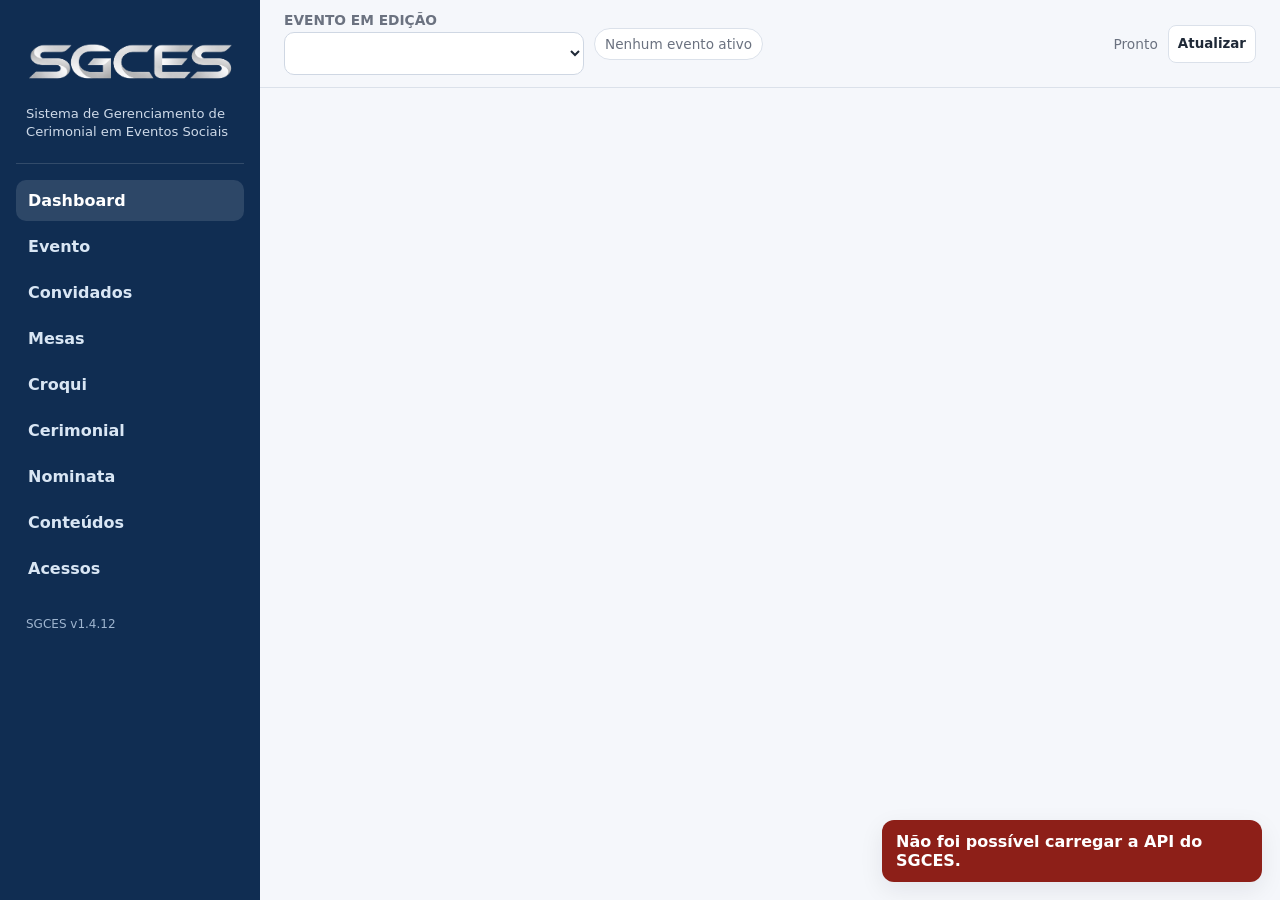
==== index.html @ 88d7abc2 "Add files via upload" ====
<!doctype html>
<html lang="pt-BR">
<head>
  <meta charset="utf-8">
  <meta name="viewport" content="width=device-width,initial-scale=1">
  <title>SGCES — Organização</title>
  <style>
:root{
  --bg:#f5f7fb;
  --panel:#ffffff;
  --text:#1f2937;
  --muted:#6b7280;
  --line:#dbe1ea;
  --primary:#173f74;
  --primary-2:#275c9f;
  --soft:#eaf1fb;
  --success:#0f766e;
  --warning:#a16207;
  --danger:#b42318;
  --shadow:0 8px 24px rgba(15,23,42,.08);
  --radius:16px;
}
*{box-sizing:border-box}
html,body{margin:0;padding:0;background:var(--bg);color:var(--text);font-family:Inter,system-ui,-apple-system,BlinkMacSystemFont,"Segoe UI",sans-serif}
button,input,select,textarea{font:inherit}
button{cursor:pointer}
a{color:var(--primary-2);text-decoration:none}
img{max-width:100%;display:block}
.hidden{display:none!important}
.muted{color:var(--muted)}
.small{font-size:.86rem}
.nowrap{white-space:nowrap}
.text-right{text-align:right}

/* shell organização */
.app-shell{min-height:100vh;display:grid;grid-template-columns:260px 1fr}
.sidebar{background:#102d52;color:#fff;padding:22px 16px;position:sticky;top:0;height:100vh;overflow:auto}
.brand{padding:6px 10px 22px;border-bottom:1px solid rgba(255,255,255,.14);margin-bottom:16px}
.brand-logo{display:block;width:100%;max-width:210px;height:auto;object-fit:contain;margin:0 0 8px}
.brand h1{font-size:2.05rem;line-height:1.05;margin:0 0 7px;font-weight:800;letter-spacing:.02em}
.brand p{margin:0;color:#cdd9e8;font-size:.82rem;line-height:1.35}
.nav{display:grid;gap:5px}
.nav button{width:100%;border:0;border-radius:10px;background:transparent;color:#d9e6f4;text-align:left;padding:11px 12px;font-weight:600}
.nav button:hover,.nav button.active{background:rgba(255,255,255,.12);color:#fff}
.sidebar-footer{font-size:.75rem;color:#9fb5cf;margin:28px 10px 0}
.main{min-width:0}
.topbar{position:sticky;top:0;z-index:20;background:rgba(245,247,251,.92);backdrop-filter:blur(8px);border-bottom:1px solid var(--line);padding:12px 24px;display:flex;gap:12px;align-items:center;justify-content:space-between}
.topbar-left,.topbar-right{display:flex;align-items:center;gap:10px;min-width:0}
.active-event-label{font-size:.85rem;padding:7px 10px;border:1px solid var(--line);border-radius:999px;background:#fff;white-space:nowrap}.active-dot{display:inline-block;width:8px;height:8px;border-radius:50%;background:#16a34a;margin-right:6px;vertical-align:1px}
.content{padding:26px;max-width:1500px;margin:0 auto}
.page-heading{display:flex;align-items:flex-start;justify-content:space-between;gap:16px;margin-bottom:20px}
.page-heading h2{font-size:2.3rem;line-height:1.15;margin:0 0 6px;font-weight:800;letter-spacing:-.02em}
.page-heading p{margin:0;color:var(--muted)}

.card{background:var(--panel);border:1px solid var(--line);border-radius:var(--radius);box-shadow:var(--shadow);padding:18px}
.card h3{margin:0 0 12px;font-size:1.12rem}
.grid{display:grid;gap:16px}
.grid-2{grid-template-columns:repeat(2,minmax(0,1fr))}
.grid-3{grid-template-columns:repeat(3,minmax(0,1fr))}
.grid-4{grid-template-columns:repeat(4,minmax(0,1fr))}
.stats{display:grid;grid-template-columns:repeat(6,minmax(130px,1fr));gap:12px;margin-bottom:18px}
.stat{background:var(--panel);border:1px solid var(--line);border-radius:14px;padding:15px;box-shadow:0 4px 14px rgba(15,23,42,.05)}
.stat strong{display:block;font-size:1.6rem;margin-top:3px}
.stat span{font-size:.78rem;color:var(--muted);font-weight:700;text-transform:uppercase;letter-spacing:.05em}

.btn{border:1px solid var(--line);background:#fff;color:var(--text);padding:9px 13px;border-radius:10px;font-weight:700;display:inline-flex;align-items:center;justify-content:center;gap:7px;white-space:normal;text-align:center;line-height:1.15;min-height:38px}
.btn:hover{filter:brightness(.98)}
.btn-primary{background:var(--primary);border-color:var(--primary);color:#fff}
.btn-soft{background:var(--soft);border-color:#cbdaf0;color:var(--primary)}
.btn-danger{background:#fff3f2;border-color:#f0c5c1;color:var(--danger)}
.btn-success{background:#ecfdf5;border-color:#a7f3d0;color:#047857}
.btn-sm{padding:6px 9px;font-size:.84rem;border-radius:8px}
.btn-lg{padding:12px 16px;font-size:1rem}
.icon-btn{width:38px;height:38px;padding:0;border-radius:10px}

.form-grid{display:grid;grid-template-columns:repeat(2,minmax(0,1fr));gap:14px}
.form-grid-3{display:grid;grid-template-columns:repeat(3,minmax(0,1fr));gap:14px}
.field{display:grid;gap:6px}
.field label{font-size:.8rem;font-weight:800;color:#445064;text-transform:uppercase;letter-spacing:.04em}
.field input,.field select,.field textarea,.search-input{width:100%;border:1px solid #cfd7e3;border-radius:10px;padding:10px 11px;background:#fff;color:var(--text);outline:none}
.field textarea{min-height:90px;resize:vertical}
.field input:focus,.field select:focus,.field textarea:focus,.search-input:focus{border-color:#759aca;box-shadow:0 0 0 3px rgba(39,92,159,.11)}
.actions{display:flex;gap:8px;flex-wrap:wrap;align-items:center;justify-content:flex-end}
.section-actions{display:flex;justify-content:space-between;gap:12px;align-items:center;margin-bottom:12px;flex-wrap:wrap}

.table-wrap{overflow:auto;border:1px solid var(--line);border-radius:12px;background:#fff}
table{border-collapse:collapse;width:100%;font-size:.9rem}
th,td{padding:10px 11px;border-bottom:1px solid #e8edf4;text-align:left;vertical-align:middle}
th{background:#f8fafc;color:#4b5563;font-size:.76rem;text-transform:uppercase;letter-spacing:.04em;position:sticky;top:0;z-index:1}
tr:last-child td{border-bottom:0}
tr:hover td{background:#fbfdff}
.badge{display:inline-flex;align-items:center;padding:4px 8px;border-radius:999px;font-size:.75rem;font-weight:800;background:#edf2f7;color:#475569}
.badge.success{background:#dcfce7;color:#166534}
.badge.warning{background:#fef3c7;color:#92400e}
.badge.danger{background:#fee2e2;color:#991b1b}
.badge.info{background:#dbeafe;color:#1d4ed8}

.modal-backdrop{position:fixed;inset:0;background:rgba(15,23,42,.48);z-index:100;display:flex;align-items:center;justify-content:center;padding:18px}
.modal{background:#fff;width:min(840px,96vw);max-height:92vh;overflow:auto;border-radius:18px;box-shadow:0 25px 60px rgba(15,23,42,.25)}
.modal-head{display:flex;justify-content:space-between;gap:12px;align-items:center;padding:18px 20px;border-bottom:1px solid var(--line)}
.modal-head h3{margin:0;font-size:1.35rem}
.modal-body{padding:20px}
.modal-foot{padding:14px 20px;border-top:1px solid var(--line);display:flex;justify-content:flex-end;gap:8px;flex-wrap:wrap}

.toast-wrap{position:fixed;right:18px;bottom:18px;z-index:500;display:grid;gap:9px;max-width:380px}
.toast{background:#111827;color:#fff;padding:12px 14px;border-radius:12px;box-shadow:var(--shadow);font-weight:650}
.toast.error{background:#8d1f18}
.toast.success{background:#065f46}
.loading{opacity:.55;pointer-events:none}
.spinner{width:16px;height:16px;border:2px solid currentColor;border-right-color:transparent;border-radius:50%;display:inline-block;animation:spin .7s linear infinite}
@keyframes spin{to{transform:rotate(360deg)}}

/* croqui */
.floor-toolbar{display:flex;gap:8px;align-items:center;flex-wrap:wrap;margin-bottom:10px}
.floor-zoom-controls{display:flex;gap:6px;align-items:center}.floor-zoom-controls .btn{min-width:38px}.floor-pan-hint{font-size:.75rem;color:var(--muted)}
.floor-wrap{position:relative;background:#fff;border:1px solid var(--line);border-radius:16px;padding:0;overflow:hidden;touch-action:none}
.floor{position:relative;width:100%;min-width:0;aspect-ratio:16/9;background-color:#f8fafc;background-image:linear-gradient(90deg,#eef2f7 1px,transparent 1px),linear-gradient(#eef2f7 1px,transparent 1px);background-size:25px 25px;background-position:center;background-repeat:repeat;border:0;border-radius:15px;overflow:hidden;transform-origin:center center;will-change:transform}
.floor-table{position:absolute;transform:translate(-50%,-50%);display:flex;align-items:center;justify-content:center;text-align:center;background:#eef4fb;border:2px solid #7d9fc8;color:#183b68;font-weight:800;user-select:none;touch-action:none;box-shadow:0 5px 14px rgba(15,23,42,.08);cursor:grab}
.floor-table.round{border-radius:50%}
.floor-table.rect{border-radius:9px}
.floor-table.u{border:0!important;border-radius:0;background:transparent!important;box-shadow:none;overflow:visible;color:#183b68}
.floor-table.u::before{content:"";position:absolute;inset:0;border:6px solid currentColor;border-top:0;border-radius:0 0 10px 10px;pointer-events:none;box-sizing:border-box}
.floor-table.u>div{position:relative;z-index:1;background:rgba(255,255,255,.9);border-radius:8px;padding:5px 8px}
.floor-table.dragging{cursor:grabbing;z-index:10;box-shadow:0 12px 28px rgba(15,23,42,.18)}
.floor-table .floor-table-label{display:flex;flex-direction:column;align-items:center;justify-content:center;gap:2px;max-width:92%;line-height:1.04;text-align:center}
.floor-table .floor-table-name{font-weight:800;display:block;max-width:100%;overflow:hidden;text-overflow:ellipsis;white-space:nowrap}
.floor-table .occ{display:block;font-size:.72rem;font-weight:700;margin-top:2px;color:#52708f;max-width:100%;overflow:hidden;text-overflow:ellipsis;white-space:nowrap}
.floor-table.highlight{outline:5px solid rgba(22,163,74,.25);background:#dcfce7 !important;border-color:#16a34a !important;color:#14532d !important}
.floor-table.u.highlight{background:transparent!important;border-color:transparent!important;color:#16a34a!important}
.floor-table.full{background:#fff1f2;border-color:#e11d48;color:#881337}
.floor-table.u.full{background:transparent!important;border-color:transparent!important;color:#e11d48!important}
.floor-table.locked{opacity:.58;cursor:not-allowed;filter:grayscale(.25)}
.floor-table.selectable{cursor:pointer}.floor-table.selectable:hover{outline:4px solid rgba(23,63,116,.18)}
.floor-table .resize-handle{position:absolute;right:-7px;bottom:-7px;width:17px;height:17px;border-radius:50%;background:#173f74;border:2px solid #fff;box-shadow:0 2px 5px rgba(15,23,42,.25);cursor:nwse-resize;z-index:4}
.floor-table.round .resize-handle{right:2px;bottom:2px}

/* composição das mesas */
.seating-stage{position:relative;min-height:540px;background:#fbfdff;border:1px solid var(--line);border-radius:16px;overflow:auto;padding:10px}
.seating-canvas{position:relative;margin:0 auto;transform-origin:top left}
.table-shape{position:absolute;background:#f1f5f9;border:3px solid #64748b;box-sizing:border-box}
.table-shape.round{border-radius:50%}
.table-shape.rect{border-radius:8px}
.table-shape.u{border:20px solid #64748b;border-top:0;background:transparent;border-radius:0 0 12px 12px}
.seat{position:absolute;transform:translate(-50%,-50%);border:1px solid #cbd5e1;background:#fff;border-radius:9px;text-align:center;font-size:.74rem;box-shadow:0 3px 9px rgba(15,23,42,.06);display:flex;align-items:center;justify-content:center;box-sizing:border-box;overflow:hidden;z-index:2}
.seat.horizontal{width:170px;min-height:46px;height:auto;padding:7px 9px}
.seat.vertical{width:48px;height:150px;padding:0}
.seat .seat-text{font-weight:800;line-height:1.12;overflow-wrap:anywhere}
.seat.horizontal .seat-text{width:100%;white-space:normal;transform:none}
.seat.vertical .seat-text{white-space:nowrap;transform:rotate(-90deg);transform-origin:center;width:136px;line-height:1}
.seat.empty{opacity:.25;background:#f8fafc;border-style:dashed;box-shadow:none}
.seat.empty .seat-text{visibility:hidden}
.seat.manual{cursor:grab;touch-action:manipulation;transition:box-shadow .12s,border-color .12s,opacity .12s}
.seat.manual:hover{border-color:#6f94c3;box-shadow:0 5px 13px rgba(23,63,116,.14)}
.seat.manual.selected{outline:3px solid rgba(37,99,235,.28);border-color:#2563eb;z-index:4}
.seat.manual.drop-target{border-style:dashed;border-color:#2563eb;background:#eff6ff}
.seat.manual.empty{opacity:.72}
.seat.manual.empty .seat-text{visibility:visible;color:#8290a4;font-size:.64rem}
.seating-fit{position:relative;margin:0 auto}
.cerimonial-grid{display:grid;grid-template-columns:280px minmax(0,1fr);gap:16px}
.cerimonial-table-list{max-height:72vh;overflow:auto}
.manual-seat-toolbar{display:flex;gap:8px;align-items:center;flex-wrap:wrap;margin:10px 0}
.manual-seat-hint{font-size:.8rem;color:var(--muted);line-height:1.35}
.unseated-tray{display:flex;gap:7px;flex-wrap:wrap;padding:10px;border:1px dashed #cbd5e1;border-radius:12px;background:#f8fafc;margin-top:10px}
.unseated-chip{border:1px solid #cbd5e1;background:#fff;border-radius:999px;padding:6px 9px;font-size:.78rem;font-weight:750;cursor:grab;touch-action:manipulation}
.unseated-chip.selected{outline:3px solid rgba(37,99,235,.22);border-color:#2563eb}
.member-list{display:grid;gap:6px;max-height:52vh;overflow:auto;border:1px solid var(--line);border-radius:12px;padding:8px}
.member-row{display:grid;grid-template-columns:auto minmax(0,1fr) auto;gap:9px;align-items:center;padding:8px;border-bottom:1px solid #eef2f7}
.member-row:last-child{border-bottom:0}
.overview-card{margin-bottom:16px}
.cerimonial-overview-wrap{position:relative;border:1px solid var(--line);border-radius:16px;overflow:hidden;background:#fff;touch-action:none;cursor:grab}
.cerimonial-overview-wrap.is-panning{cursor:grabbing}
.cerimonial-overview-floor{position:relative;width:100%;aspect-ratio:16/9;min-width:0;background-color:#f8fafc;background-image:linear-gradient(90deg,#eef2f7 1px,transparent 1px),linear-gradient(#eef2f7 1px,transparent 1px);background-size:25px 25px;background-position:center;background-repeat:repeat;transform-origin:center center;will-change:transform}
.overview-table-shape{position:absolute;transform:translate(-50%,-50%);background:#eef4fb;border:2px solid #7d9fc8;color:#183b68;display:flex;align-items:center;justify-content:center;text-align:center;font-weight:800;border-radius:8px;box-sizing:border-box;z-index:1;transition:box-shadow .12s,border-color .12s,filter .12s}
.overview-table-shape:hover{box-shadow:0 0 0 4px rgba(37,99,235,.14),0 8px 20px rgba(15,23,42,.12);filter:brightness(1.01)}
.overview-table-shape.round{border-radius:50%}
.overview-table-shape.u{background:transparent;border:0;border-radius:0}
.overview-table-shape.u::before{content:"";position:absolute;inset:0;border:4px solid #7d9fc8;border-top:0;border-radius:0 0 8px 8px}
.overview-table-shape.u:hover::before{border-color:#557faf}
.overview-table-name{position:relative;z-index:2;background:rgba(255,255,255,.9);padding:2px 5px;border-radius:5px;font-size:clamp(8px,.72vw,11px);max-width:92%;overflow:hidden;text-overflow:ellipsis;white-space:nowrap;pointer-events:none}
.overview-table-meta{display:block;font-size:.66em;font-weight:750;color:#5b6b7f;margin-top:1px}
.overview-table-shape.clickable{cursor:pointer}
.overview-inline-seat{position:absolute;z-index:4;box-sizing:border-box;display:flex;align-items:center;justify-content:center;background:rgba(255,255,255,.96);border:1px solid #cbd5e1;border-radius:5px;box-shadow:0 2px 5px rgba(15,23,42,.08);font-weight:800;font-size:9px;line-height:1;color:#1f2937;overflow:hidden;pointer-events:none;opacity:0;visibility:hidden;transform-origin:center center;transition:opacity .12s ease,border-color .12s ease,background .12s ease}
.overview-inline-seat.visible{opacity:1;visibility:visible}
.overview-inline-seat.host{border-color:#0f766e;background:#ecfdf5}
.overview-inline-seat.rank1{border-color:#2563eb;background:#eff6ff}
.overview-inline-seat.horizontal{height:21px;padding:2px 5px}
.overview-inline-seat .overview-inline-seat-text{display:block;width:100%;max-width:100%;overflow:hidden;text-overflow:ellipsis;white-space:nowrap;text-align:center}
.overview-legend{display:flex;gap:12px;flex-wrap:wrap;margin-top:8px;font-size:.78rem;color:var(--muted)}
.overview-overflow-note{font-size:.76rem;color:var(--muted)}

/* popup da composição na visão geral */
.overview-table-popover{position:fixed;z-index:260;width:min(860px,calc(100vw - 28px));max-height:min(78vh,700px);background:#fff;border:1px solid #cbd5e1;border-radius:16px;box-shadow:0 22px 60px rgba(15,23,42,.28);overflow:hidden;display:flex;flex-direction:column}
.overview-table-popover.hidden{display:none}
.overview-popover-head{display:flex;align-items:flex-start;justify-content:space-between;gap:12px;padding:12px 14px;border-bottom:1px solid var(--line);background:#fbfdff}
.overview-popover-head h4{margin:0;font-size:1.02rem}
.overview-popover-head .small{margin-top:2px}
.overview-popover-actions{display:flex;gap:7px;align-items:center;flex-wrap:nowrap}
.overview-popup-stage{padding:8px;overflow:auto;background:#fff;min-height:220px;max-height:560px}
.overview-popup-stage .seating-fit{margin:0 auto}
.overview-popup-empty{padding:22px;text-align:center;color:var(--muted)}

/* organização dos comandos do Cerimonial */
.cerimonial-header-actions{display:flex;gap:10px;align-items:center;justify-content:flex-end;flex-wrap:wrap}
.cerimonial-action-cluster{display:flex;gap:7px;align-items:center;flex-wrap:nowrap}
.cerimonial-action-cluster+.cerimonial-action-cluster{padding-left:10px;border-left:1px solid var(--line)}
.cerimonial-action-groups{display:grid;gap:8px;margin:10px 0 12px}
.cerimonial-action-row{display:flex;align-items:center;gap:8px;flex-wrap:wrap}
.cerimonial-action-buttons{display:flex;gap:8px;align-items:center;flex-wrap:wrap}
@media(max-width:760px){
  .cerimonial-header-actions{justify-content:flex-start;width:100%}
  .cerimonial-action-cluster{flex-wrap:wrap}
  .cerimonial-action-cluster+.cerimonial-action-cluster{border-left:0;padding-left:0}
  .cerimonial-action-row{align-items:flex-start}
  .overview-table-popover{width:calc(100vw - 16px);max-height:82vh}
}
.photo-upload-box{display:grid;grid-template-columns:86px 1fr;gap:12px;align-items:center;border:1px dashed #cbd5e1;border-radius:12px;padding:10px}
.photo-preview{width:86px;height:86px;border-radius:12px;background:#eef2f7;display:flex;align-items:center;justify-content:center;overflow:hidden;color:#7c899b;font-size:.72rem;font-weight:800;text-align:center}
.photo-preview img{width:100%;height:100%;object-fit:cover}
.nominata-editor{display:block}
.nom-item{border:1px solid var(--line);border-radius:11px;padding:11px 12px;background:#fff}
.nom-item .section-actions{display:grid;grid-template-columns:minmax(0,1fr) minmax(280px,360px);gap:14px;align-items:center;margin-bottom:0}
.nom-item .actions{width:100%;justify-content:flex-end}
.upload-frame{display:block;width:100%;height:76px;border:0;background:transparent;overflow:hidden}
.photo-upload-box>div:last-child{min-width:0;flex:1}
.nom-item.message{background:#f8fafc;border-style:dashed}
@media(max-width:900px){.nominata-editor{grid-template-columns:1fr}}

/* recepção */
.public-shell{min-height:100vh;background:var(--bg)}
.public-header{background:#102d52;color:#fff;padding:18px 22px;display:flex;justify-content:space-between;gap:12px;align-items:center}
.public-header h1{font-size:1.85rem;margin:0;line-height:1.05}
.public-header p{margin:4px 0 0;color:#cdd9e8;font-size:.83rem}
.public-main{max-width:1180px;margin:0 auto;padding:22px}
.reception-search{font-size:1.05rem;padding:13px 14px}
.person-card{display:grid;grid-template-columns:84px 1fr auto;gap:14px;align-items:center;border:1px solid var(--line);background:#fff;border-radius:14px;padding:12px}
.avatar{width:84px;height:84px;border-radius:12px;background:#e9eef5;object-fit:cover;display:flex;align-items:center;justify-content:center;color:#7c899b;font-weight:800;overflow:hidden}
.avatar img{width:100%;height:100%;object-fit:cover}
.person-card h3{margin:0 0 4px;font-size:1.05rem}
.person-card p{margin:2px 0;color:var(--muted);font-size:.88rem}
.nominata-list{display:grid;gap:8px}
.nominata-item{display:grid;grid-template-columns:1fr auto auto;gap:10px;align-items:center;padding:10px 12px;border:1px solid var(--line);border-radius:10px;background:#fff}

/* convidado */
.guest-page{min-height:100vh;background:#f7f8fb}
.guest-hero{background:#102d52;color:#fff;min-height:210px;display:flex;align-items:flex-end;background-size:cover;background-position:center;position:relative}
.guest-hero:before{content:"";position:absolute;inset:0;background:linear-gradient(to top,rgba(3,18,38,.85),rgba(3,18,38,.15))}
.guest-hero-inner{position:relative;z-index:1;max-width:980px;width:100%;margin:0 auto;padding:30px 22px}
.guest-hero h1{font-size:2.15rem;margin:0 0 8px;line-height:1.05}
.guest-main{max-width:980px;margin:0 auto;padding:22px}
.guest-table-callout{background:#fff;border:1px solid var(--line);border-radius:18px;padding:22px;text-align:center;box-shadow:var(--shadow)}
.guest-table-callout .number{font-size:3rem;font-weight:900;color:var(--primary);line-height:1}
.content-links{display:grid;grid-template-columns:repeat(2,minmax(0,1fr));gap:10px}
.content-link{display:flex;gap:10px;align-items:center;border:1px solid var(--line);background:#fff;border-radius:12px;padding:13px;font-weight:750}
.sponsor-row{display:flex;gap:18px;align-items:center;justify-content:center;flex-wrap:wrap;padding:14px}
.sponsor-row a,.sponsor-row span{display:block}
.sponsor-row img{max-width:130px;max-height:70px;object-fit:contain}

/* TV */
.tv-page{min-height:100vh;background:#eef2f7;padding:18px;display:grid;grid-template-rows:auto 1fr auto;gap:14px}
.tv-header{background:#102d52;color:#fff;border-radius:18px;padding:18px 24px;display:flex;justify-content:space-between;align-items:center;gap:18px}
.tv-header h1{font-size:2.15rem;margin:0;line-height:1.05}
.tv-grid{display:grid;grid-template-columns:minmax(0,2fr) minmax(280px,1fr);gap:14px;min-height:0}
.tv-panel{background:#fff;border-radius:18px;border:1px solid var(--line);padding:16px;overflow:hidden}
.tv-floor{position:relative;width:100%;height:100%;min-height:520px;background:#fbfdff;border-radius:12px;border:1px solid #e2e8f0}
.tv-arrivals{display:grid;gap:8px}
.tv-arrival{display:flex;justify-content:space-between;gap:12px;border-bottom:1px solid #edf0f4;padding:8px 0;font-size:1.02rem}
.tv-sponsors{background:#fff;border:1px solid var(--line);border-radius:16px;padding:10px;min-height:86px;display:flex;justify-content:center;align-items:center}

@media (max-width:1200px){
  .cerimonial-grid{grid-template-columns:1fr}
  .cerimonial-table-list{max-height:none;display:flex;gap:7px;overflow:auto}
  .cerimonial-table-list .btn{min-width:180px;margin-bottom:0!important}
}
@media (max-width:1100px){
  .stats{grid-template-columns:repeat(3,1fr)}
  .grid-4{grid-template-columns:repeat(2,1fr)}
}
@media (max-width:820px){
  .app-shell{grid-template-columns:1fr}
  .sidebar{position:relative;height:auto;padding:14px}
  .nav{grid-template-columns:repeat(4,minmax(0,1fr));overflow:auto}
  .nav button{text-align:center;font-size:.8rem;padding:9px 7px}
  .brand{padding:3px 5px 14px}.brand-logo{max-width:190px}.brand h1{font-size:1.65rem}
  .topbar{position:relative;padding:10px 14px;align-items:flex-start;flex-direction:column}
  .content{padding:16px}
  .page-heading h2{font-size:1.9rem}
  .grid-2,.grid-3,.grid-4,.form-grid,.form-grid-3{grid-template-columns:1fr}
  .stats{grid-template-columns:repeat(2,1fr)}
  .person-card{grid-template-columns:62px 1fr}.person-card .actions{grid-column:1/-1}
  .nom-item .section-actions{grid-template-columns:1fr}.nom-item .actions{justify-content:flex-start}.upload-frame{height:116px}
  .avatar{width:62px;height:62px}
  .tv-grid{grid-template-columns:1fr}.tv-page{display:block}.tv-panel{margin-bottom:12px}
  .content-links{grid-template-columns:1fr}
  .seating-stage{min-height:420px;padding:6px}
  .seat.horizontal{width:150px}
  .manual-seat-toolbar .btn{flex:1 1 auto}
}
@media (max-width:520px){
  .stats{grid-template-columns:1fr 1fr}.stat strong{font-size:1.35rem}
  .public-header{padding:14px}.public-header h1{font-size:1.55rem}.public-main{padding:14px}
  .guest-hero h1{font-size:1.8rem}.guest-main{padding:14px}
}

  </style>
</head>
<body>
<div class="app-shell">
  <aside class="sidebar">
    <div class="brand">
      <img class="brand-logo" src="icone_sgces.png" alt="SGCES">
      <p>Sistema de Gerenciamento de Cerimonial em Eventos Sociais</p>
    </div>
    <nav class="nav" id="mainNav">
      <button class="active" data-view="dashboard">Dashboard</button>
      <button data-view="evento">Evento</button>
      <button data-view="convidados">Convidados</button>
      <button data-view="mesas">Mesas</button>
      <button data-view="croqui">Croqui</button>
      <button data-view="cerimonial">Cerimonial</button>
      <button data-view="nominata">Nominata</button>
      <button data-view="conteudos">Conteúdos</button>
      <button data-view="acessos">Acessos</button>
    </nav>
    <div class="sidebar-footer">SGCES v1.4.12</div>
  </aside>

  <main class="main">
    <header class="topbar">
      <div class="topbar-left">
        <div>
          <div class="small muted" style="font-weight:800;margin-bottom:4px">EVENTO EM EDIÇÃO</div>
          <select id="eventSelect" class="search-input" style="min-width:300px"></select>
        </div>
        <div id="activeEventLabel" class="active-event-label"><span class="muted">Nenhum evento ativo</span></div>
      </div>
      <div class="topbar-right">
        <span id="syncStatus" class="small muted">Pronto</span>
        <button id="refreshBtn" class="btn btn-sm">Atualizar</button>
      </div>
    </header>

    <div class="content">
      <section data-section="dashboard"></section>
      <section data-section="evento" class="hidden"></section>
      <section data-section="convidados" class="hidden"></section>
      <section data-section="mesas" class="hidden"></section>
      <section data-section="croqui" class="hidden"></section>
      <section data-section="cerimonial" class="hidden"></section>
      <section data-section="nominata" class="hidden"></section>
      <section data-section="conteudos" class="hidden"></section>
      <section data-section="acessos" class="hidden"></section>
    </div>
  </main>
</div>
<script src="config.js"></script>




<script>
(function(){
  let seq = 0;
  let bridgeFrame = null;
  let bridgeReadyPromise = null;
  let bridgeSeq = 0;
  const bridgePending = new Map();

  function readyApi(){
    const u = String(window.SGCES_CONFIG && window.SGCES_CONFIG.API_URL || '');
    return /^https:\/\/script\.google\.com\//.test(u) || /^https:\/\/script\.googleusercontent\.com\//.test(u);
  }

  function callOnce(action,payload,timeoutMs){
    payload=payload||{};
    timeoutMs=timeoutMs||45000;
    if(!readyApi())return Promise.reject(new Error('Configure a URL do Web App em config.js.'));
    return new Promise((resolve,reject)=>{
      const id='sgces_cb_'+Date.now()+'_'+(++seq);
      const script=document.createElement('script');
      let done=false;
      const timer=setTimeout(()=>finish(new Error('Tempo esgotado ao consultar a API.')),timeoutMs);
      function finish(err,data){
        if(done)return;done=true;clearTimeout(timer);
        try{delete window[id];}catch(e){window[id]=undefined;}
        if(script.parentNode)script.parentNode.removeChild(script);
        if(err)reject(err);else resolve(data);
      }
      window[id]=function(response){
        if(!response||response.ok!==true)return finish(new Error(response&&response.error?response.error:'Falha na API.'));
        finish(null,response.data);
      };
      const qs=new URLSearchParams();
      qs.set('action',action);qs.set('payload',JSON.stringify(payload));qs.set('callback',id);qs.set('_',Date.now());
      script.src=window.SGCES_CONFIG.API_URL+(window.SGCES_CONFIG.API_URL.includes('?')?'&':'?')+qs.toString();
      script.onerror=()=>finish(new Error('Não foi possível carregar a API do SGCES.'));
      document.head.appendChild(script);
    });
  }

  async function call(action,payload,timeoutMs){
    const safeRetry=['ping','bootstrap','eventData','receptionData','tvData','guestSearch','guestGroup','tableGuests','publicConfig','nominataData','seatingOverview'];
    try{
      return await callOnce(action,payload,timeoutMs||45000);
    }catch(err){
      const retry=safeRetry.includes(String(action||''))&&/(tempo esgotado|carregar a api|network|failed)/i.test(String(err&&err.message||err));
      if(!retry)throw err;
      await new Promise(r=>setTimeout(r,700));
      return callOnce(action,payload,Math.max(timeoutMs||45000,65000));
    }
  }

  function ensureBridge(){
    if(bridgeReadyPromise) return bridgeReadyPromise;
    if(!readyApi()) return Promise.reject(new Error('Configure a URL do Web App em config.js.'));
    bridgeReadyPromise = new Promise((resolve,reject)=>{
      const frame=document.createElement('iframe');
      frame.style.cssText='position:fixed;width:1px;height:1px;opacity:0;pointer-events:none;border:0;left:-20px;top:-20px';
      frame.setAttribute('aria-hidden','true');
      const timer=setTimeout(()=>{bridgeReadyPromise=null;try{frame.remove();}catch(e){};reject(new Error('Não foi possível iniciar o canal de upload. Verifique a nova implantação do Apps Script.'));},20000);
      const onMessage=ev=>{
        const m=ev.data||{};
        if(m.type==='SGCES_BRIDGE_READY'){
          clearTimeout(timer);
          bridgeFrame=frame;
          window.removeEventListener('message',onMessage);
          resolve(frame);
        }
      };
      window.addEventListener('message',onMessage);
      const sep=window.SGCES_CONFIG.API_URL.includes('?')?'&':'?';
      frame.src=window.SGCES_CONFIG.API_URL+sep+'bridge=1&origin='+encodeURIComponent(location.origin)+'&_='+Date.now();
      document.body.appendChild(frame);
    });
    return bridgeReadyPromise;
  }

  window.addEventListener('message',ev=>{
    const m=ev.data||{};
    if(m.type!=='SGCES_BRIDGE_RESULT' || !m.id) return;
    const item=bridgePending.get(m.id);
    if(!item)return;
    bridgePending.delete(m.id);
    clearTimeout(item.timer);
    if(!m.ok) return item.reject(new Error(m.error||'Falha no upload.'));
    try{
      const env=JSON.parse(m.raw||'{}');
      if(!env.ok) throw new Error(env.error||'Falha no upload.');
      item.resolve(env.data);
    }catch(e){item.reject(e);}
  });

  async function callBridge(action,payload,timeoutMs){
    timeoutMs=timeoutMs||90000;
    const frame=await ensureBridge();
    return new Promise((resolve,reject)=>{
      const id='sgces_bridge_'+Date.now()+'_'+(++bridgeSeq);
      const timer=setTimeout(()=>{bridgePending.delete(id);reject(new Error('Tempo esgotado durante o upload.'));},timeoutMs);
      bridgePending.set(id,{resolve,reject,timer});
      frame.contentWindow.postMessage({type:'SGCES_BRIDGE_CALL',id,action,payload:payload||{}},'*');
    });
  }

  function uploaderUrl(kind,targetId){
    if(!readyApi()) return '';
    const qs=new URLSearchParams();
    qs.set('uploader','1');qs.set('kind',String(kind||''));qs.set('targetId',String(targetId||''));qs.set('origin',location.origin);qs.set('_',Date.now());
    return window.SGCES_CONFIG.API_URL+(window.SGCES_CONFIG.API_URL.includes('?')?'&':'?')+qs.toString();
  }

  window.SGCES_API = { call, callBridge, uploaderUrl, readyApi };
})();

</script>
<script>
(function(){
  const $ = (sel,root=document)=>root.querySelector(sel);
  const $$ = (sel,root=document)=>Array.from(root.querySelectorAll(sel));
  const esc = s=>String(s==null?'':s).replace(/[&<>'"]/g,c=>({ '&':'&amp;','<':'&lt;','>':'&gt;',"'":'&#39;','"':'&quot;' }[c]));
  const yes = v=>['SIM','S','YES','TRUE','1'].includes(String(v||'').toUpperCase()) || v===true || v===1;
  const num = (v,d=0)=>{ const n=Number(v); return Number.isFinite(n)?n:d; };
  const dateInputValue = v=>{
    if(!v) return '';
    const s=String(v).trim();
    let m=s.match(/^(\d{4})-(\d{2})-(\d{2})/);
    if(m) return `${m[1]}-${m[2]}-${m[3]}`;
    m=s.match(/^(\d{1,2})[\/\-](\d{1,2})[\/\-](\d{4})$/);
    if(m) return `${m[3]}-${String(m[2]).padStart(2,'0')}-${String(m[1]).padStart(2,'0')}`;
    const d=new Date(v);
    if(Number.isNaN(d.getTime())) return '';
    return `${d.getFullYear()}-${String(d.getMonth()+1).padStart(2,'0')}-${String(d.getDate()).padStart(2,'0')}`;
  };
  const fmtDate = v=>{
    const iso=dateInputValue(v);
    if(!iso) return String(v||'');
    const [y,m,d]=iso.split('-');
    return `${d}/${m}/${y}`;
  };
  const timeInputValue = v=>{
    if(!v) return '';
    const s=String(v).trim();
    let m=s.match(/(?:^|T)(\d{1,2}):(\d{2})/);
    if(m) return `${String(m[1]).padStart(2,'0')}:${m[2]}`;
    m=s.match(/^(\d{1,2})[hH:](\d{2})$/);
    return m?`${String(m[1]).padStart(2,'0')}:${m[2]}`:'';
  };
  const fmtTime = v=>{
    if(!v) return '';
    const simple=timeInputValue(v);
    if(simple) return simple;
    const d = new Date(v);
    if(Number.isNaN(d.getTime())) return String(v).slice(0,5);
    return new Intl.DateTimeFormat('pt-BR',{hour:'2-digit',minute:'2-digit',hour12:false}).format(d);
  };
  const normalize = s=>String(s||'').normalize('NFD').replace(/[\u0300-\u036f]/g,'').toLowerCase();
  const byPrecedence = (a,b)=>{
    const pa=num(a.ORDEM_PRECEDENCIA,999999)||999999;
    const pb=num(b.ORDEM_PRECEDENCIA,999999)||999999;
    return pa-pb || String(a.NOME_COMPLETO||'').localeCompare(String(b.NOME_COMPLETO||''),'pt-BR');
  };
  const displayName = g=>[g.POSTO_GRAD,g.NOME_GUERRA||g.NOME_COMPLETO].filter(Boolean).join(' ').trim();
  const tableName = t=>t ? (t.NOME || ('Mesa '+t.NUMERO)) : 'Sem mesa';

  function driveImage(url){
    url=String(url||'').trim();
    if(!url) return '';
    const m=url.match(/\/d\/([A-Za-z0-9_-]+)/) || url.match(/[?&]id=([A-Za-z0-9_-]+)/);
    if(m && /drive\.google\.com/.test(url)) return 'https://drive.google.com/thumbnail?id='+m[1]+'&sz=w1200';
    return url;
  }

  function toast(msg,type){
    let wrap=$('.toast-wrap');
    if(!wrap){ wrap=document.createElement('div'); wrap.className='toast-wrap'; document.body.appendChild(wrap); }
    const el=document.createElement('div'); el.className='toast '+(type||''); el.textContent=msg; wrap.appendChild(el);
    setTimeout(()=>el.remove(),3600);
  }

  function setBusy(el,busy,label){
    if(!el) return;
    if(busy){
      if(!el.dataset.original) el.dataset.original=el.innerHTML;
      el.disabled=true; el.innerHTML='<span class="spinner"></span> '+(label||'Aguarde');
    }else{
      el.disabled=false; if(el.dataset.original){el.innerHTML=el.dataset.original; delete el.dataset.original;}
    }
  }

  function modal(title, bodyHtml, footerHtml){
    const bd=document.createElement('div'); bd.className='modal-backdrop';
    bd.innerHTML=`<div class="modal"><div class="modal-head"><h3>${esc(title)}</h3><button class="btn icon-btn" data-close>&times;</button></div><div class="modal-body">${bodyHtml}</div><div class="modal-foot">${footerHtml||'<button class="btn" data-close>Fechar</button>'}</div></div>`;
    bd.addEventListener('click',e=>{ if(e.target===bd || e.target.closest('[data-close]')) bd.remove(); });
    document.body.appendChild(bd); return bd;
  }

  function badgeStatus(v){
    const s=String(v||'').toUpperCase();
    let cls='';
    if(['PRESENTE','CONFIRMADO','SIM','ATIVO'].includes(s)) cls='success';
    else if(['PENDENTE','RASCUNHO'].includes(s)) cls='warning';
    else if(['NÃO COMPARECERÁ','NAO COMPARECERA','ARQUIVADO','CANCELADO','NAO'].includes(s)) cls='danger';
    return `<span class="badge ${cls}">${esc(v||'—')}</span>`;
  }

  function fitTextToBox_(node,min,max,step){
    if(!node)return;
    min=num(min,8);max=num(max,14);step=num(step,.4);
    node.style.fontSize=max+'px';
    let size=max,guard=0;
    while(size>min&&guard++<24&&(node.scrollWidth>node.clientWidth+1||node.scrollHeight>node.clientHeight+1)){
      size-=step;node.style.fontSize=size+'px';
    }
  }

  function fitFloorTableContent_(el){
    if(!el)return;
    const label=el.querySelector('.floor-table-label');
    const name=el.querySelector('.floor-table-name');
    const occ=el.querySelector('.occ');
    if(!label||!name)return;
    const shape=String(el.dataset.shape||'REDONDA').toUpperCase();
    const w=el.clientWidth||0,h=el.clientHeight||0;
    if(shape==='REDONDA'){
      const size=Math.max(9,Math.min(18,Math.min(w,h)*0.17));
      name.style.fontSize=size+'px';
      if(occ)occ.style.fontSize=Math.max(8,Math.min(13,size*.72))+'px';
    }else if(shape==='U'){
      const size=Math.max(9,Math.min(17,Math.min(w,h)*0.15));
      name.style.fontSize=size+'px';
      if(occ)occ.style.fontSize=Math.max(8,Math.min(12,size*.72))+'px';
    }else{
      const size=Math.max(9,Math.min(17,Math.min(w*.09,h*.42)));
      name.style.fontSize=size+'px';
      if(occ)occ.style.fontSize=Math.max(8,Math.min(12,size*.72))+'px';
    }
    fitTextToBox_(name,7.5,parseFloat(name.style.fontSize)||12,.35);
    if(occ)fitTextToBox_(occ,7,parseFloat(occ.style.fontSize)||10,.35);
  }

  function renderFloor(container,tables,opts){
    opts=opts||{};
    container.innerHTML='';
    container.classList.add(opts.tv?'tv-floor':'floor');
    const bg=String(opts.backgroundUrl||'').trim();
    if(bg){
      container.style.backgroundImage=`url("${driveImage(bg).replace(/"/g,'%22')}")`;
      container.style.backgroundSize='contain';
      container.style.backgroundPosition='center';
      container.style.backgroundRepeat='no-repeat';
    }else{
      container.style.backgroundImage='';
      container.style.backgroundSize='';
      container.style.backgroundPosition='';
      container.style.backgroundRepeat='';
    }
    const highlighted=String(opts.highlightTableId||'');
    const ratio=(container.clientWidth&&container.clientHeight)?container.clientWidth/container.clientHeight:(16/9);
    (tables||[]).forEach(t=>{
      const el=document.createElement('div');
      const shape=String(t.FORMATO||'REDONDA').toUpperCase();
      el.className='floor-table '+(shape==='RETANGULAR'?'rect':shape==='U'?'u':'round');
      if(String(t.ID_MESA)===highlighted)el.classList.add('highlight');
      const locked=typeof opts.isLocked==='function'?!!opts.isLocked(t):false;
      const selectable=typeof opts.isSelectable==='function'?!!opts.isSelectable(t):false;
      if(locked)el.classList.add('locked');
      if(selectable)el.classList.add('selectable');
      if(!locked&&num(t.VAGAS,1)<=0&&num(t.CAPACIDADE)>0)el.classList.add('full');
      el.dataset.id=t.ID_MESA;el.dataset.shape=shape;el.dataset.rot=num(t.ROTACAO,0);if(t.OBS)el.title=String(t.OBS);
      const w=num(t.W,shape==='RETANGULAR'?18:10);
      const h=shape==='REDONDA'?w*ratio:num(t.H,shape==='RETANGULAR'?8:10);
      el.style.left=num(t.X,50)+'%';el.style.top=num(t.Y,50)+'%';el.style.width=w+'%';el.style.height=h+'%';
      el.style.transform=`translate(-50%,-50%) rotate(${num(t.ROTACAO,0)}deg)`;
      let occ='';
      if(typeof opts.occupancyLabel==='function'){
        const label=opts.occupancyLabel(t);
        if(label!==null&&typeof label!=='undefined'&&String(label)!=='')occ=`<span class="occ">${esc(label)}</span>`;
      }else if(typeof t.OCUPACAO!=='undefined'){
        occ=`<span class="occ">${num(t.OCUPACAO)}/${num(t.CAPACIDADE)}${typeof t.VAGAS!=='undefined'?' • '+num(t.VAGAS)+' vaga(s)':''}</span>`;
      }
      el.innerHTML=`<div class="floor-table-label"><span class="floor-table-name">${esc(t.NOME||('Mesa '+t.NUMERO))}</span>${occ}</div>${opts.editor?'<span class="resize-handle" title="Redimensionar"></span>':''}`;
      if(opts.onClick)el.addEventListener('click',ev=>{if(locked)return;opts.onClick(t,el,ev);});
      container.appendChild(el);fitFloorTableContent_(el);
    });
    if(typeof ResizeObserver!=='undefined'){
      try{container._sgcesFloorRO&&container._sgcesFloorRO.disconnect();}catch(err){}
      const ro=new ResizeObserver(()=>{container.querySelectorAll('.floor-table').forEach(fitFloorTableContent_);});
      ro.observe(container);container._sgcesFloorRO=ro;
    }
  }

  function seatCodesForTable(table,total){
    const format=String(table.FORMATO||'REDONDA').toUpperCase();
    total=Math.max(1,total||num(table.CAPACIDADE,8));
    if(format==='REDONDA') return Array.from({length:total},(_,i)=>'R'+i);
    if(format==='U') return Array.from({length:total},(_,i)=>'U'+(i+1));
    const heads=yes(table.CABECEIRAS);
    let side=total-(heads?2:0),top=Math.ceil(side/2),bottom=Math.floor(side/2),codes=[];
    for(let i=0;i<top;i++)codes.push('T'+i);
    if(heads)codes.push('R');
    for(let i=0;i<bottom;i++)codes.push('B'+i);
    if(heads)codes.push('L');
    return codes;
  }

  function seatingMetrics(table,total){
    const format=String(table.FORMATO||'REDONDA').toUpperCase();
    total=Math.max(1,total||num(table.CAPACIDADE,8));
    if(format==='REDONDA'){
      const cardW=150,gap=10;
      const radius=Math.max(190,((cardW+gap)*total)/(2*Math.PI));
      const pad=82,canvasW=Math.ceil(radius*2+cardW+pad),canvasH=Math.ceil(radius*2+128);
      const diameter=Math.max(220,Math.min(340,radius*1.08));
      return{format,canvasW,canvasH,cx:canvasW/2,cy:canvasH/2,radius,tableW:diameter,tableH:diameter};
    }
    if(format==='U'){
      const baseCount=Math.max(1,Math.min(total,num(table.U_CABECEIRA_QTD,5)));
      const internal=yes(table.U_CADEIRAS_INTERNAS),rem=Math.max(0,total-baseCount),perLevel=internal?4:2;
      const levels=Math.max(1,Math.ceil(rem/perLevel));
      const baseSpacing=92,innerW=Math.max(470,(baseCount-1)*baseSpacing+150);
      const canvasW=innerW+430,baseY=Math.max(410,190+levels*92),canvasH=baseY+155;
      return{format,canvasW,canvasH,cx:canvasW/2,baseCount,baseSpacing,internal,levels,leftX:(canvasW-innerW)/2,rightX:(canvasW+innerW)/2,topY:80,baseY,tableW:innerW,tableH:baseY-80};
    }
    const heads=yes(table.CABECEIRAS),side=Math.max(1,total-(heads?2:0));
    const top=Math.ceil(side/2),bottom=Math.floor(side/2),longCount=Math.max(top,bottom),spacing=86;
    const tableW=Math.max(470,(Math.max(1,longCount)-1)*spacing+180),tableH=150;
    const canvasW=tableW+420,canvasH=540,cx=canvasW/2,cy=canvasH/2;
    return{format:'RETANGULAR',canvasW,canvasH,cx,cy,heads,top,bottom,tableW,tableH};
  }

  function seatOrientation(table,seatCode,total){
    const format=String(table.FORMATO||'REDONDA').toUpperCase(),code=String(seatCode||'');
    if(format==='REDONDA')return'horizontal';
    if(format==='U'){
      const baseCount=Math.max(1,Math.min(total,num(table.U_CABECEIRA_QTD,5)));
      const pos=Math.max(1,num(code.replace('U',''),1));
      return pos<=baseCount?'vertical':'horizontal';
    }
    return(code==='L'||code==='R')?'horizontal':'vertical';
  }

  function seatCoordinates(table, seatCode, total){
    total=Math.max(1,total||num(table.CAPACIDADE,8));
    const m=seatingMetrics(table,total),format=m.format,code=String(seatCode||'');
    if(format==='REDONDA'){
      const i=num(code.replace('R',''),0),angle=(-90)+(360*i/total);
      return{x:m.cx+Math.cos(angle*Math.PI/180)*m.radius,y:m.cy+Math.sin(angle*Math.PI/180)*m.radius};
    }
    if(format==='U'){
      const pos=Math.max(1,num(code.replace('U',''),1));
      if(pos<=m.baseCount){
        const side=Math.ceil((pos-1)/2),dir=pos===1?0:(pos%2===0?1:-1);
        return{x:m.cx+(dir*side*m.baseSpacing),y:m.baseY+72};
      }
      const k=pos-m.baseCount;
      if(m.internal){
        const level=Math.floor((k-1)/4),slot=(k-1)%4,y=m.baseY-66-level*92;
        const xs=[m.rightX+108,m.leftX-108,m.rightX-108,m.leftX+108];
        return{x:xs[slot],y};
      }
      const level=Math.floor((k-1)/2),right=((k-1)%2===0);
      return{x:right?m.rightX+108:m.leftX-108,y:m.baseY-66-level*92};
    }
    if(code==='L')return{x:m.cx-m.tableW/2-112,y:m.cy};
    if(code==='R')return{x:m.cx+m.tableW/2+112,y:m.cy};
    const left=m.cx-m.tableW/2+72,right=m.cx+m.tableW/2-72;
    if(code.startsWith('T')){
      const i=num(code.slice(1));return{x:m.top<=1?m.cx:left+i*((right-left)/(m.top-1)),y:m.cy-m.tableH/2-82};
    }
    if(code.startsWith('B')){
      const i=num(code.slice(1));return{x:m.bottom<=1?m.cx:left+i*((right-left)/(m.bottom-1)),y:m.cy+m.tableH/2+82};
    }
    return{x:m.cx,y:m.cy-m.tableH/2-82};
  }

  function fitSeatText_(seat){
    const text=seat&&seat.querySelector('.seat-text');if(!text)return;
    let size=parseFloat(getComputedStyle(text).fontSize)||12,min=9,guard=0;
    while(size>min&&guard++<12&&(text.scrollWidth>text.clientWidth+1||text.scrollHeight>text.clientHeight+1)){
      size-=.5;text.style.fontSize=size+'px';
    }
  }

  function renderSeating(container,table,guests,opts){
    opts=opts||{};
    container.innerHTML='<div class="seating-fit"><div class="seating-canvas"></div></div>';
    const fit=container.firstElementChild,canvas=fit.firstElementChild,format=String(table.FORMATO||'REDONDA').toUpperCase();
    const explicitSeats=(guests||[]).map(g=>String(g.ASSENTO||'')).filter(Boolean);
    const detectedTotal=explicitSeats.reduce((mx,code)=>{
      if(/^R\d+$/.test(code))return Math.max(mx,parseInt(code.slice(1),10)+1);
      if(/^U\d+$/.test(code))return Math.max(mx,parseInt(code.slice(1),10));
      return mx;
    },0);
    const total=Math.max(1,num(table.CAPACIDADE,0),detectedTotal,(guests||[]).length||0),m=seatingMetrics(table,total);
    canvas.style.width=m.canvasW+'px';canvas.style.height=m.canvasH+'px';
    const shape=document.createElement('div');shape.className='table-shape '+(format==='RETANGULAR'?'rect':format==='U'?'u':'round');
    if(format==='REDONDA'){
      shape.style.width=m.tableW+'px';shape.style.height=m.tableH+'px';shape.style.left=(m.cx-m.tableW/2)+'px';shape.style.top=(m.cy-m.tableH/2)+'px';
    }else if(format==='U'){
      shape.style.width=m.tableW+'px';shape.style.height=m.tableH+'px';shape.style.left=m.leftX+'px';shape.style.top=m.topY+'px';
    }else{
      shape.style.width=m.tableW+'px';shape.style.height=m.tableH+'px';shape.style.left=(m.cx-m.tableW/2)+'px';shape.style.top=(m.cy-m.tableH/2)+'px';
    }
    canvas.appendChild(shape);
    const assigned={};(guests||[]).filter(g=>g.ASSENTO).forEach(g=>{assigned[String(g.ASSENTO)]=g;});
    seatCodesForTable(table,total).forEach(code=>{
      const g=assigned[code],p=seatCoordinates(table,code,total),orientation=seatOrientation(table,code,total);
      const s=document.createElement('div');s.className='seat '+orientation+(g?'':' empty')+(opts.editor?' manual':'')+(g&&String(opts.selectedGuestId||'')===String(g.ID_CONVIDADO)?' selected':'');
      s.style.left=p.x+'px';s.style.top=p.y+'px';s.dataset.seat=code;
      if(format==='REDONDA'&&orientation==='horizontal')s.style.width='150px';
      if(!g){
        s.title=opts.editor?'Assento '+code:'Assento vazio';s.innerHTML=`<div class="seat-text">${opts.editor?esc(code):''}</div>`;
      }else{
        const nome=[g.POSTO_GRAD,g.NOME_GUERRA||g.NOME_COMPLETO].filter(Boolean).join(' ');
        s.title=[nome,g.NOME_COMPLETO].filter(Boolean).join(' • ');s.dataset.guest=String(g.ID_CONVIDADO||'');
        const fontSize=nome.length>32?'.64rem':nome.length>26?'.68rem':nome.length>20?'.72rem':'.76rem';
        s.innerHTML=`<div class="seat-text" style="font-size:${fontSize}">${esc(nome)}</div>`;
        if(opts.editor){
          s.draggable=true;
          s.addEventListener('dragstart',ev=>{try{ev.dataTransfer.setData('text/plain',String(g.ID_CONVIDADO));ev.dataTransfer.effectAllowed='move';}catch(e){}});
        }
      }
      if(opts.editor){
        s.addEventListener('dragover',ev=>{ev.preventDefault();s.classList.add('drop-target');});
        s.addEventListener('dragleave',()=>s.classList.remove('drop-target'));
        s.addEventListener('drop',ev=>{ev.preventDefault();s.classList.remove('drop-target');let gid='';try{gid=ev.dataTransfer.getData('text/plain');}catch(e){}if(gid&&typeof opts.onSeatTarget==='function')opts.onSeatTarget(gid,code);});
        s.addEventListener('click',()=>{
          if(opts.selectedGuestId&&String(opts.selectedGuestId)!==String(g&&g.ID_CONVIDADO||'')){if(typeof opts.onSeatTarget==='function')opts.onSeatTarget(String(opts.selectedGuestId),code);return;}
          if(g&&typeof opts.onSelectGuest==='function')opts.onSelectGuest(String(g.ID_CONVIDADO));
        });
      }
      canvas.appendChild(s);fitSeatText_(s);
    });
    if(container.isConnected&&!opts.noFit){
      const applyFit=()=>{
        const avail=Math.max(280,(container.clientWidth||m.canvasW)-20),minScale=avail<520?.82:avail<820?.76:.68,scale=Math.min(1,Math.max(minScale,avail/m.canvasW));
        canvas.style.transform=`scale(${scale})`;canvas.style.transformOrigin='top left';fit.style.width=(m.canvasW*scale)+'px';fit.style.height=(m.canvasH*scale)+'px';
      };
      applyFit();
      if(typeof ResizeObserver!=='undefined'){
        const ro=new ResizeObserver(()=>{if(!container.isConnected){try{ro.disconnect();}catch(e){}return;}applyFit();});
        ro.observe(container);
      }
    }else{fit.style.width=m.canvasW+'px';fit.style.height=m.canvasH+'px';}
    return canvas;
  }

  function enablePanZoom(wrap,floor,opts){
    if(!wrap||!floor)return null;
    opts=opts||{};
    let scale=num(opts.initialScale,1),tx=0,ty=0,pan=null;
    const minScale=num(opts.minScale,.35),maxScale=num(opts.maxScale,4);
    const emit=()=>{floor.style.transform=`translate(${tx}px,${ty}px) scale(${scale})`;if(typeof opts.onChange==='function')opts.onChange({scale,tx,ty});};
    const zoomBy=factor=>{
      scale=Math.max(minScale,Math.min(maxScale,scale*factor));
      if(Math.abs(scale-1)<0.001){scale=1;tx=0;ty=0;}
      emit();
    };
    const reset=()=>{scale=1;tx=0;ty=0;emit();};
    wrap.addEventListener('pointerdown',e=>{
      if(e.target.closest('.floor-table')||e.target.closest('.overview-table-shape')||e.target.closest('.floor-zoom-controls'))return;
      pan={x:e.clientX,y:e.clientY,tx,ty};
      try{wrap.setPointerCapture(e.pointerId);}catch(err){}
      wrap.classList.add('is-panning');
    });
    wrap.addEventListener('pointermove',e=>{
      if(!pan||Math.abs(scale-1)<0.001)return;
      tx=pan.tx+(e.clientX-pan.x);ty=pan.ty+(e.clientY-pan.y);emit();
    });
    const end=()=>{pan=null;wrap.classList.remove('is-panning');};
    wrap.addEventListener('pointerup',end);wrap.addEventListener('pointercancel',end);wrap.addEventListener('pointerleave',end);
    wrap.addEventListener('wheel',e=>{
      if(!e.ctrlKey && !opts.wheelZoom)return;
      e.preventDefault();
      zoomBy(e.deltaY<0?1.12:1/1.12);
    },{passive:false});
    emit();
    return{zoomIn:()=>zoomBy(1.2),zoomOut:()=>zoomBy(1/1.2),reset,getScale:()=>scale};
  }

  window.SGCES_UI={$, $$, esc, yes, num, fmtDate, fmtTime, dateInputValue, timeInputValue, normalize, byPrecedence, displayName, tableName, driveImage, toast, setBusy, modal, badgeStatus, renderFloor, renderSeating, seatCodesForTable, seatCoordinates, seatOrientation, enablePanZoom};
})();

</script>
<script>
(function(){
  const U=window.SGCES_UI, A=window.SGCES_API;
  const state={events:[],eventId:'',activeEventId:'',postos:[],openEventCount:0,maxOpenEvents:10,data:{event:null,guests:[],tables:[],contents:[],sponsors:[],stats:{}},view:'dashboard',selectedCerimonialTable:'',manualSeatMode:false,manualSeatGuestId:'',cerimonialOverviewOpen:false};

  document.addEventListener('DOMContentLoaded',init);

  async function init(){
    bindShell();
    bindUploadMessages();
    await bootstrap();
  }

  function bindUploadMessages(){
    window.addEventListener('message',async ev=>{
      const m=ev.data||{};
      if(m.type==='SGCES_UPLOAD_ERROR'){
        U.toast(m.error||'Falha no upload.','error');
        return;
      }
      if(m.type!=='SGCES_UPLOAD_DONE')return;
      try{
        if(m.kind==='FOTO'){
          const preview=U.$('#gPhotoPreview');
          if(preview && m.data && m.data.url) preview.innerHTML=`<img src="${U.esc(U.driveImage(m.data.url))}" alt="Foto">`;
          await loadEvent();
          U.toast('Foto salva.','success');
        }else if(m.kind==='CROQUI'){
          await loadEvent();
          if(state.view==='croqui')renderCroqui();
          U.toast('Croqui salvo.','success');
        }
      }catch(err){U.toast(err.message||String(err),'error');}
    });
  }

  function bindShell(){
    U.$$('#mainNav button').forEach(b=>b.addEventListener('click',()=>showView(b.dataset.view)));
    U.$('#refreshBtn').addEventListener('click',refresh);
    U.$('#eventSelect').addEventListener('change',async e=>{
      const id=e.target.value;
      state.eventId=id;
      try{ localStorage.setItem('sgces_selected_event',id||''); }catch(err){}
      if(!id){ state.data={event:null,guests:[],tables:[],contents:[],sponsors:[],stats:{}}; updateEventIndicator(); renderAll(); return; }
      await runBusy(async()=>{ await loadEvent(); });
    });
  }

  function showView(view){
    state.view=view;
    U.$$('#mainNav button').forEach(b=>b.classList.toggle('active',b.dataset.view===view));
    U.$$('[data-section]').forEach(s=>s.classList.toggle('hidden',s.dataset.section!==view));
    renderView(view);
  }

  async function bootstrap(){
    await runBusy(async()=>{
      let remembered='';
      try{ remembered=localStorage.getItem('sgces_selected_event')||''; }catch(err){}
      const b=await A.call('bootstrap',{eventId:state.eventId||remembered});
      state.events=b.events||[];
      state.activeEventId=b.activeEventId||'';
      state.postos=b.postos||[];state.openEventCount=U.num(b.openEventCount);state.maxOpenEvents=U.num(b.maxOpenEvents,10);
      const valid=id=>id&&state.events.some(e=>String(e.ID_EVENTO)===String(id));
      state.eventId=valid(state.eventId)?state.eventId:(valid(remembered)?remembered:(b.selectedEventId||state.activeEventId||''));
      try{ localStorage.setItem('sgces_selected_event',state.eventId||''); }catch(err){}
      fillEventSelect();
      if(state.eventId) await loadEvent(); else renderAll();
    },'Conectando');
  }

  async function refresh(){
    await runBusy(async()=>{
      const b=await A.call('bootstrap',{eventId:state.eventId});
      state.events=b.events||[];
      state.activeEventId=b.activeEventId||'';
      state.postos=b.postos||state.postos||[];state.openEventCount=U.num(b.openEventCount);state.maxOpenEvents=U.num(b.maxOpenEvents,10);
      if(!state.eventId) state.eventId=b.selectedEventId||state.activeEventId||'';
      fillEventSelect();
      if(state.eventId) await loadEvent(); else renderAll();
    });
  }

  async function loadEvent(){
    if(!state.eventId) return;
    state.data=await A.call('eventData',{eventId:state.eventId});
    state.data.guests=(state.data.guests||[]).sort(U.byPrecedence);
    renderAll();
  }

  function fillEventSelect(){
    const sel=U.$('#eventSelect');
    sel.innerHTML='<option value="">Selecione um evento</option>'+state.events.map(e=>{const st=String(e.STATUS||'').toUpperCase();const suffix=String(e.ID_EVENTO)===String(state.activeEventId)?' • ATIVO':(['ARQUIVADO','CANCELADO'].includes(st)?' • '+st:'');return `<option value="${U.esc(e.ID_EVENTO)}" ${String(e.ID_EVENTO)===String(state.eventId)?'selected':''}>${U.esc(e.NOME+suffix)}</option>`;}).join('');
    updateEventIndicator();
  }

  function updateEventIndicator(){
    const el=U.$('#activeEventLabel'); if(!el)return;
    const active=state.events.find(e=>String(e.ID_EVENTO)===String(state.activeEventId));
    el.innerHTML=active?`<span class="active-dot"></span> Evento ativo: <strong>${U.esc(active.NOME)}</strong>`:'<span class="muted">Nenhum evento ativo</span>';
  }

  function renderAll(){
    ['dashboard','evento','convidados','mesas','croqui','cerimonial','nominata','conteudos','acessos'].forEach(renderView);
  }
  function renderView(v){
    const fn={dashboard:renderDashboard,evento:renderEvento,convidados:renderConvidados,mesas:renderMesas,croqui:renderCroqui,cerimonial:renderCerimonial,nominata:renderNominata,conteudos:renderConteudos,acessos:renderAcessos}[v];
    if(fn) fn();
  }

  function heading(title,subtitle,actions){
    const sub=String(subtitle||'').trim();
    return `<div class="page-heading"><div><h2>${U.esc(title)}</h2>${sub?`<p>${U.esc(sub)}</p>`:''}</div><div class="actions">${actions||''}</div></div>`;
  }
  function requireEvent(container,title){
    if(state.data.event) return false;
    container.innerHTML=heading(title,'Nenhum evento selecionado.')+`<div class="card"><p>Crie o primeiro evento para iniciar o SGCES.</p><button class="btn btn-primary" data-new-event>Criar evento</button></div>`;
    container.querySelector('[data-new-event]').addEventListener('click',()=>eventModal());
    return true;
  }

  function renderDashboard(){
    const c=U.$('[data-section="dashboard"]');
    if(requireEvent(c,'Dashboard')) return;
    const s=state.data.stats||{}, latest=(state.data.guests||[]).filter(g=>String(g.CHECKIN).toUpperCase()==='PRESENTE'&&g.HORARIO_CHECKIN).sort((a,b)=>String(b.HORARIO_CHECKIN).localeCompare(String(a.HORARIO_CHECKIN))).slice(0,6);
    c.innerHTML=heading('Dashboard',state.data.event.NOME,`<button class="btn btn-soft" data-open-reception>Recepção</button><button class="btn btn-soft" data-open-tv>TV</button>`)+`
      <div class="stats">
        ${stat('Convidados',s.totalGuests)}${stat('Confirmados',s.confirmed)}${stat('Presentes',s.present)}${stat('Autoridades',s.authorities)}${stat('Nominata',s.nominata)}${stat('Vagas livres',s.freeSeats)}
      </div>
      <div class="grid grid-2">
        <div class="card"><h3>Croqui geral</h3><div class="floor-wrap"><div class="floor" id="dashFloor"></div></div></div>
        <div class="card"><h3>Últimas chegadas</h3>${latest.length?`<div class="table-wrap"><table><thead><tr><th>Horário</th><th>Convidado</th><th>Mesa</th></tr></thead><tbody>${latest.map(g=>`<tr><td>${U.fmtTime(g.HORARIO_CHECKIN)}</td><td>${U.esc(U.displayName(g))}</td><td>${U.esc(tableFor(g.MESA_ID)?.NOME||'—')}</td></tr>`).join('')}</tbody></table></div>`:'<p class="muted">Ainda não há check-ins.</p>'}</div>
      </div>`;
    U.renderFloor(U.$('#dashFloor'),state.data.tables||[],{backgroundUrl:state.data.event&&state.data.event.CROQUI_URL});
    c.querySelector('[data-open-reception]').onclick=()=>window.open('recepcao.html?evento='+encodeURIComponent(state.eventId),'_blank');
    c.querySelector('[data-open-tv]').onclick=()=>window.open('tv.html?evento='+encodeURIComponent(state.eventId),'_blank');
  }
  function stat(label,value){return `<div class="stat"><span>${U.esc(label)}</span><strong>${U.num(value)}</strong></div>`;}

  function renderEvento(){
    const c=U.$('[data-section="evento"]'),e=state.data.event;
    const atLimit=state.openEventCount>=state.maxOpenEvents;
    c.innerHTML=heading('Evento','',`<button class="btn btn-primary" data-new ${atLimit?'disabled':''}>Novo evento</button>${e?'<button class="btn" data-edit>Editar evento</button>':''}`)+(!e?
      `<div class="card"><p>Nenhum evento selecionado.</p>${atLimit?`<p class="small muted">Limite de ${state.maxOpenEvents} eventos em trabalho atingido.</p>`:''}</div>`:
      `<div class="grid grid-2">
        <div class="card"><h3>${U.esc(e.NOME)}</h3>${e.SUBTITULO?`<p class="muted">${U.esc(e.SUBTITULO)}</p>`:''}
          <div class="table-wrap"><table><tbody>
            <tr><th>Data</th><td>${U.esc(U.fmtDate(e.DATA)||'—')}</td></tr>
            <tr><th>Horário</th><td>${U.esc(U.fmtTime(e.HORARIO)||'—')}</td></tr>
            <tr><th>Local</th><td>${U.esc(e.LOCAL||'—')}</td></tr>
            <tr><th>Modo</th><td>${U.esc(e.MODO_PADRAO||'—')}</td></tr>
            <tr><th>Status</th><td>${U.badgeStatus(e.STATUS)}</td></tr>
          </tbody></table></div>
          <div class="actions" style="margin-top:12px">
            ${String(e.ID_EVENTO)===String(state.activeEventId)?'<span class="badge success">EVENTO ATIVO</span>':
              (!['ARQUIVADO','CANCELADO'].includes(String(e.STATUS||'').toUpperCase())?'<button class="btn btn-success" data-activate>Ativar este evento</button>':'')}
            ${!['ARQUIVADO','CANCELADO'].includes(String(e.STATUS||'').toUpperCase())?'<button class="btn" data-archive>Arquivar</button><button class="btn btn-danger" data-cancel>Cancelar evento</button>':''}
          </div>
        </div>
        <div class="card"><h3>Banner</h3>${e.BANNER_URL?`<img src="${U.esc(U.driveImage(e.BANNER_URL))}" alt="Banner" style="width:100%;max-height:320px;object-fit:contain;border-radius:12px;background:#f8fafc">`:'<p class="muted">Nenhum banner.</p>'}
          ${e.OBSERVACOES?`<h3 style="margin-top:18px">Observações</h3><p>${U.esc(e.OBSERVACOES)}</p>`:''}
        </div>
      </div>`);
    const add=c.querySelector('[data-new]');if(add)add.onclick=()=>eventModal();
    if(!e)return;
    c.querySelector('[data-edit]').onclick=()=>eventModal(e);
    const activate=c.querySelector('[data-activate]');if(activate)activate.onclick=()=>runBusy(async()=>{await A.call('setActiveEvent',{eventId:e.ID_EVENTO});state.activeEventId=e.ID_EVENTO;await bootstrap();U.toast('Evento ativado.','success');});
    const ar=c.querySelector('[data-archive]');if(ar)ar.onclick=()=>{if(confirm('Arquivar este evento?'))runBusy(async()=>{await A.call('archiveEvent',{eventId:e.ID_EVENTO});await bootstrap();U.toast('Evento arquivado.','success');});};
    const ca=c.querySelector('[data-cancel]');if(ca)ca.onclick=()=>{if(confirm('Cancelar este evento? Ele permanecerá registrado, mas não poderá ser ativado.'))runBusy(async()=>{await A.call('cancelEvent',{eventId:e.ID_EVENTO});await bootstrap();U.toast('Evento cancelado.','success');});};
  }

  function eventModal(e){
    e=e||{};
    if(!e.ID_EVENTO&&state.openEventCount>=state.maxOpenEvents){U.toast(`Limite de ${state.maxOpenEvents} eventos em trabalho atingido.`,'error');return;}
    const m=U.modal(e.ID_EVENTO?'Editar evento':'Novo evento',`
      <div class="form-grid">
        ${field('Nome','evNome',e.NOME,'text',true)}${field('Subtítulo','evSub',e.SUBTITULO)}
        ${field('Data','evData',U.dateInputValue(e.DATA),'date')}${field('Horário','evHorario',U.timeInputValue(e.HORARIO),'time')}
        ${field('Local','evLocal',e.LOCAL)}${selectField('Modo padrão','evModo',['PLANEJADA','RESERVA','LIVRE','HÍBRIDO'],e.MODO_PADRAO||'HÍBRIDO')}
        <div class="field"><label>Status</label><div style="padding:10px 0">${U.badgeStatus(e.STATUS||'RASCUNHO')}</div></div>
        <div class="field" style="grid-column:1/-1"><label>URL do banner</label><input id="evBanner" value="${U.esc(e.BANNER_URL||'')}"></div>
        <div class="field" style="grid-column:1/-1"><label>Observações</label><textarea id="evObs">${U.esc(e.OBSERVACOES||'')}</textarea></div>
      </div>`,
      `<button class="btn" data-close>Cancelar</button><button class="btn btn-primary" data-save>Salvar</button>`);
    m.querySelector('[data-save]').onclick=async evClick=>{
      const btn=evClick.currentTarget;U.setBusy(btn,true);
      try{
        const payload={ID_EVENTO:e.ID_EVENTO||'',NOME:U.$('#evNome',m).value.trim(),SUBTITULO:U.$('#evSub',m).value.trim(),DATA:U.$('#evData',m).value,HORARIO:U.$('#evHorario',m).value.trim(),LOCAL:U.$('#evLocal',m).value.trim(),MODO_PADRAO:U.$('#evModo',m).value,BANNER_URL:U.$('#evBanner',m).value.trim(),OBSERVACOES:U.$('#evObs',m).value.trim()};
        if(!payload.NOME)throw new Error('Informe o nome do evento.');
        const r=await A.call('saveEvent',payload,45000);state.eventId=r.event.ID_EVENTO;
        try{localStorage.setItem('sgces_selected_event',state.eventId);}catch(err){}
        m.remove();await bootstrap();U.toast('Evento salvo.','success');
      }catch(err){U.toast(err.message,'error');}finally{U.setBusy(btn,false);}
    };
  }

  function renderConvidados(){
    const c=U.$('[data-section="convidados"]');if(requireEvent(c,'Convidados'))return;
    const guests=state.data.guests||[];
    c.innerHTML=heading('Convidados','',`<button class="btn" data-import>Importar Excel</button><button class="btn btn-primary" data-add>Adicionar convidado</button>`)+`
      <div class="card">
        <div class="section-actions"><input id="guestSearch" class="search-input" placeholder="Buscar por nome, posto ou mesa" style="max-width:520px"><span class="muted small">${guests.length} registro(s)</span></div>
        <div id="guestTable"></div>
      </div>`;
    c.querySelector('[data-add]').onclick=()=>guestModal();
    c.querySelector('[data-import]').onclick=()=>importModal();
    const search=U.$('#guestSearch',c);search.addEventListener('input',()=>renderGuestRows(search.value));
    renderGuestRows('');
  }

  function renderGuestRows(q){
    const root=U.$('#guestTable'); if(!root)return;
    const n=U.normalize(q);
    let rows=(state.data.guests||[])
      .filter(g=>!n||U.normalize([g.NOME_COMPLETO,g.NOME_GUERRA,g.POSTO_GRAD,g.CARGO,g.OM_ORGAO,tableFor(g.MESA_ID)?.NOME].join(' ')).includes(n))
      .slice().sort(U.byPrecedence);
    root.innerHTML=rows.length?`<div class="table-wrap"><table><thead><tr><th>Ord.</th><th>Convidado</th><th>Mesa</th><th>RSVP</th><th>Chegada</th><th></th></tr></thead><tbody>${rows.map(g=>{
      const titular=g.ID_TITULAR?guestById(g.ID_TITULAR):null;
      const nomeCompleto=[g.POSTO_GRAD,g.NOME_COMPLETO].filter(Boolean).join(' ');
      const titularTxt=titular?`<div class="small muted" style="margin-top:4px">Titular: ${U.esc([titular.POSTO_GRAD,titular.NOME_COMPLETO].filter(Boolean).join(' '))}</div>`:'';
      const badges=[U.yes(g.ANFITRIAO)?'<span class="badge success">ANFITRIÃO</span>':'',U.yes(g.NOMINATA)?'<span class="badge info">NOMINATA</span>':''].filter(Boolean).join(' ');
      return `<tr>
        <td><strong>${U.esc(g.ORDEM_PRECEDENCIA||'—')}</strong></td>
        <td><strong>${U.esc(nomeCompleto||g.NOME_COMPLETO||'')}</strong>${titularTxt}${badges?`<div style="margin-top:4px">${badges}</div>`:''}</td>
        <td>${U.esc(tableFor(g.MESA_ID)?.NOME||'—')}</td>
        <td>${U.badgeStatus(g.RSVP)}</td><td>${U.badgeStatus(g.CHECKIN)}</td>
        <td class="nowrap"><button class="btn btn-sm" data-reorder-g="${U.esc(g.ID_CONVIDADO)}">Reordenar</button> ${g.MESA_ID?`<button class="btn btn-sm" data-swap-g="${U.esc(g.ID_CONVIDADO)}">Trocar mesa</button>`:''} <button class="btn btn-sm" data-edit-g="${U.esc(g.ID_CONVIDADO)}">Editar</button> <button class="btn btn-sm btn-danger" data-del-g="${U.esc(g.ID_CONVIDADO)}">Excluir</button></td>
      </tr>`;
    }).join('')}</tbody></table></div>`:'<p class="muted">Nenhum convidado encontrado.</p>';
    root.querySelectorAll('[data-reorder-g]').forEach(b=>b.onclick=()=>reorderGuestModal(guestById(b.dataset.reorderG)));
    root.querySelectorAll('[data-swap-g]').forEach(b=>b.onclick=()=>swapTableModal(guestById(b.dataset.swapG)));
    root.querySelectorAll('[data-edit-g]').forEach(b=>b.onclick=()=>guestModal(guestById(b.dataset.editG)));
    root.querySelectorAll('[data-del-g]').forEach(b=>b.onclick=()=>{const g=guestById(b.dataset.delG);if(confirm(`Excluir ${g.NOME_COMPLETO}?`))runBusy(async()=>{await A.call('deleteGuest',{guestId:g.ID_CONVIDADO});await loadEvent();renderConvidados();U.toast('Convidado excluído.','success');});});
  }

  function guestPositionOptions(g){
    return (state.data.guests||[]).slice().sort(U.byPrecedence)
      .filter(x=>String(x.ID_CONVIDADO)!==String(g&&g.ID_CONVIDADO))
      .map(x=>`<option value="${U.esc(x.ID_CONVIDADO)}">${U.esc((x.ORDEM_PRECEDENCIA?x.ORDEM_PRECEDENCIA+' • ':'')+U.displayName(x))}</option>`).join('');
  }

  function swapTableModal(g){
    if(!g||!g.MESA_ID){U.toast('Este convidado ainda não está em uma mesa.','error');return;}
    const currentTable=tableFor(g.MESA_ID),targets=(state.data.tables||[]).filter(t=>String(t.ID_MESA)!==String(g.MESA_ID));
    if(!targets.length){U.toast('Não há outra mesa disponível para troca.','error');return;}
    const opts=targets.map(t=>`<option value="${U.esc(t.ID_MESA)}">${U.esc(t.NOME)} (${U.num(t.OCUPACAO)}/${U.num(t.CAPACIDADE)})</option>`).join('');
    const m=U.modal('Trocar de mesa',`<p><strong>${U.esc(U.displayName(g))}</strong></p><p class="muted">Mesa atual: <strong>${U.esc(currentTable?.NOME||'—')}</strong>. Escolha a mesa de destino e a pessoa que virá para a mesa atual. A troca funciona mesmo quando a mesa de destino está cheia, desde que os dois lados respeitem suas capacidades.</p><div class="form-grid"><div class="field"><label>Mesa de destino</label><select id="swapTable">${opts}</select></div><div class="field"><label>Trocar com</label><select id="swapGuest"></select></div></div><div class="small muted" id="swapInfo" style="margin-top:10px"></div>`,`<button class="btn" data-close>Cancelar</button><button class="btn btn-primary" data-save>Confirmar troca</button>`);
    const tableSel=U.$('#swapTable',m),guestSel=U.$('#swapGuest',m),info=U.$('#swapInfo',m);
    function refresh(){const tid=tableSel.value,t=tableFor(tid),people=(state.data.guests||[]).filter(x=>String(x.MESA_ID)===String(tid)&&U.normalize(x.RSVP)!=='nao comparecera').sort(U.byPrecedence);guestSel.innerHTML=people.length?people.map(x=>`<option value="${U.esc(x.ID_CONVIDADO)}">${U.esc(U.displayName(x))}</option>`).join(''):'<option value="">Nenhum convidado nesta mesa</option>';info.textContent=t?`${people.length}/${U.num(t.CAPACIDADE)} pessoas em ${t.NOME}. Se o convidado escolhido for titular, o grupo diretamente vinculado acompanha a troca.`:'';}
    tableSel.onchange=refresh;refresh();
    m.querySelector('[data-save]').onclick=async ev=>{const b=ev.currentTarget,other=guestSel.value;if(!other){U.toast('Escolha com quem fazer a troca.','error');return;}U.setBusy(b,true);try{await A.call('swapGuestTables',{guestId:g.ID_CONVIDADO,otherGuestId:other},65000);m.remove();await loadEvent();renderConvidados();U.toast('Troca de mesas concluída.','success');}catch(err){U.toast(err.message,'error');}finally{U.setBusy(b,false);}};
  }

  function reorderGuestModal(g){
    if(!g)return;
    const opts=guestPositionOptions(g);
    if(!opts){U.toast('Não há outra pessoa para usar como referência.','error');return;}
    const m=U.modal('Reordenar convidado',`
      <p><strong>${U.esc(U.displayName(g))}</strong></p>
      <p class="muted">A ordem é própria deste evento. Ao mover um titular, os acompanhantes diretamente vinculados a ele acompanham o bloco.</p>
      <div class="form-grid">
        ${selectField('Posição','rSide',['ANTES','DEPOIS'],'DEPOIS')}
        <div class="field"><label>Antes ou depois de quem?</label><select id="rAnchor">${opts}</select></div>
      </div>`,
      `<button class="btn" data-close>Cancelar</button><button class="btn btn-primary" data-save>Reordenar</button>`);
    m.querySelector('[data-save]').onclick=async ev=>{
      const btn=ev.currentTarget;U.setBusy(btn,true);
      try{
        await A.call('reorderGuest',{guestId:g.ID_CONVIDADO,anchorGuestId:U.$('#rAnchor',m).value,side:U.$('#rSide',m).value});
        m.remove();await loadEvent();renderConvidados();U.toast('Ordem de precedência atualizada.','success');
      }catch(err){U.toast(err.message,'error');}finally{U.setBusy(btn,false);}
    };
  }

  function guestModal(g){
    g=g||{};
    const tableOptions=['<option value="">Sem mesa</option>'].concat((state.data.tables||[]).map(t=>`<option value="${U.esc(t.ID_MESA)}" ${String(t.ID_MESA)===String(g.MESA_ID)?'selected':''}>${U.esc(t.NOME)} (${U.num(t.OCUPACAO)}/${U.num(t.CAPACIDADE)})</option>`)).join('');
    const titularOptions=['<option value="">Sem vínculo / titular</option>'].concat((state.data.guests||[]).slice().sort(U.byPrecedence).filter(x=>String(x.ID_CONVIDADO)!==String(g.ID_CONVIDADO)).map(x=>`<option value="${U.esc(x.ID_CONVIDADO)}" ${String(x.ID_CONVIDADO)===String(g.ID_TITULAR)?'selected':''}>${U.esc([x.POSTO_GRAD,x.NOME_COMPLETO].filter(Boolean).join(' '))}</option>`)).join('');
    const posOptions='<option value="FINAL">Manter posição / final da lista</option><option value="ANTES">Inserir antes de...</option><option value="DEPOIS">Inserir depois de...</option>';
    const anchorOptions='<option value="">Selecione a pessoa de referência</option>'+guestPositionOptions(g);
    const photoSrc=U.driveImage(g.FOTO_URL||'');
    const m=U.modal(g.ID_CONVIDADO?'Editar convidado':'Adicionar convidado',`
      <div class="form-grid-3">
        <div class="field"><label>Posto / Graduação</label><input id="gPosto" list="sgcesPostos" value="${U.esc(g.POSTO_GRAD||'')}"><datalist id="sgcesPostos">${(state.postos||[]).map(p=>`<option value="${U.esc(p.POSTO_ABREVIADO||'')}">${U.esc(p.POSTO_EXTENSO||'')}</option>`).join('')}</datalist></div>
        <div class="field" style="grid-column:span 2"><label>Nome completo</label><input id="gNome" value="${U.esc(g.NOME_COMPLETO||'')}"></div>
        ${field('Nome de guerra','gGuerra',g.NOME_GUERRA)}${field('Cargo','gCargo',g.CARGO)}${field('OM / Órgão','gOm',g.OM_ORGAO)}
        ${selectField('Sexo','gSexo',['','MASCULINO','FEMININO'],g.SEXO||'')}${field('Vocativo','gVoc',g.VOCATIVO)}${field('E-mail','gEmail',g.EMAIL,'email')}
        ${field('Telefone','gTel',g.TELEFONE)}${selectField('Tipo','gTipo',['TITULAR','ACOMPANHANTE','CONVIDADO'],g.TIPO||'TITULAR')}${selectField('Nominata','gNom',['NAO','SIM'],g.NOMINATA||'NAO')}
        ${selectField('Nível','gNivel',['CONVIDADO','AUTORIDADE'],g.NIVEL||'CONVIDADO')}${selectField('Anfitrião','gHost',['NAO','SIM'],g.ANFITRIAO||'NAO')}${selectField('RSVP','gRsvp',['NÃO COMPARECERÁ','CONFIRMADO','PENDENTE'],g.RSVP||'PENDENTE')}
        <div class="field"><label>Mesa</label><select id="gMesa">${tableOptions}</select></div>
        <div class="field"><label>Grupo / titular</label><select id="gTit">${titularOptions}</select></div>
        <div class="field"><label>Posição no evento</label><select id="gPlace">${posOptions}</select></div>
        ${g.ID_TITULAR?`<div class="field" style="grid-column:1/-1"><label class="check-row"><input id="gDetach" type="checkbox"> Desmembrar deste grupo</label><div class="small muted">A pessoa passa a ser titular independente e poderá ficar em outra mesa.</div></div>`:''}
        <div class="field" style="grid-column:1/-1"><label>Pessoa de referência</label><select id="gAnchor" disabled>${anchorOptions}</select></div>
        <div class="field" style="grid-column:1/-1"><label>Foto para identificação</label>
          <div class="photo-upload-box">
            <div class="photo-preview" id="gPhotoPreview">${photoSrc?`<img src="${U.esc(photoSrc)}" alt="Foto">`:'SEM FOTO'}</div>
            <div>${g.ID_CONVIDADO?`<iframe class="upload-frame" title="Enviar foto" src="${U.esc(A.uploaderUrl('foto',g.ID_CONVIDADO))}"></iframe>`:`<div class="small muted" style="padding:10px 0">Salve o cadastro e abra novamente para inserir a foto.</div>`}</div>
          </div>
        </div>
        ${!g.ID_CONVIDADO?'<div class="field" style="grid-column:span 2"><label>Acompanhante (opcional)</label><input id="gAcomp" placeholder="Nome completo do acompanhante"></div><div class="field"><label>Sexo acompanhante</label><select id="gAcompSexo"><option></option><option>MASCULINO</option><option>FEMININO</option></select></div>':''}
        <div class="field" style="grid-column:1/-1"><label>Observação da recepção</label><textarea id="gObs">${U.esc(g.OBS_RECEPCAO||'')}</textarea></div>
      </div>`,
      `<button class="btn" data-close>Cancelar</button>${g.ID_CONVIDADO&&g.MESA_ID?'<button class="btn" data-swap-table>Trocar de mesa</button>':''}<button class="btn btn-primary" data-save>Salvar</button>`);
    const place=U.$('#gPlace',m),anchor=U.$('#gAnchor',m);
    place.onchange=()=>{anchor.disabled=!['ANTES','DEPOIS'].includes(place.value);if(anchor.disabled)anchor.value='';};
    const swapBtn=m.querySelector('[data-swap-table]');if(swapBtn)swapBtn.onclick=()=>swapTableModal(g);
    m.querySelector('[data-save]').onclick=async ev=>{
      const btn=ev.currentTarget;U.setBusy(btn,true);
      try{
        const p={ID_CONVIDADO:g.ID_CONVIDADO||'',ID_PESSOA:g.ID_PESSOA||'',eventId:state.eventId,
          postoGrad:U.$('#gPosto',m).value.trim(),nomeCompleto:U.$('#gNome',m).value.trim(),nomeGuerra:U.$('#gGuerra',m).value.trim(),
          cargo:U.$('#gCargo',m).value.trim(),omOrgao:U.$('#gOm',m).value.trim(),sexo:U.$('#gSexo',m).value,vocativo:U.$('#gVoc',m).value.trim(),
          email:U.$('#gEmail',m).value.trim(),telefone:U.$('#gTel',m).value.trim(),tipo:U.$('#gTipo',m).value,
          nominata:U.$('#gNom',m).value,nivel:U.$('#gNivel',m).value,anfitriao:U.$('#gHost',m).value,rsvp:U.$('#gRsvp',m).value,
          mesaId:U.$('#gMesa',m).value,idTitular:U.$('#gTit',m).value,obsRecepcao:U.$('#gObs',m).value.trim(),
          placementSide:place.value,placementAnchorId:anchor.value};
        if(!g.ID_CONVIDADO){p.acompanhanteNome=U.$('#gAcomp',m).value.trim();p.acompanhanteSexo=U.$('#gAcompSexo',m).value;}
        if(g.ID_TITULAR&&U.$('#gDetach',m)?.checked){p.idTitular='';p.tipo='TITULAR';p.desmembrarGrupo='SIM';}
        if(!p.nomeCompleto)throw new Error('Informe o nome completo.');
        if(['ANTES','DEPOIS'].includes(place.value)&&!anchor.value)throw new Error('Escolha a pessoa de referência.');
        await A.call('saveGuest',p,55000);
        m.remove();await loadEvent();renderConvidados();U.toast('Convidado salvo.','success');
      }catch(err){U.toast(err.message,'error');}finally{U.setBusy(btn,false);}
    };
  }


  function ensureXlsxLib(){
    if(window.XLSX)return Promise.resolve(window.XLSX);
    return new Promise((resolve,reject)=>{
      const existing=document.querySelector('script[data-sgces-xlsx]');
      if(existing){existing.addEventListener('load',()=>resolve(window.XLSX));existing.addEventListener('error',()=>reject(new Error('Não foi possível carregar o leitor de Excel.')));return;}
      const s=document.createElement('script');s.dataset.sgcesXlsx='1';s.src='https://cdn.jsdelivr.net/npm/xlsx@0.18.5/dist/xlsx.full.min.js';
      s.onload=()=>window.XLSX?resolve(window.XLSX):reject(new Error('Leitor de Excel indisponível.'));
      s.onerror=()=>reject(new Error('Não foi possível carregar o leitor de Excel.'));
      document.head.appendChild(s);
    });
  }

  async function parseSpreadsheetFile(file){
    const name=String(file&&file.name||'').toLowerCase();
    if(name.endsWith('.csv')){
      const txt=await file.text();
      return parseImport(txt);
    }
    const XLSX=await ensureXlsxLib();
    const buf=await file.arrayBuffer();
    const wb=XLSX.read(buf,{type:'array'});
    if(!wb.SheetNames||!wb.SheetNames.length)throw new Error('O arquivo não possui planilhas.');
    const matrix=XLSX.utils.sheet_to_json(wb.Sheets[wb.SheetNames[0]],{header:1,defval:'',raw:false});
    if(!matrix.length)return[];
    const tsv=matrix.map(row=>(row||[]).map(v=>String(v==null?'':v).replace(/\t/g,' ').replace(/\r?\n/g,' ')).join('\t')).join('\n');
    return parseImport(tsv);
  }

  function importModal(){
    const m=U.modal('Importar convidados',`
      <div class="field"><label>Arquivo Excel ou CSV</label><input id="impFile" type="file" accept=".xlsx,.xls,.csv,text/csv,application/vnd.ms-excel,application/vnd.openxmlformats-officedocument.spreadsheetml.sheet"></div>
      <div class="small muted" style="margin-top:6px">A primeira aba do arquivo será importada. NOME_COMPLETO é o único campo obrigatório.</div>
      <details style="margin-top:14px"><summary style="cursor:pointer;font-weight:700">Ou colar dados</summary>
        <div class="field" style="margin-top:10px"><textarea id="impText" style="min-height:190px" placeholder="POSTO_GRAD&#9;NOME_COMPLETO&#9;NOME_GUERRA&#9;..."></textarea></div>
      </details>
      <div id="impStatus" class="small muted" style="margin-top:10px"></div>`,
      `<button class="btn" data-close>Cancelar</button><button class="btn btn-primary" data-import-now>Importar</button>`);
    m.querySelector('[data-import-now]').onclick=async ev=>{
      const btn=ev.currentTarget;U.setBusy(btn,true,'Importando');
      try{
        const file=U.$('#impFile',m).files&&U.$('#impFile',m).files[0];
        let rows=[];
        if(file)rows=await parseSpreadsheetFile(file);
        else rows=parseImport(U.$('#impText',m).value);
        if(!rows.length)throw new Error('Nenhuma linha válida encontrada.');
        let total=0;
        const batchSize=100;
        for(let i=0;i<rows.length;i+=batchSize){
          const part=rows.slice(i,i+batchSize);
          U.$('#impStatus',m).textContent=`Importando ${Math.min(i+part.length,rows.length)} de ${rows.length}...`;
          let r;
          try{
            r=await A.callBridge('importGuests',{eventId:state.eventId,rows:part},90000);
          }catch(bridgeErr){
            // Contingência para navegadores que bloqueiem o iframe do Apps Script.
            let local=0;
            for(let j=0;j<part.length;j+=10){
              const small=await A.call('importGuests',{eventId:state.eventId,rows:part.slice(j,j+10)},65000);
              local+=U.num(small.imported);
            }
            r={imported:local};
          }
          total+=U.num(r.imported);
        }
        m.remove();await loadEvent();renderConvidados();U.toast(`${total} convidado(s) importado(s).`,'success');
      }catch(err){U.toast(err.message,'error');}finally{U.setBusy(btn,false);}
    };
  }

  function parseImport(text){
    const lines=String(text||'').split(/\r?\n/).filter(line=>String(line).trim());
    if(!lines.length)return[];
    const splitLine=(line,delim)=>{
      const out=[];let cur='',quoted=false;
      for(let i=0;i<line.length;i++){
        const ch=line[i];
        if(ch==='"'){
          if(quoted&&line[i+1]==='"'){cur+='"';i++;}
          else quoted=!quoted;
        }else if(ch===delim&&!quoted){out.push(cur);cur='';}
        else cur+=ch;
      }
      out.push(cur);return out;
    };
    const delims=['\t',';',','];let headerIndex=-1,delim='\t',h=[];
    for(let li=0;li<Math.min(lines.length,12)&&headerIndex<0;li++){
      for(const d of delims){
        const cells=splitLine(lines[li],d);
        const norm=cells.map(x=>U.normalize(x).replace(/[^a-z0-9]/g,''));
        if(norm.includes('nomecompleto')||norm.includes('nome')){headerIndex=li;delim=d;h=norm;break;}
      }
    }
    if(headerIndex<0)return[];
    const pick=(obj,names)=>{for(const n of names){const idx=h.indexOf(n);if(idx>=0)return String(obj[idx]??'').trim();}return'';};
    return lines.slice(headerIndex+1).map((line,idx)=>({r:splitLine(line,delim),idx})).filter(x=>x.r.some(v=>String(v).trim())).map(x=>{
      const r=x.r,mesaTxt=pick(r,['mesa','numeromesa']);
      const mesa=(state.data.tables||[]).find(t=>String(t.NUMERO)===String(mesaTxt)||U.normalize(t.NOME)===U.normalize(mesaTxt));
      const tipo=(pick(r,['tipo'])||'TITULAR').toUpperCase();
      const nivel=String(pick(r,['nivel','nivelinteresse'])||'CONVIDADO').toUpperCase()==='AUTORIDADE'?'AUTORIDADE':'CONVIDADO';
      return {__idx:x.idx,postoGrad:pick(r,['postograd','posto','postograduacao']),nomeCompleto:pick(r,['nomecompleto','nome']),nomeGuerra:pick(r,['nomeguerra']),
        tipo,titularNome:pick(r,['titulargrupo','titular','grupotitular']),cargo:pick(r,['cargo','funcao']),omOrgao:pick(r,['omorgao','om','orgao']),
        sexo:pick(r,['sexo']),rsvp:pick(r,['rsvp','status'])||'PENDENTE',mesaId:mesa?mesa.ID_MESA:'',
        nominata:/^(sim|s|1|true)$/i.test(pick(r,['nominata','autoridadeinteresse']))?'SIM':'NAO',nivel,
        anfitriao:/^(sim|s|1|true)$/i.test(pick(r,['anfitriao','host']))?'SIM':'NAO',
        email:pick(r,['email']),telefone:pick(r,['telefone','celular']),fotoUrl:pick(r,['fotourl','foto']),
        obsRecepcao:pick(r,['obsrecepcao','observacao','obs']),acompanhanteNome:pick(r,['acompanhante','nomeacompanhante'])};
    }).filter(x=>x.nomeCompleto);
  }

  function renderMesas(){
    const c=U.$('[data-section="mesas"]');if(requireEvent(c,'Mesas'))return;
    const tables=state.data.tables||[],e=state.data.event||{};
    const planned=tables.filter(t=>U.normalize(t.TIPO_ALOCACAO)==='planejada');
    const host=guestById(e.ANFITRIAO_ID);
    const startId=e.MESA_INICIAL_AUTORIDADES||'';
    const startOptions='<option value="">Primeira mesa planejada</option>'+planned.map(t=>`<option value="${U.esc(t.ID_MESA)}" ${String(t.ID_MESA)===String(startId)?'selected':''}>${U.esc(t.NOME)}</option>`).join('');
    c.innerHTML=heading('Mesas','',`<button class="btn btn-primary" data-add>Adicionar mesa</button>`)+`
      <div class="card" style="margin-bottom:16px">
        <div class="section-actions">
          <div><h3 style="margin:0">Distribuição automática de autoridades</h3><div class="small muted" style="margin-top:4px">${host?`Anfitrião: ${U.esc(U.displayName(host))}`:'Defina o anfitrião em Convidados.'}</div></div>
          <div class="actions"><button class="btn btn-primary" data-save-plan>Aplicar</button></div>
        </div>
        <div class="form-grid-3" style="margin-top:12px">
          ${selectField('Automática','authAuto',['NAO','SIM'],e.AUTO_AUTORIDADES||'NAO')}
          <div class="field"><label>Começar pela mesa</label><select id="authStart">${startOptions}</select></div>
          ${selectField('Usar composição padrão','authIca',['SIM','NAO'],e.SEGUIR_ICA_AUTORIDADES||'SIM')}
        </div>
      </div>
      <div class="card">${tables.length?`<div class="table-wrap"><table><thead><tr><th>Mesa</th><th>Formato</th><th>Uso</th><th>Ocupação</th><th>Observação</th><th></th></tr></thead><tbody>${tables.map(t=>{
        const tags=[allocationLabel(t.TIPO_ALOCACAO),U.yes(t.MESA_AUTORIDADES)?'AUTORIDADES':''].filter(Boolean).join(' • ');
        return `<tr>
          <td><strong>${U.esc(t.NOME)}</strong>${U.yes(t.PRINCIPAL)?'<div><span class="badge info">PRINCIPAL</span></div>':''}</td>
          <td>${U.esc(t.FORMATO)}</td>
          <td>${U.esc(tags)}</td>
          <td>${U.num(t.OCUPACAO)}/${U.num(t.CAPACIDADE)}</td>
          <td class="small muted" style="max-width:260px;white-space:normal">${U.esc(t.OBS||'—')}</td>
          <td><div class="actions"><button class="btn btn-sm" data-edit="${U.esc(t.ID_MESA)}">Editar</button><button class="btn btn-sm btn-danger" data-del="${U.esc(t.ID_MESA)}">Excluir</button></div></td>
        </tr>`;
      }).join('')}</tbody></table></div>`:'<p class="muted">Nenhuma mesa criada.</p>'}</div>`;
    c.querySelector('[data-add]').onclick=()=>tableModal();
    c.querySelectorAll('[data-edit]').forEach(b=>b.onclick=()=>tableModal(tableById(b.dataset.edit)));
    c.querySelectorAll('[data-del]').forEach(b=>b.onclick=()=>{const t=tableById(b.dataset.del);if(confirm(`Excluir ${t.NOME}? Os convidados ficarão sem mesa.`))runBusy(async()=>{await A.call('deleteTable',{tableId:t.ID_MESA},55000);await loadEvent();});});
    c.querySelector('[data-save-plan]').onclick=()=>runBusy(async()=>{
      const enabled=U.$('#authAuto',c).value,startTableId=U.$('#authStart',c).value,useIca=U.$('#authIca',c).value;
      const r=await A.call('saveAuthorityPlan',{eventId:state.eventId,enabled,startTableId,useIca},70000);
      await loadEvent();
      if(U.yes(enabled))U.toast(`${r.usedTables||0} mesa(s) destinadas às autoridades.`,'success');else U.toast('Distribuição automática desativada.','success');
    },'Distribuindo');
  }

  function tableModal(t){
    t=t||{};
    const guestOpts=['<option value="">—</option>'].concat((state.data.guests||[]).slice().sort(U.byPrecedence).map(g=>`<option value="${U.esc(g.ID_CONVIDADO)}">${U.esc(U.displayName(g))}</option>`)).join('');
    const currentType=String(t.TIPO_ALOCACAO||'PLANEJADA').toUpperCase();
    const typeOptions=[
      ['PLANEJADA','PLANEJADA'],
      ['RESERVA','DISPONÍVEL PARA RESERVA'],
      ['LIVRE','LIVRE'],
      ['RESERVADA','RESERVADA / BLOQUEADA']
    ];
    if(U.normalize(currentType)==='hibrido')typeOptions.push(['HÍBRIDO','HÍBRIDO']);
    const m=U.modal(t.ID_MESA?'Editar mesa':'Adicionar mesa',`
      <div class="form-grid-3">
        ${field('Número','mNum',t.NUMERO,'number')}${field('Nome','mNome',t.NOME)}${field('Capacidade','mCap',t.CAPACIDADE||8,'number')}
        ${selectField('Formato','mFormato',['REDONDA','RETANGULAR','U'],t.FORMATO||'REDONDA')}
        ${selectValueField('Uso da mesa','mTipo',typeOptions,currentType)}
        ${selectField('Mesa de autoridades','mAut',['NAO','SIM'],t.MESA_AUTORIDADES||'NAO')}
        ${selectField('Mesa principal','mPrincipal',['NAO','SIM'],t.PRINCIPAL||'NAO')}
        ${selectField('Composição padrão','mIca',['NAO','SIM'],t.USA_ICA||'NAO')}
        ${selectField('Composição','mComp',['DESACOMPANHADOS','CASAIS'],t.COMPOSICAO||'DESACOMPANHADOS')}
        <div id="rectFields" style="display:contents">
          ${selectField('Usar cabeceiras','mCab',['NAO','SIM'],t.CABECEIRAS||'NAO')}
          ${selectField('Anfitrião é maior precedência','mHostHigh',['SIM','NAO'],t.ANFITRIAO_MAIOR_PRECEDENCIA||'SIM')}
        </div>
        <div id="uFields" style="display:contents">
          ${field('Cadeiras na cabeceira','mUHead',t.U_CABECEIRA_QTD||5,'number')}
          ${selectField('Cadeiras internas','mUInside',['NAO','SIM'],t.U_CADEIRAS_INTERNAS||'NAO')}
        </div>
        <div class="field"><label>Anfitrião</label><select id="mHost">${guestOpts}</select></div>
        <div class="field"><label>Homenageado</label><select id="mHon">${guestOpts}</select></div>
        ${field('Rotação no croqui','mRot',t.ROTACAO||0,'number')}
        <div class="field" style="grid-column:1/-1"><label>Observações</label><textarea id="mObs">${U.esc(t.OBS||'')}</textarea></div>
      </div>`,
      `<button class="btn" data-close>Cancelar</button><button class="btn btn-primary" data-save>Salvar</button>`);
    U.$('#mHost',m).value=t.ANFITRIAO_ID||'';U.$('#mHon',m).value=t.HOMENAGEADO_ID||'';
    const format=U.$('#mFormato',m),syncFields=()=>{
      const f=format.value;
      U.$('#uFields',m).style.display=f==='U'?'contents':'none';
      U.$('#rectFields',m).style.display=f==='RETANGULAR'?'contents':'none';
    };
    format.onchange=syncFields;syncFields();
    m.querySelector('[data-save]').onclick=async ev=>{
      const btn=ev.currentTarget;U.setBusy(btn,true);
      try{
        const p={ID_MESA:t.ID_MESA||'',eventId:state.eventId,numero:U.$('#mNum',m).value,nome:U.$('#mNome',m).value.trim(),
          capacidade:U.$('#mCap',m).value,formato:format.value,tipoAlocacao:U.$('#mTipo',m).value,mesaAutoridades:U.$('#mAut',m).value,
          principal:U.$('#mPrincipal',m).value,usaIca:U.$('#mIca',m).value,composicao:U.$('#mComp',m).value,
          cabeceiras:U.$('#mCab',m)?U.$('#mCab',m).value:'NAO',anfitriaoMaiorPrecedencia:U.$('#mHostHigh',m)?U.$('#mHostHigh',m).value:'SIM',
          uCabeceiraQtd:U.$('#mUHead',m)?U.$('#mUHead',m).value:5,uCadeirasInternas:U.$('#mUInside',m)?U.$('#mUInside',m).value:'NAO',
          anfitriaoId:U.$('#mHost',m).value,homenageadoId:U.$('#mHon',m).value,rotacao:U.$('#mRot',m).value,obs:U.$('#mObs',m).value.trim()};
        if(!p.nome)p.nome='Mesa '+(p.numero||'');
        if(!p.capacidade||Number(p.capacidade)<1)throw new Error('Capacidade inválida.');
        if(p.formato==='U'&&Number(p.uCabeceiraQtd)<1)throw new Error('Informe ao menos uma cadeira na cabeceira.');
        await A.call('saveTable',p,60000);m.remove();await loadEvent();U.toast('Mesa salva.','success');
      }catch(err){U.toast(err.message,'error');}finally{U.setBusy(btn,false);}
    };
  }

  function renderCroqui(){
    const c=U.$('[data-section="croqui"]');if(requireEvent(c,'Croqui'))return;
    const e=state.data.event||{};
    c.innerHTML=heading('Croqui','',`<button class="btn btn-primary" data-save-layout>Salvar croqui</button>`)+`
      <div class="card" style="margin-bottom:16px">
        <div class="section-actions">
          <div style="flex:1;min-width:280px"><div class="field"><label>Imagem do salão</label><iframe class="upload-frame" title="Enviar imagem do croqui" src="${U.esc(A.uploaderUrl('croqui',state.eventId))}"></iframe></div></div>
          <div class="actions" style="align-self:flex-end"><button class="btn" data-clear-bg>Remover imagem</button></div>
        </div>
        <details style="margin-top:10px"><summary class="small" style="cursor:pointer;font-weight:700">Usar imagem por URL</summary><div class="section-actions" style="margin-top:10px"><div style="flex:1"><div class="field"><input id="croquiUrl" value="${U.esc(e.CROQUI_URL||'')}" placeholder="URL da imagem"></div></div><button class="btn" data-save-bg>Aplicar</button></div></details>
      </div>
      <div class="card">
        <div class="floor-toolbar" style="justify-content:space-between">
          <span class="small muted">Arraste as mesas e use o ponto azul para redimensionar.</span>
          <div class="floor-zoom-controls"><button class="btn btn-sm" data-zoom-out title="Diminuir">−</button><button class="btn btn-sm" data-zoom-reset>100%</button><button class="btn btn-sm" data-zoom-in title="Ampliar">+</button></div>
        </div>
        <div class="floor-wrap" id="croquiWrap"><div id="editorFloor" class="floor"></div></div>
      </div>`;
    const floor=U.$('#editorFloor',c),wrap=U.$('#croquiWrap',c);
    U.renderFloor(floor,state.data.tables||[],{editor:true,backgroundUrl:e.CROQUI_URL});
    enableFloorEditing(floor);
    const pz=U.enablePanZoom(wrap,floor);
    c.querySelector('[data-zoom-in]').onclick=()=>pz&&pz.zoomIn();
    c.querySelector('[data-zoom-out]').onclick=()=>pz&&pz.zoomOut();
    c.querySelector('[data-zoom-reset]').onclick=()=>pz&&pz.reset();
    c.querySelector('[data-save-layout]').onclick=()=>saveFloorLayout(floor);
    c.querySelector('[data-save-bg]').onclick=async()=>{await runBusy(async()=>{const r=await A.call('saveEvent',{ID_EVENTO:state.eventId,CROQUI_URL:U.$('#croquiUrl',c).value.trim()});state.data.event=r.event;renderCroqui();U.toast('Imagem atualizada.','success');});};
    c.querySelector('[data-clear-bg]').onclick=async()=>{await runBusy(async()=>{const r=await A.call('saveEvent',{ID_EVENTO:state.eventId,CROQUI_URL:''});state.data.event=r.event;renderCroqui();U.toast('Imagem removida.','success');});};
  }

  function enableFloorEditing(floor){
    floor.querySelectorAll('.floor-table').forEach(el=>{
      let move=null,resize=null;
      el.addEventListener('pointerdown',e=>{
        if(e.target.classList.contains('resize-handle'))return;
        e.preventDefault();el.setPointerCapture(e.pointerId);move={x:e.clientX,y:e.clientY,left:parseFloat(el.style.left),top:parseFloat(el.style.top)};el.classList.add('dragging');
      });
      el.addEventListener('pointermove',e=>{if(!move)return;const r=floor.getBoundingClientRect();const dx=(e.clientX-move.x)/r.width*100,dy=(e.clientY-move.y)/r.height*100;el.style.left=Math.max(2,Math.min(98,move.left+dx))+'%';el.style.top=Math.max(2,Math.min(98,move.top+dy))+'%';});
      const endMove=()=>{move=null;el.classList.remove('dragging');}; el.addEventListener('pointerup',endMove);el.addEventListener('pointercancel',endMove);
      const h=el.querySelector('.resize-handle'); if(!h)return;
      h.addEventListener('pointerdown',e=>{e.preventDefault();e.stopPropagation();h.setPointerCapture(e.pointerId);const fr=floor.getBoundingClientRect(),er=el.getBoundingClientRect();resize={x:e.clientX,y:e.clientY,w:er.width,h:er.height,fw:fr.width,fh:fr.height,shape:el.dataset.shape};});
      h.addEventListener('pointermove',e=>{if(!resize)return;e.preventDefault();e.stopPropagation();let newW=Math.max(46,resize.w+(e.clientX-resize.x));let newH=Math.max(34,resize.h+(e.clientY-resize.y));if(resize.shape==='REDONDA'){const d=Math.max(46,Math.max(newW,newH));newW=d;newH=d;}el.style.width=Math.min(55,newW/resize.fw*100)+'%';el.style.height=Math.min(70,newH/resize.fh*100)+'%';});
      const endResize=e=>{if(e){e.preventDefault();e.stopPropagation();}resize=null;};h.addEventListener('pointerup',endResize);h.addEventListener('pointercancel',endResize);
    });
  }
  async function saveFloorLayout(floor){
    const current=new Map((state.data.tables||[]).map(t=>[String(t.ID_MESA),t]));
    const all=Array.from(floor.querySelectorAll('.floor-table')).map(el=>({
      id:el.dataset.id,
      x:parseFloat(el.style.left),y:parseFloat(el.style.top),w:parseFloat(el.style.width),h:parseFloat(el.style.height),rotacao:Number(el.dataset.rot||0)
    }));
    const diff=(a,b)=>Math.abs(Number(a||0)-Number(b||0))>0.0005;
    const tables=all.filter(x=>{const t=current.get(String(x.id));return !t||diff(x.x,t.X)||diff(x.y,t.Y)||diff(x.w,t.W)||diff(x.h,t.H)||diff(x.rotacao,t.ROTACAO);});
    if(!tables.length){U.toast('Nenhuma alteração no croqui.','info');return;}
    await runBusy(async()=>{
      await A.call('saveLayout',{tables:tables},65000);
      const byId=new Map(tables.map(x=>[String(x.id),x]));
      (state.data.tables||[]).forEach(t=>{const x=byId.get(String(t.ID_MESA));if(x){t.X=x.x;t.Y=x.y;t.W=x.w;t.H=x.h;t.ROTACAO=x.rotacao;}});
      U.toast('Croqui salvo.','success');
    });
  }

  function directionToPrincipal(table){
    const principal=(state.data.tables||[]).find(x=>U.yes(x.PRINCIPAL));
    if(!principal||String(principal.ID_MESA)===String(table.ID_MESA)) return '';
    const dx=U.num(principal.X)-U.num(table.X),dy=U.num(principal.Y)-U.num(table.Y);
    const ang=Math.atan2(dy,dx)*180/Math.PI;
    if(ang>=-22.5&&ang<22.5) return '→';
    if(ang>=22.5&&ang<67.5) return '↘';
    if(ang>=67.5&&ang<112.5) return '↓';
    if(ang>=112.5&&ang<157.5) return '↙';
    if(ang>=157.5||ang<-157.5) return '←';
    if(ang>=-157.5&&ang<-112.5) return '↖';
    if(ang>=-112.5&&ang<-67.5) return '↑';
    return '↗';
  }

  function plannedCerimonialTables(){
    const all=state.data.tables||[],planned=all.filter(t=>U.normalize(t.TIPO_ALOCACAO)==='planejada');
    return planned.length?planned:all;
  }

  function rotateOverviewPoint_(table,pos){
    const deg=U.num(table.ROTACAO,0);if(!deg)return pos;
    const cx=U.num(table.X,50),cy=U.num(table.Y,50),rad=deg*Math.PI/180;
    // O croqui é 16:9: converte percentuais para o mesmo espaço físico antes de girar.
    const dx=(pos.x-cx)*16/100,dy=(pos.y-cy)*9/100;
    const rx=dx*Math.cos(rad)-dy*Math.sin(rad),ry=dx*Math.sin(rad)+dy*Math.cos(rad);
    return{x:cx+rx*100/16,y:cy+ry*100/9};
  }

  function overviewSeatPosition(table,code,total,opts){
    opts=opts||{};
    const format=String(table.FORMATO||'REDONDA').toUpperCase(),x=U.num(table.X,50),y=U.num(table.Y,50);
    const floorW=Math.max(1,U.num(opts.floorW,1600)),floorH=Math.max(1,U.num(opts.floorH,900)),scale=Math.max(.35,U.num(opts.scale,1));
    const cardW=Math.max(16,U.num(opts.cardW,58)),cardH=Math.max(16,U.num(opts.cardH,21)),gap=Math.max(1,U.num(opts.gap,3));
    const ratio=floorW/floorH;
    const w=U.num(table.W,format==='RETANGULAR'?18:10),h=format==='REDONDA'?w*ratio:U.num(table.H,format==='RETANGULAR'?8:10);
    const tw=w/100*floorW,th=h/100*floorH,cx=x/100*floorW,cy=y/100*floorH;
    const baseCardW=cardW/scale,baseCardH=cardH/scale,baseGap=gap/scale;
    let px=cx,py=cy;

    if(format==='REDONDA'){
      const i=U.num(String(code).replace('R',''),0),a=(-90)+(360*i/Math.max(1,total)),rad=a*Math.PI/180;
      const tableRadius=tw/2;
      // O cartão fica praticamente encostado no círculo. A distância considera
      // a própria profundidade do cartão em cada ângulo, evitando folga excessiva.
      const radialHalf=Math.abs(Math.cos(rad))*baseCardW/2+Math.abs(Math.sin(rad))*baseCardH/2;
      const d=tableRadius+radialHalf+baseGap;
      px=cx+Math.cos(rad)*d;py=cy+Math.sin(rad)*d;
    }else if(format==='U'){
      const n=Math.max(1,U.num(String(code).replace('U',''),1)),baseCount=Math.max(1,Math.min(total,U.num(table.U_CABECEIRA_QTD,5)));
      if(n<=baseCount){
        const side=Math.ceil((n-1)/2),dir=n===1?0:(n%2===0?1:-1),maxSide=Math.max(1,Math.ceil((baseCount-1)/2));
        const inset=Math.max(baseCardW/2+baseGap,8/scale),step=Math.max(1,(tw/2-inset)/maxSide);
        px=cx+dir*side*step;py=cy+th/2+baseCardH/2+baseGap;
      }else{
        const k=n-baseCount,internal=U.yes(table.U_CADEIRAS_INTERNAS),per=internal?4:2,level=Math.floor((k-1)/per),slot=(k-1)%per,levels=Math.max(1,Math.ceil((total-baseCount)/per));
        const yInset=Math.max(baseCardH/2+baseGap,8/scale),usableH=Math.max(1,th-2*yInset);
        py=cy+th/2-yInset-(level+.5)*(usableH/levels);
        if(internal){
          const outside=tw/2+baseCardW/2+baseGap,inside=Math.max(baseCardW/2+baseGap,tw/2-baseCardW/2-baseGap);
          const xs=[cx+outside,cx-outside,cx+inside,cx-inside];px=xs[slot];
        }else px=slot===0?cx+tw/2+baseCardW/2+baseGap:cx-tw/2-baseCardW/2-baseGap;
      }
    }else if(code==='L'){
      px=cx-tw/2-baseCardW/2-baseGap;py=cy;
    }else if(code==='R'){
      px=cx+tw/2+baseCardW/2+baseGap;py=cy;
    }else{
      const heads=U.yes(table.CABECEIRAS),side=total-(heads?2:0),top=Math.ceil(side/2),bottom=Math.floor(side/2);
      if(String(code).startsWith('T')){
        const i=U.num(String(code).slice(1),0),inset=Math.max(baseCardW/2+baseGap,8/scale),left=cx-tw/2+inset,right=cx+tw/2-inset;
        px=top<=1?cx:left+i*((right-left)/(top-1));py=cy-th/2-baseCardH/2-baseGap;
      }else if(String(code).startsWith('B')){
        const i=U.num(String(code).slice(1),0),inset=Math.max(baseCardW/2+baseGap,8/scale),left=cx-tw/2+inset,right=cx+tw/2-inset;
        px=bottom<=1?cx:left+i*((right-left)/(bottom-1));py=cy+th/2+baseCardH/2+baseGap;
      }else{px=cx;py=cy-th/2-baseCardH/2-baseGap;}
    }
    return rotateOverviewPoint_(table,{x:px/floorW*100,y:py/floorH*100});
  }

  let overviewPopoverEl=null,overviewPopoverHideTimer=null,overviewPopoverPinned=false;

  function closeCerimonialOverviewPopover(force){
    if(overviewPopoverHideTimer){clearTimeout(overviewPopoverHideTimer);overviewPopoverHideTimer=null;}
    if(!force&&overviewPopoverPinned)return;
    if(overviewPopoverEl){try{overviewPopoverEl.remove();}catch(err){}overviewPopoverEl=null;}
    overviewPopoverPinned=false;
  }

  function scheduleCloseCerimonialOverviewPopover(){
    if(overviewPopoverPinned)return;
    if(overviewPopoverHideTimer)clearTimeout(overviewPopoverHideTimer);
    overviewPopoverHideTimer=setTimeout(()=>closeCerimonialOverviewPopover(true),180);
  }

  function positionCerimonialOverviewPopover(pop,anchor){
    if(!pop||!anchor)return;
    const ar=anchor.getBoundingClientRect(),pw=pop.offsetWidth||700,ph=pop.offsetHeight||520,margin=12;
    let left=ar.right+12,top=ar.top-28;
    if(left+pw>window.innerWidth-margin)left=ar.left-pw-12;
    if(left<margin)left=Math.max(margin,(window.innerWidth-pw)/2);
    if(top+ph>window.innerHeight-margin)top=window.innerHeight-ph-margin;
    if(top<margin)top=margin;
    pop.style.left=Math.round(left)+'px';pop.style.top=Math.round(top)+'px';
  }

  function showCerimonialOverviewPopover(table,anchor,pinned){
    if(!table||!anchor)return;
    if(overviewPopoverHideTimer){clearTimeout(overviewPopoverHideTimer);overviewPopoverHideTimer=null;}
    closeCerimonialOverviewPopover(true);
    overviewPopoverPinned=!!pinned;
    const guests=(state.data.guests||[]).filter(g=>String(g.MESA_ID)===String(table.ID_MESA)&&U.normalize(g.RSVP)!=='nao comparecera').sort(U.byPrecedence);
    const pop=document.createElement('div');pop.className='overview-table-popover';pop.style.visibility='hidden';
    pop.innerHTML=`<div class="overview-popover-head"><div><h4>${U.esc(table.NOME)} • ${U.esc(table.FORMATO)}</h4><div class="small muted">${guests.length}/${U.num(table.CAPACIDADE)} pessoas — ${overviewPopoverPinned?'popup fixado':'passe para consultar; clique para fixar'}</div></div><div class="overview-popover-actions"><button class="btn btn-sm" data-open-detail>Abrir detalhe</button><button class="btn btn-sm" data-close-pop aria-label="Fechar">×</button></div></div><div class="overview-popup-stage"></div>`;
    document.body.appendChild(pop);overviewPopoverEl=pop;
    const stage=pop.querySelector('.overview-popup-stage');
    if(guests.length)U.renderSeating(stage,table,guests,{});else stage.innerHTML='<div class="overview-popup-empty">Nenhuma pessoa posicionada nesta mesa.</div>';
    pop.querySelector('[data-close-pop]').onclick=()=>closeCerimonialOverviewPopover(true);
    pop.querySelector('[data-open-detail]').onclick=()=>{closeCerimonialOverviewPopover(true);state.selectedCerimonialTable=table.ID_MESA;state.manualSeatGuestId='';renderCerimonial();setTimeout(()=>U.$('#seatingStage')?.scrollIntoView({behavior:'smooth',block:'center'}),30);};
    pop.addEventListener('mouseenter',()=>{if(overviewPopoverHideTimer){clearTimeout(overviewPopoverHideTimer);overviewPopoverHideTimer=null;}});
    pop.addEventListener('mouseleave',()=>scheduleCloseCerimonialOverviewPopover());
    pop.style.visibility='visible';positionCerimonialOverviewPopover(pop,anchor);
  }

  function renderCerimonialOverview(root,tables){
    if(!root)return;
    closeCerimonialOverviewPopover(true);
    const e=state.data.event||{},bg=U.driveImage(e.CROQUI_URL||'');
    root.innerHTML=`<div class="floor-toolbar"><div class="floor-zoom-controls"><button class="btn btn-sm" data-ov-out>−</button><button class="btn btn-sm" data-ov-reset>100%</button><button class="btn btn-sm" data-ov-in>+</button></div><span class="floor-pan-hint">Passe o mouse ou clique na mesa para abrir a disposição completa.</span></div><div class="cerimonial-overview-wrap"><div class="cerimonial-overview-floor" id="cerimonialOverviewFloor"></div></div>`;
    const wrap=root.querySelector('.cerimonial-overview-wrap'),floor=root.querySelector('#cerimonialOverviewFloor');
    if(bg){floor.style.backgroundImage=`url("${String(bg).replace(/"/g,'%22')}")`;floor.style.backgroundSize='contain';floor.style.backgroundPosition='center';floor.style.backgroundRepeat='no-repeat';}
    const activeGuests=(state.data.guests||[]).filter(g=>U.normalize(g.RSVP)!=='nao comparecera');
    const groups=[];

    tables.forEach(t=>{
      const format=String(t.FORMATO||'REDONDA').toUpperCase(),shape=document.createElement('div'),w=U.num(t.W,format==='RETANGULAR'?18:10),ratio=(floor.clientWidth||1600)/(floor.clientHeight||900),h=format==='REDONDA'?w*ratio:U.num(t.H,format==='RETANGULAR'?8:10);
      shape.className='overview-table-shape '+(format==='REDONDA'?'round':format==='U'?'u':'rect')+' clickable';
      shape.style.left=U.num(t.X,50)+'%';shape.style.top=U.num(t.Y,50)+'%';shape.style.width=w+'%';shape.style.height=h+'%';shape.style.transform=`translate(-50%,-50%) rotate(${U.num(t.ROTACAO,0)}deg)`;
      const at=activeGuests.filter(g=>String(g.MESA_ID)===String(t.ID_MESA)).sort(U.byPrecedence),unseated=at.filter(g=>!g.ASSENTO).length;
      shape.innerHTML=`<span class="overview-table-name">${U.esc(t.NOME)}<span class="overview-table-meta">${at.length}/${U.num(t.CAPACIDADE)}${unseated?` • ${unseated} sem lugar`:''}</span></span>`;
      shape.title=`${t.NOME} — ${at.length}/${U.num(t.CAPACIDADE)} pessoas. Passe o mouse ou clique para ver a disposição completa.`;
      let hoverTimer=null;
      shape.addEventListener('mouseenter',()=>{if(hoverTimer)clearTimeout(hoverTimer);hoverTimer=setTimeout(()=>{if(!overviewPopoverPinned)showCerimonialOverviewPopover(t,shape,false);},130);});
      shape.addEventListener('mouseleave',()=>{if(hoverTimer){clearTimeout(hoverTimer);hoverTimer=null;}scheduleCloseCerimonialOverviewPopover();});
      shape.addEventListener('click',ev=>{ev.stopPropagation();showCerimonialOverviewPopover(t,shape,true);});
      floor.appendChild(shape);

      const major=at.find(g=>U.normalize(g.NIVEL)==='autoridade')||at[0]||null,total=Math.max(1,U.num(t.CAPACIDADE),at.length),cards=[];
      at.filter(g=>g.ASSENTO).forEach(g=>{
        const code=String(g.ASSENTO),orientation='horizontal',el=document.createElement('div');
        const host=String(g.ID_CONVIDADO)===String(t.ANFITRIAO_ID||e.ANFITRIAO_ID||''),rank1=major&&String(g.ID_CONVIDADO)===String(major.ID_CONVIDADO);
        const label=[g.POSTO_GRAD,g.NOME_GUERRA||g.NOME_COMPLETO].filter(Boolean).join(' ');
        el.className='overview-inline-seat '+orientation+(host?' host':'')+(rank1?' rank1':'');
        el.dataset.orientation=orientation;el.dataset.label=label;el.dataset.code=code;el.dataset.total=String(total);el.dataset.priority=host?'0':rank1?'1':'2';el.title=label;
        el.innerHTML=`<span class="overview-inline-seat-text">${U.esc(label)}</span>`;
        floor.appendChild(el);cards.push(el);
      });
      groups.push({table:t,shape,cards,w,format,priority:(U.yes(t.PRINCIPAL)?0:1)});
    });

    const rectsOverlap=(a,b,gap)=>!(a.right+gap<=b.left||b.right+gap<=a.left||a.bottom+gap<=b.top||b.bottom+gap<=a.top);
    const expandedRect=(r,pad)=>({left:r.left-pad,top:r.top-pad,right:r.right+pad,bottom:r.bottom+pad});
    let lastScale=-1;

    function styleCardForWidth(el,labelLength,scale){
      const inv=1/Math.max(.001,scale);
      // Na visão geral, todos os cartões ficam horizontais. A orientação vertical
      // funciona no detalhe da mesa, mas comprime o texto quando o croqui inteiro
      // está reduzido. Aqui a prioridade é leitura e aproveitamento do espaço.
      el.style.width=labelLength+'px';
      el.style.height=Math.max(19,Math.min(23,19+(scale-1)*1.25))+'px';
      el.style.fontSize=Math.max(8.1,Math.min(10,8.1+(scale-1)*.7))+'px';
      el.style.transform=`translate(-50%,-50%) scale(${inv})`;
    }

    function positionCard(el,group,scale){
      const cardW=parseFloat(el.style.width)||58,cardH=parseFloat(el.style.height)||21;
      const p=overviewSeatPosition(group.table,el.dataset.code,U.num(el.dataset.total,1),{floorW:floor.clientWidth||1600,floorH:floor.clientHeight||900,scale,cardW,cardH,gap:3});
      el.style.left=p.x+'%';el.style.top=p.y+'%';
    }

    function candidateRects(group,width,scale){
      group.cards.forEach(el=>{styleCardForWidth(el,width,scale);positionCard(el,group,scale);});
      return group.cards.map(el=>expandedRect(el.getBoundingClientRect(),1.5));
    }

    function updateRoundShapes(){
      const ratio=(floor.clientWidth||1600)/(floor.clientHeight||900);
      groups.forEach(g=>{if(g.format==='REDONDA')g.shape.style.height=(g.w*ratio)+'%';});
    }

    function updateInlineCompositions(scale,force){
      if(!force&&Math.abs(scale-lastScale)<.015)return;
      lastScale=scale;updateRoundShapes();
      // Regra única para REDONDA, RETANGULAR e U: mostrar o máximo possível sem sobreposição.
      // O nome cresce progressivamente com o zoom; no mínimo, usa ellipsis em cartão curto.
      const target=Math.max(88,Math.min(190,112+(scale-1)*58));
      const minWidth=42;
      const widths=[];
      for(let w=target;w>=minWidth;w-=8)widths.push(Math.round(w));
      if(widths[widths.length-1]!==minWidth)widths.push(minWidth);
      groups.forEach(g=>g.cards.forEach(el=>{el.classList.remove('visible');el.style.visibility='hidden';el.style.opacity='0';}));
      const accepted=[];
      const ordered=groups.slice().sort((a,b)=>a.priority-b.priority||U.num(a.table.Y)-U.num(b.table.Y)||U.num(a.table.X)-U.num(b.table.X));

      ordered.forEach(group=>{
        if(!group.cards.length)return;
        // Regra geral para qualquer formato: cada cartão tenta ocupar o maior espaço
        // disponível sem tocar em outro cartão. Isso permite que U e RETANGULAR usem
        // nomes muito mais completos quando existe espaço, em vez de herdar a menor
        // largura necessária por outro lugar da mesma mesa.
        const localAccepted=[];
        const cards=group.cards.slice().sort((a,b)=>U.num(a.dataset.priority,2)-U.num(b.dataset.priority,2));
        cards.forEach(el=>{
          let fitted=null,rect=null;
          for(const width of widths){
            styleCardForWidth(el,width,scale);positionCard(el,group,scale);
            const r=expandedRect(el.getBoundingClientRect(),1.5);
            const bad=accepted.some(ar=>rectsOverlap(r,ar,0))||localAccepted.some(ar=>rectsOverlap(r,ar,0));
            if(!bad){fitted=width;rect=r;break;}
          }
          if(fitted!==null){
            styleCardForWidth(el,fitted,scale);positionCard(el,group,scale);
            el.style.visibility='visible';el.style.opacity='1';el.classList.add('visible');
            accepted.push(rect);localAccepted.push(rect);
          }
        });
      });
    }

    wrap.addEventListener('click',ev=>{if(!ev.target.closest('.overview-table-shape'))closeCerimonialOverviewPopover(true);});
    const ctl=U.enablePanZoom(wrap,floor,{onChange:({scale})=>{
      if(overviewPopoverEl&&!overviewPopoverPinned)closeCerimonialOverviewPopover(true);
      requestAnimationFrame(()=>updateInlineCompositions(scale,false));
    }});
    requestAnimationFrame(()=>updateInlineCompositions(ctl.getScale(),true));
    if(typeof ResizeObserver!=='undefined'){
      const ro=new ResizeObserver(()=>requestAnimationFrame(()=>updateInlineCompositions(ctl.getScale(),true)));
      ro.observe(wrap);
    }
    root.querySelector('[data-ov-in]').onclick=()=>{closeCerimonialOverviewPopover(true);ctl.zoomIn();};
    root.querySelector('[data-ov-out]').onclick=()=>{closeCerimonialOverviewPopover(true);ctl.zoomOut();};
    root.querySelector('[data-ov-reset]').onclick=()=>{closeCerimonialOverviewPopover(true);ctl.reset();};
  }

  function tableMembersModal(table){
    const current=new Set((state.data.guests||[]).filter(g=>String(g.MESA_ID)===String(table.ID_MESA)&&U.normalize(g.RSVP)!=='nao comparecera').map(g=>String(g.ID_CONVIDADO)));
    const guests=(state.data.guests||[]).filter(g=>U.normalize(g.RSVP)!=='nao comparecera').slice().sort(U.byPrecedence);
    const m=U.modal('Selecionar pessoas da mesa',`<p class="muted">Marque exatamente quem deverá compor <strong>${U.esc(table.NOME)}</strong>. Capacidade: ${U.num(table.CAPACIDADE)}. Quem for retirado desta composição ficará sem mesa.</p><div class="field"><input id="memberSearch" class="search-input" placeholder="Buscar nome, posto ou mesa"></div><div class="small muted" id="memberCount" style="margin:8px 0"></div><div class="member-list" id="memberList"></div>`,`<button class="btn" data-close>Cancelar</button><button class="btn btn-primary" data-save>Salvar composição manual</button>`);
    const list=U.$('#memberList',m),count=U.$('#memberCount',m),search=U.$('#memberSearch',m);
    function draw(){const q=U.normalize(search.value),visible=guests.filter(g=>!q||U.normalize([g.POSTO_GRAD,g.NOME_COMPLETO,g.NOME_GUERRA,tableFor(g.MESA_ID)?.NOME].join(' ')).includes(q));list.innerHTML=visible.map(g=>`<label class="member-row"><input type="checkbox" data-member="${U.esc(g.ID_CONVIDADO)}" ${current.has(String(g.ID_CONVIDADO))?'checked':''}><span><strong>${U.esc(U.displayName(g))}</strong><span class="small muted" style="display:block">${U.esc(tableFor(g.MESA_ID)?.NOME||'Sem mesa')}</span></span><span class="small muted">${U.esc(g.RSVP||'')}</span></label>`).join('');list.querySelectorAll('[data-member]').forEach(ch=>ch.onchange=()=>{if(ch.checked)current.add(String(ch.dataset.member));else current.delete(String(ch.dataset.member));refreshCount();});refreshCount();}
    function refreshCount(){count.textContent=`${current.size}/${U.num(table.CAPACIDADE)} pessoa(s) selecionada(s)`;count.style.color=current.size>U.num(table.CAPACIDADE)?'var(--danger)':'';}
    search.oninput=draw;draw();
    m.querySelector('[data-save]').onclick=async ev=>{const b=ev.currentTarget;if(current.size>U.num(table.CAPACIDADE)){U.toast('A seleção excede a capacidade da mesa.','error');return;}U.setBusy(b,true);try{await A.call('setTableMembers',{eventId:state.eventId,tableId:table.ID_MESA,guestIds:Array.from(current)},65000);m.remove();state.manualSeatGuestId='';await loadEvent();renderCerimonial();U.toast('Composição manual da mesa atualizada.','success');}catch(err){U.toast(err.message,'error');}finally{U.setBusy(b,false);}};
  }

  async function moveManualSeat(table,guestId,seat){
    await runBusy(async()=>{await A.call('moveTableSeat',{tableId:table.ID_MESA,guestId,targetSeat:seat},55000);state.manualSeatGuestId='';await loadEvent();renderCerimonial();U.toast(seat?'Lugar atualizado.':'Convidado retirado do assento.','success');},'Salvando lugar');
  }

  function renderCerimonial(){
    const c=U.$('[data-section="cerimonial"]');if(requireEvent(c,'Cerimonial'))return;
    const tables=plannedCerimonialTables();
    if(!state.selectedCerimonialTable&&tables.length)state.selectedCerimonialTable=tables[0].ID_MESA;
    if(state.selectedCerimonialTable&&!tables.some(x=>String(x.ID_MESA)===String(state.selectedCerimonialTable)))state.selectedCerimonialTable=tables[0]?.ID_MESA||'';
    const t=tableById(state.selectedCerimonialTable),seated=t?(state.data.guests||[]).filter(g=>String(g.MESA_ID)===String(t.ID_MESA)&&U.normalize(g.RSVP)!=='nao comparecera').sort(U.byPrecedence):[];
    const mainDir=t?directionToPrincipal(t):'',major=seated.find(g=>U.normalize(g.NIVEL)==='autoridade')||seated[0]||null;
    const info=t&&!U.yes(t.PRINCIPAL)&&major?`<div class="small" style="margin-top:8px"><strong>Maior precedência:</strong> ${U.esc([major.POSTO_GRAD,major.NOME_GUERRA||major.NOME_COMPLETO].filter(Boolean).join(' '))}${mainDir?` • Mesa principal ${U.esc(mainDir)}`:''}</div>`:'';
    const autoOn=U.yes((state.data.event||{}).AUTO_AUTORIDADES);
    const headerActions=`<div class="cerimonial-header-actions"><div class="cerimonial-action-cluster"><button class="btn" data-auth-config>Distribuição automática</button>${autoOn?'<button class="btn" data-redistribute>Redistribuir agora</button>':''}</div><div class="cerimonial-action-cluster"><button class="btn" data-print-layout>Imprimir</button></div></div>`;
    c.innerHTML=heading('Cerimonial','Distribuição visual das mesas e dos lugares.',headerActions)+`<div class="card overview-card"><div class="section-actions"><div><h3 style="margin:0">Visão geral do croqui</h3><div class="small muted">Consulta opcional das mesas planejadas e dos lugares já definidos.</div></div><div class="actions"><button class="btn btn-sm ${state.cerimonialOverviewOpen?'btn-soft':''}" data-toggle-overview>${state.cerimonialOverviewOpen?'Ocultar visão geral':'Mostrar visão geral'}</button></div></div>${state.cerimonialOverviewOpen?'<div id="cerimonialOverview"></div>':''}</div><div class="cerimonial-grid"><div class="card"><h3>Mesas planejadas</h3><div class="cerimonial-table-list">${tables.length?tables.map(x=>`<button class="btn ${String(x.ID_MESA)===String(state.selectedCerimonialTable)?'btn-soft':''}" style="width:100%;margin-bottom:7px;justify-content:flex-start;white-space:normal;text-align:left" data-ct="${U.esc(x.ID_MESA)}">${U.esc(x.NOME)} • ${U.esc(x.FORMATO)} <span class="badge ${U.yes(x.USA_ICA)?'info':''}" style="margin-left:auto">Padrão ${U.yes(x.USA_ICA)?'SIM':'NÃO'}</span></button>`).join(''):'<p class="muted">Nenhuma mesa planejada.</p>'}</div></div><div class="card">${t?`<div class="section-actions"><div><h3 style="margin:0">${U.esc(t.NOME)}</h3><div class="small muted">${seated.length}/${U.num(t.CAPACIDADE)} pessoas • ${U.esc(t.FORMATO)}</div>${info}</div><div class="actions"><button class="btn btn-sm" data-toggle-standard>Composição padrão: ${U.yes(t.USA_ICA)?'SIM':'NÃO'}</button><button class="btn btn-sm" data-edit-table>Editar mesa</button></div></div><div class="cerimonial-action-groups"><div class="cerimonial-action-row"><div class="cerimonial-action-buttons"><button class="btn" data-members>Selecionar pessoas</button>${U.yes(t.USA_ICA)?'<button class="btn btn-primary" data-compose>Aplicar composição padrão</button>':''}<button class="btn" data-clear>Limpar assentos</button></div></div><div class="cerimonial-action-row"><div class="cerimonial-action-buttons"><button class="btn ${state.manualSeatMode?'btn-soft':''}" data-manual>${state.manualSeatMode?'Encerrar edição de lugares':'Editar lugares manualmente'}</button>${state.manualSeatGuestId?'<button class="btn btn-danger" data-unseat>Retirar selecionado do assento</button>':''}</div></div></div>${state.manualSeatMode?'<div class="manual-seat-hint">Arraste um nome para outro assento. Em celular ou tablet, toque primeiro no nome e depois no assento desejado. Se o destino estiver ocupado, os dois trocam de lugar.</div>':''}<div class="seating-stage" id="seatingStage"></div><div id="unseatedTray"></div>`:'<p class="muted">Selecione uma mesa.</p>'}</div></div>`;
    if(state.cerimonialOverviewOpen)renderCerimonialOverview(U.$('#cerimonialOverview',c),tables);
    c.querySelector('[data-toggle-overview]')?.addEventListener('click',()=>{closeCerimonialOverviewPopover(true);state.cerimonialOverviewOpen=!state.cerimonialOverviewOpen;renderCerimonial();});
    c.querySelectorAll('[data-ct]').forEach(b=>b.onclick=()=>{closeCerimonialOverviewPopover(true);state.selectedCerimonialTable=b.dataset.ct;state.manualSeatGuestId='';renderCerimonial();});
    c.querySelector('[data-auth-config]').onclick=()=>showView('mesas');
    const redistribute=c.querySelector('[data-redistribute]');if(redistribute)redistribute.onclick=()=>runBusy(async()=>{const r=await A.call('redistributeAuthorities',{eventId:state.eventId},70000);await loadEvent();renderCerimonial();U.toast(`${r.usedTables||0} mesa(s) destinadas às autoridades.`,'success');},'Distribuindo');
    c.querySelector('[data-print-layout]').onclick=()=>printCerimonialLayouts();
    if(t){
      const renderDetail=()=>U.renderSeating(U.$('#seatingStage',c),t,seated,{editor:state.manualSeatMode,selectedGuestId:state.manualSeatGuestId,onSelectGuest:id=>{state.manualSeatGuestId=String(state.manualSeatGuestId)===String(id)?'':id;renderCerimonial();},onSeatTarget:(id,seat)=>moveManualSeat(t,id,seat)});
      renderDetail();
      const unseated=seated.filter(g=>!g.ASSENTO),tray=U.$('#unseatedTray',c);
      if(state.manualSeatMode&&unseated.length){tray.innerHTML=`<div class="small muted" style="margin-top:10px">Sem assento definido:</div><div class="unseated-tray">${unseated.map(g=>`<button class="unseated-chip ${String(state.manualSeatGuestId)===String(g.ID_CONVIDADO)?'selected':''}" draggable="true" data-unseated="${U.esc(g.ID_CONVIDADO)}">${U.esc(U.displayName(g))}</button>`).join('')}</div>`;tray.querySelectorAll('[data-unseated]').forEach(ch=>{ch.onclick=()=>{state.manualSeatGuestId=ch.dataset.unseated;renderCerimonial();};ch.addEventListener('dragstart',ev=>{try{ev.dataTransfer.setData('text/plain',ch.dataset.unseated);ev.dataTransfer.effectAllowed='move';}catch(e){}});});}
      c.querySelector('[data-edit-table]').onclick=()=>tableModal(t);
      c.querySelector('[data-members]').onclick=()=>tableMembersModal(t);
      c.querySelector('[data-manual]').onclick=()=>{state.manualSeatMode=!state.manualSeatMode;state.manualSeatGuestId='';renderCerimonial();};
      c.querySelector('[data-toggle-standard]').onclick=()=>runBusy(async()=>{await A.call('saveTable',{ID_MESA:t.ID_MESA,eventId:state.eventId,usaIca:U.yes(t.USA_ICA)?'NAO':'SIM'},55000);await loadEvent();renderCerimonial();U.toast('Configuração de composição padrão atualizada.','success');});
      const compose=c.querySelector('[data-compose]');if(compose)compose.onclick=()=>runBusy(async()=>{await A.call('composeTable',{tableId:t.ID_MESA},65000);state.manualSeatGuestId='';await loadEvent();renderCerimonial();U.toast('Mesa composta. Você pode ajustar manualmente qualquer lugar.','success');});
      c.querySelector('[data-clear]').onclick=()=>runBusy(async()=>{await A.call('clearTableSeats',{tableId:t.ID_MESA},55000);state.manualSeatGuestId='';await loadEvent();renderCerimonial();});
      const unseat=c.querySelector('[data-unseat]');if(unseat)unseat.onclick=()=>moveManualSeat(t,state.manualSeatGuestId,'');
    }
  }

  function printCerimonialLayouts(){
    const tables=plannedCerimonialTables();
    if(!tables.length){U.toast('Não há mesas planejadas para imprimir.','error');return;}
    const eventName=(state.data.event&&state.data.event.NOME)||'Evento';
    const css=Array.from(document.querySelectorAll('style')).map(s=>s.textContent).join('\n');
    const pages=tables.map(table=>{
      const guests=(state.data.guests||[]).filter(g=>String(g.MESA_ID)===String(table.ID_MESA)&&U.normalize(g.RSVP)!=='nao comparecera').sort(U.byPrecedence);
      const holder=document.createElement('div');U.renderSeating(holder,table,guests);
      const canvas=holder.querySelector('.seating-canvas');
      return `<section class="print-page"><div class="print-head"><h1>${U.esc(eventName)}</h1><h2>${U.esc(table.NOME||('Mesa '+table.NUMERO))}</h2><div>${guests.length}/${U.num(table.CAPACIDADE)} pessoas</div></div><div class="print-stage"><div class="print-inner">${canvas.outerHTML}</div></div></section>`;
    }).join('');
    const w=window.open('','_blank');
    if(!w){U.toast('O navegador bloqueou a janela de impressão.','error');return;}
    w.document.write(`<!doctype html><html><head><meta charset="utf-8"><title>${U.esc(eventName)} — Composição das mesas</title><style>${css}\n@page{size:A4 landscape;margin:10mm}body{background:#fff;color:#111827;margin:0;font-family:Arial,sans-serif}.print-page{break-after:page;page-break-after:always;height:185mm;overflow:hidden}.print-page:last-child{break-after:auto;page-break-after:auto}.print-head{text-align:center;margin:0 0 4mm}.print-head h1{font-size:15pt;margin:0 0 2mm}.print-head h2{font-size:13pt;margin:0 0 1mm}.print-head div{font-size:9pt;color:#64748b}.print-stage{height:160mm;width:100%;overflow:hidden;display:flex;align-items:flex-start;justify-content:center}.print-inner{position:relative}.seating-canvas{margin:0}.seat{box-shadow:none}.table-shape{print-color-adjust:exact;-webkit-print-color-adjust:exact}</style></head><body>${pages}<script>window.addEventListener('load',()=>{document.querySelectorAll('.print-stage').forEach(stage=>{const inner=stage.querySelector('.print-inner'),canvas=inner.querySelector('.seating-canvas');if(!canvas)return;const sw=stage.clientWidth,sh=stage.clientHeight,cw=parseFloat(canvas.style.width)||canvas.offsetWidth,ch=parseFloat(canvas.style.height)||canvas.offsetHeight,scale=Math.min(sw/cw,sh/ch,1);inner.style.width=(cw*scale)+'px';inner.style.height=(ch*scale)+'px';canvas.style.transform='scale('+scale+')';canvas.style.transformOrigin='top left';});setTimeout(()=>window.print(),250);});<\/script></body></html>`);
    w.document.close();
  }

  function renderNominata(){
    const c=U.$('[data-section="nominata"]');if(requireEvent(c,'Nominata'))return;
    c.innerHTML=heading('Nominata','')+
      `<div class="card"><div style="display:flex;align-items:center;gap:10px"><span class="spinner"></span><span class="muted">Carregando Nominata...</span></div></div>`;
    loadNominataView(c);
  }

  async function loadNominataView(c){
    try{
      const data=await A.call('nominataData',{eventId:state.eventId});
      if(state.view!=='nominata' || !document.body.contains(c))return;
      drawNominataView(c,data);
    }catch(err){c.innerHTML=heading('Nominata','Não foi possível carregar.')+`<div class="card"><p class="danger-text">${U.esc(err.message||String(err))}</p></div>`;}
  }

  function drawNominataView(c,data){
    const items=data.items||[], selected=data.selected||[];
    c.innerHTML=heading('Nominata','',
      `<button class="btn" data-add-nom>Adicionar à Nominata</button><button class="btn" data-add-msg>Adicionar mensagem</button><button class="btn btn-primary" data-print>Imprimir Nominata</button>`)+`
      <div class="card">
        <div class="section-actions"><div><h3 style="margin:0">Ordem de leitura</h3><div class="small muted">${selected.length} autoridade(s) selecionada(s).</div></div></div>
        ${items.length?`<div style="display:grid;gap:8px;margin-top:12px">${items.map(it=>{
          if(it.TIPO_ITEM==='MENSAGEM'){
            const ref=selected.find(g=>String(g.ID_CONVIDADO)===String(it.ANCHOR_REF));
            return `<div class="nom-item message"><div class="section-actions"><div><strong>${U.esc(String(it.TEXTO||'').toUpperCase())}</strong></div><div class="actions"><button class="btn btn-sm" data-edit-msg="${U.esc(it.ID_ITEM)}">Editar</button><button class="btn btn-sm btn-danger" data-del-msg="${U.esc(it.ID_ITEM)}">Excluir</button></div></div></div>`;
          }
          const g=it.GUEST||{};
          const presente=String(g.CHECKIN||'').toUpperCase()==='PRESENTE';
          return `<div class="nom-item"><div class="section-actions"><div><strong>${U.esc(nominataText(g))}</strong></div><div class="actions">${U.badgeStatus(g.CHECKIN)} <button class="btn btn-sm ${presente?'':'btn-success'}" data-check-nom="${U.esc(g.ID_CONVIDADO)}">${presente?'Desfazer chegada':'Confirmar chegada'}</button> <button class="btn btn-sm btn-danger" data-remove-nom="${U.esc(g.ID_CONVIDADO)}">Remover</button></div></div></div>`;
        }).join('')}</div>`:'<p class="muted">A Nominata está vazia.</p>'}
      </div>`;

    c.querySelector('[data-add-nom]').onclick=()=>nominataSelectModal(data,c);
    c.querySelector('[data-add-msg]').onclick=()=>nominataMessageModal(data,null,c);
    c.querySelector('[data-print]').onclick=()=>printNominata(data);
    c.querySelectorAll('[data-remove-nom]').forEach(b=>b.onclick=()=>runBusy(async()=>{await A.call('setNominataGuest',{eventId:state.eventId,guestId:b.dataset.removeNom,selected:false});await loadEvent();await loadNominataView(c);}));
    c.querySelectorAll('[data-check-nom]').forEach(b=>b.onclick=()=>{const g=guestById(b.dataset.checkNom);runBusy(async()=>{await A.call('checkIn',{guestId:g.ID_CONVIDADO,present:String(g.CHECKIN).toUpperCase()!=='PRESENTE'});await loadEvent();await loadNominataView(c);});});
    c.querySelectorAll('[data-edit-msg]').forEach(b=>b.onclick=()=>nominataMessageModal(data,(data.messages||[]).find(x=>String(x.ID_ITEM)===String(b.dataset.editMsg)),c));
    c.querySelectorAll('[data-del-msg]').forEach(b=>b.onclick=()=>{if(confirm('Excluir esta mensagem?'))runBusy(async()=>{await A.call('deleteNominataMessage',{id:b.dataset.delMsg});await loadNominataView(c);});});
  }

  function nominataSelectModal(data,c){
    const cand=(data.candidates||[]).slice().sort(U.byPrecedence);
    const m=U.modal('Adicionar à Nominata',`
      <div class="field"><label>Buscar</label><input id="nomSearch" class="search-input" placeholder="Nome, posto, cargo ou OM"></div>
      <div id="nomCandidates" style="max-height:420px;overflow:auto;margin-top:12px"></div>`,
      `<button class="btn" data-close>Cancelar</button><button class="btn btn-primary" data-save>Adicionar selecionados</button>`);
    const draw=()=>{
      const q=U.normalize(U.$('#nomSearch',m).value);
      const rows=cand.filter(g=>!q||U.normalize([g.POSTO_GRAD,g.NOME_COMPLETO,g.NOME_GUERRA,g.CARGO,g.OM_ORGAO].join(' ')).includes(q));
      U.$('#nomCandidates',m).innerHTML=rows.length?rows.map(g=>`<label class="nominata-item" style="grid-template-columns:auto 1fr;margin-bottom:7px;cursor:pointer"><input type="checkbox" data-nom-id="${U.esc(g.ID_CONVIDADO)}"><div><strong>${U.esc(nominataText(g))}</strong></div></label>`).join(''):'<p class="muted">Nenhum convidado disponível.</p>';
    };
    U.$('#nomSearch',m).oninput=draw;draw();
    m.querySelector('[data-save]').onclick=async ev=>{
      const ids=Array.from(m.querySelectorAll('[data-nom-id]:checked')).map(x=>x.dataset.nomId);
      if(!ids.length){U.toast('Selecione ao menos uma pessoa.','error');return;}
      const btn=ev.currentTarget;U.setBusy(btn,true);
      try{await A.call('setNominataGuest',{eventId:state.eventId,guestIds:ids,selected:true});m.remove();await loadEvent();await loadNominataView(c);U.toast('Nominata atualizada.','success');}
      catch(err){U.toast(err.message,'error');}finally{U.setBusy(btn,false);}
    };
  }

  function nominataMessageModal(data,msg,c){
    msg=msg||{};
    const selected=(data.selected||[]).slice().sort(U.byPrecedence);
    const refs=['<option value="">Sem referência</option>'].concat(selected.map(g=>`<option value="${U.esc(g.ID_CONVIDADO)}" ${String(g.ID_CONVIDADO)===String(msg.ANCHOR_REF)?'selected':''}>${U.esc((g.ORDEM_PRECEDENCIA?g.ORDEM_PRECEDENCIA+' • ':'')+U.displayName(g))}</option>`)).join('');
    const m=U.modal(msg.ID_ITEM?'Editar mensagem':'Adicionar mensagem',`
      <div class="field"><label>Mensagem</label><textarea id="nomMsg" style="min-height:120px">${U.esc(msg.TEXTO||'')}</textarea></div>
      <div class="form-grid" style="margin-top:12px">
        ${selectField('Posição','nomSide',['ANTES','DEPOIS'],msg.ANCHOR_SIDE||'DEPOIS')}
        <div class="field"><label>Autoridade de referência</label><select id="nomAnchor">${refs}</select></div>
      </div>
      <div class="small muted">A mensagem permanecerá nessa posição mesmo que a precedência das autoridades seja reordenada.</div>`,
      `<button class="btn" data-close>Cancelar</button><button class="btn btn-primary" data-save>Salvar mensagem</button>`);
    m.querySelector('[data-save]').onclick=async ev=>{
      const btn=ev.currentTarget;U.setBusy(btn,true);
      try{
        const texto=U.$('#nomMsg',m).value.trim(); if(!texto)throw new Error('Informe a mensagem.');
        if(selected.length && !U.$('#nomAnchor',m).value)throw new Error('Escolha a autoridade de referência.');
        await A.call('saveNominataMessage',{id:msg.ID_ITEM||'',eventId:state.eventId,texto,anchorRef:U.$('#nomAnchor',m).value,anchorSide:U.$('#nomSide',m).value});
        m.remove();await loadNominataView(c);U.toast('Mensagem salva.','success');
      }catch(err){U.toast(err.message,'error');}finally{U.setBusy(btn,false);}
    };
  }

  function nominataText(g){
    g=g||{};
    const cargo=String(g.CARGO||'').trim();
    const ident=[g.POSTO_EXTENSO||g.POSTO_GRAD,g.NOME_COMPLETO].filter(Boolean).join(' ').trim();
    return (cargo?cargo+', '+ident:ident).toUpperCase().replace(/[.\s]+$/,'')+'.';
  }

  function printNominata(data){
    const event=data.event||state.data.event||{};
    const selectedMap={};(data.selected||[]).forEach(g=>selectedMap[String(g.ID_CONVIDADO)]=g);
    const itens=(data.items||[]).filter(it=>it.TIPO_ITEM==='MENSAGEM' || (it.GUEST && String(it.GUEST.CHECKIN).toUpperCase()==='PRESENTE'));
    if(!itens.length){U.toast('Não há autoridades da Nominata com chegada confirmada para imprimir.','error');return;}
    const linhas=itens.map(it=>{
      if(it.TIPO_ITEM==='MENSAGEM')return `<li>${U.esc(String(it.TEXTO||'').toUpperCase())}</li>`;
      const g=it.GUEST||{}, texto=nominataText(g);
      const nome=String(g.NOME_COMPLETO||'').toUpperCase();
      let html=U.esc(texto);
      if(nome){const escapedNome=U.esc(nome);html=html.replace(escapedNome,`<strong>${escapedNome}</strong>`);}
      return `<li>${html}</li>`;
    }).join('');
    const w=window.open('','_blank');
    if(!w){U.toast('O navegador bloqueou a janela de impressão.','error');return;}
    w.document.write(`<!doctype html><html><head><meta charset="utf-8"><title>Nominata - ${U.esc(event.NOME||'SGCES')}</title><style>
      @page{size:A4;margin:25.4mm 25.4mm 25.4mm 15mm}body{font-family:Arial,sans-serif;font-size:12pt;color:#000;margin:0;line-height:1.15}
      .head{text-align:center;line-height:1.15}.head p{margin:0}.head .last{margin-bottom:7mm}.subtitle{text-align:center;margin:0 0 9mm;font-size:11pt}
      .intro{text-align:justify;margin:0 0 6mm}ul{margin:0;padding-left:7mm}li{margin:0 0 3.5mm 0;text-align:justify;padding-left:1mm}
      .event{font-size:9pt;color:#555;margin-top:10mm;text-align:right}@media print{.event{display:none}}
    </style></head><body>
      <div class="head"><p>COMANDO DA AERONÁUTICA</p><p>Base Aérea de Brasília</p><p class="last">Cerimonial da Base Aérea de Brasília</p></div>
      <p class="subtitle">Elementos para a montagem do Anexo à Locução na Capital Federal</p>
      <p class="intro">A FORÇA AÉREA BRASILEIRA REGISTRA E AGRADECE A PRESENÇA DAS SEGUINTES AUTORIDADES:</p>
      <ul>${linhas}</ul><div class="event">${U.esc(event.NOME||'')}</div>
      <script>window.onload=()=>{window.print();};<\/script></body></html>`);
    w.document.close();
  }

  function renderConteudos(){
    const c=U.$('[data-section="conteudos"]');if(requireEvent(c,'Conteúdos'))return;
    const cont=state.data.contents||[], sp=state.data.sponsors||[];
    c.innerHTML=heading('Conteúdos','Arquivos do portal do convidado, banner e patrocinadores.',`<button class="btn" data-add-content>Adicionar conteúdo</button><button class="btn btn-primary" data-add-sponsor>Adicionar patrocinador</button>`)+`
      <div class="grid grid-2"><div class="card"><h3>Arquivos e informações</h3>${cont.length?`<div class="table-wrap"><table><thead><tr><th>Tipo</th><th>Título</th><th>Visível</th><th></th></tr></thead><tbody>${cont.map(x=>`<tr><td>${U.esc(x.TIPO)}</td><td><a href="${U.esc(x.URL)}" target="_blank">${U.esc(x.TITULO)}</a></td><td>${U.badgeStatus(x.VISIVEL)}</td><td><button class="btn btn-sm" data-ec="${U.esc(x.ID_CONTEUDO)}">Editar</button> <button class="btn btn-sm btn-danger" data-dc="${U.esc(x.ID_CONTEUDO)}">Excluir</button></td></tr>`).join('')}</tbody></table></div>`:'<p class="muted">Nenhum conteúdo.</p>'}</div>
      <div class="card"><h3>Patrocinadores / apoiadores</h3>${sp.length?`<div class="sponsor-row">${sp.map(x=>`<div style="text-align:center"><img src="${U.esc(U.driveImage(x.LOGO_URL))}" alt="${U.esc(x.NOME)}"><div class="small">${U.esc(x.NOME)}</div><div><button class="btn btn-sm" data-es="${U.esc(x.ID_PATROCINADOR)}">Editar</button> <button class="btn btn-sm btn-danger" data-ds="${U.esc(x.ID_PATROCINADOR)}">Excluir</button></div></div>`).join('')}</div>`:'<p class="muted">Nenhum patrocinador.</p>'}</div></div>`;
    c.querySelector('[data-add-content]').onclick=()=>contentModal();c.querySelector('[data-add-sponsor]').onclick=()=>sponsorModal();
    c.querySelectorAll('[data-ec]').forEach(b=>b.onclick=()=>contentModal(cont.find(x=>x.ID_CONTEUDO===b.dataset.ec)));
    c.querySelectorAll('[data-dc]').forEach(b=>b.onclick=()=>{if(confirm('Excluir conteúdo?'))runBusy(async()=>{await A.call('deleteContent',{id:b.dataset.dc});await loadEvent();});});
    c.querySelectorAll('[data-es]').forEach(b=>b.onclick=()=>sponsorModal(sp.find(x=>x.ID_PATROCINADOR===b.dataset.es)));
    c.querySelectorAll('[data-ds]').forEach(b=>b.onclick=()=>{if(confirm('Excluir patrocinador?'))runBusy(async()=>{await A.call('deleteSponsor',{id:b.dataset.ds});await loadEvent();});});
  }

  function contentModal(x){x=x||{};const m=U.modal(x.ID_CONTEUDO?'Editar conteúdo':'Adicionar conteúdo',`<div class="form-grid">${field('Título','cTit',x.TITULO)}${selectField('Tipo','cTipo',['CARDAPIO','PROGRAMA','HOMENAGEM','ARQUIVO'],x.TIPO||'ARQUIVO')}<div class="field" style="grid-column:1/-1"><label>URL do arquivo / página</label><input id="cUrl" value="${U.esc(x.URL||'')}"></div>${field('Ordem','cOrd',x.ORDEM||0,'number')}${selectField('Visível','cVis',['SIM','NAO'],x.VISIVEL||'SIM')}</div>`,`<button class="btn" data-close>Cancelar</button><button class="btn btn-primary" data-save>Salvar</button>`);m.querySelector('[data-save]').onclick=async e=>{const b=e.currentTarget;U.setBusy(b,true);try{await A.call('saveContent',{id:x.ID_CONTEUDO||'',eventId:state.eventId,titulo:U.$('#cTit',m).value.trim(),tipo:U.$('#cTipo',m).value,url:U.$('#cUrl',m).value.trim(),ordem:U.$('#cOrd',m).value,visivel:U.$('#cVis',m).value});m.remove();await loadEvent();}catch(err){U.toast(err.message,'error');}finally{U.setBusy(b,false);}};}
  function sponsorModal(x){x=x||{};const m=U.modal(x.ID_PATROCINADOR?'Editar patrocinador':'Adicionar patrocinador',`<div class="form-grid">${field('Nome','sNome',x.NOME)}<div class="field"><label>URL da logo</label><input id="sLogo" value="${U.esc(x.LOGO_URL||'')}"></div><div class="field" style="grid-column:1/-1"><label>Site (opcional)</label><input id="sSite" value="${U.esc(x.URL_SITE||'')}"></div>${field('Ordem','sOrd',x.ORDEM||0,'number')}${selectField('Visível','sVis',['SIM','NAO'],x.VISIVEL||'SIM')}</div>`,`<button class="btn" data-close>Cancelar</button><button class="btn btn-primary" data-save>Salvar</button>`);m.querySelector('[data-save]').onclick=async e=>{const b=e.currentTarget;U.setBusy(b,true);try{await A.call('saveSponsor',{id:x.ID_PATROCINADOR||'',eventId:state.eventId,nome:U.$('#sNome',m).value.trim(),logoUrl:U.$('#sLogo',m).value.trim(),urlSite:U.$('#sSite',m).value.trim(),ordem:U.$('#sOrd',m).value,visivel:U.$('#sVis',m).value});m.remove();await loadEvent();}catch(err){U.toast(err.message,'error');}finally{U.setBusy(b,false);}};}

  function renderAcessos(){
    const c=U.$('[data-section="acessos"]');if(requireEvent(c,'Acessos'))return;
    const base=location.href.replace(/[^\/]*([?#].*)?$/,'');
    const evt='?evento='+encodeURIComponent(state.eventId);
    const lookup=base+'convidado.html'+evt;
    const reserve=base+'convidado.html'+evt+'&modo=reserva';
    const urls=[
      ['Recepção',base+'recepcao.html'+evt,'Interface operacional para localizar pessoas, confirmar chegada, acessar Nominata e croqui.'],
      ['Portal do convidado',lookup,'Link para o convidado pesquisar o próprio nome, localizar a mesa e confirmar quem chegou no seu grupo.'],
      ['Reserva de mesas',reserve,'Link para reserva de mesas.'],
      ['Painel da TV',base+'tv.html'+evt,'Painel deste evento com croqui, ocupação e últimas chegadas.']
    ];
    c.innerHTML=heading('Acessos','Os links abaixo já estão vinculados ao evento em edição.')+`<div class="grid grid-2">${urls.map(([n,u,d])=>`<div class="card"><h3>${U.esc(n)}</h3><p class="muted">${U.esc(d)}</p><div class="field"><input readonly value="${U.esc(u)}"></div><div class="actions" style="margin-top:10px"><button class="btn" data-copy="${U.esc(u)}">Copiar link</button><a class="btn btn-primary" href="${U.esc(u)}" target="_blank">Abrir</a></div></div>`).join('')}</div>`;
    c.querySelectorAll('[data-copy]').forEach(b=>b.onclick=async()=>{try{await navigator.clipboard.writeText(b.dataset.copy);U.toast('Link copiado.','success');}catch(e){U.toast('Não foi possível copiar automaticamente.','error');}});
  }

  function allocationLabel(v){
    const k=U.normalize(v);
    if(k==='planejada'||k==='fixo')return'PLANEJADA';
    if(k==='reserva')return'RESERVA';
    if(k==='livre')return'LIVRE';
    if(k==='reservada')return'RESERVADA';
    if(k==='hibrido')return'HÍBRIDO';
    return String(v||'—');
  }
  function selectValueField(label,id,opts,value){
    return `<div class="field"><label>${U.esc(label)}</label><select id="${id}">${opts.map(o=>`<option value="${U.esc(o[0])}" ${U.normalize(o[0])===U.normalize(value)?'selected':''}>${U.esc(o[1])}</option>`).join('')}</select></div>`;
  }
  function field(label,id,value,type,required){return `<div class="field"><label>${U.esc(label)}</label><input id="${id}" type="${type||'text'}" value="${U.esc(value||'')}" ${required?'required':''}></div>`;}
  function selectField(label,id,opts,value){return `<div class="field"><label>${U.esc(label)}</label><select id="${id}">${opts.map(o=>`<option value="${U.esc(o)}" ${String(o)===String(value)?'selected':''}>${U.esc(o||'—')}</option>`).join('')}</select></div>`;}
  function guestById(id){return (state.data.guests||[]).find(x=>String(x.ID_CONVIDADO)===String(id));}
  function tableById(id){return (state.data.tables||[]).find(x=>String(x.ID_MESA)===String(id));}
  function tableFor(id){return tableById(id);}
  async function runBusy(fn,label){
    const s=U.$('#syncStatus');if(s){s.innerHTML='<span class="spinner"></span> '+(label||'Atualizando');}
    try{return await fn();}catch(err){console.error(err);U.toast(err.message||String(err),'error');}finally{if(s)s.textContent='Pronto';}
  }
})();

</script>
</body>
</html>
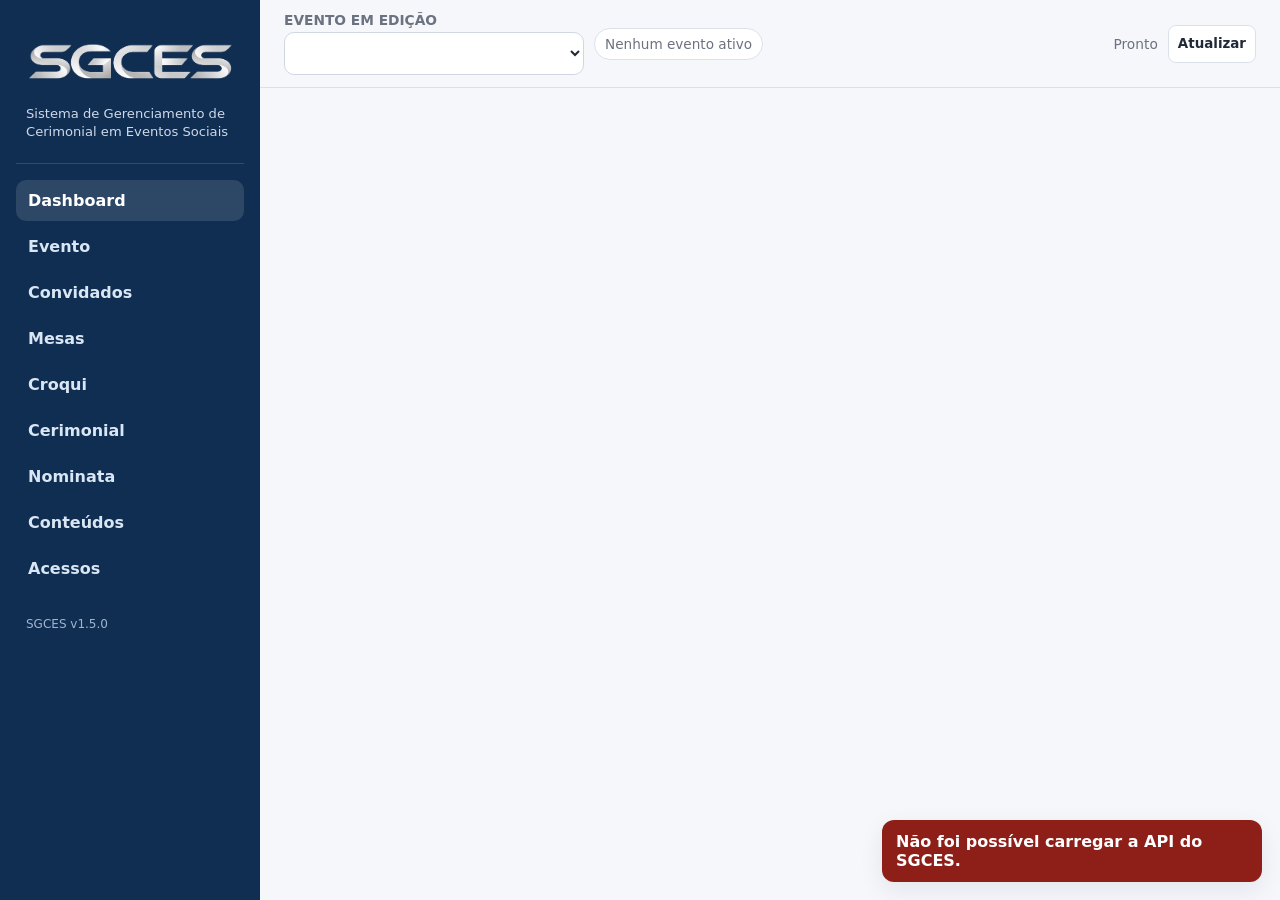
==== commit 76e44870: "Add files via upload" ====
--- a/index.html
+++ b/index.html
@@ -184,7 +184,9 @@
 .overview-inline-seat.host{border-color:#0f766e;background:#ecfdf5}
 .overview-inline-seat.rank1{border-color:#2563eb;background:#eff6ff}
 .overview-inline-seat.horizontal{height:21px;padding:2px 5px}
+.overview-inline-seat.vertical{width:23px;padding:2px 1px}
 .overview-inline-seat .overview-inline-seat-text{display:block;width:100%;max-width:100%;overflow:hidden;text-overflow:ellipsis;white-space:nowrap;text-align:center}
+.overview-inline-seat.vertical .overview-inline-seat-text{transform:rotate(-90deg);transform-origin:center;width:var(--overview-seat-label-length,70px);max-width:none}
 .overview-legend{display:flex;gap:12px;flex-wrap:wrap;margin-top:8px;font-size:.78rem;color:var(--muted)}
 .overview-overflow-note{font-size:.76rem;color:var(--muted)}
 
@@ -321,7 +323,7 @@
       <button data-view="conteudos">Conteúdos</button>
       <button data-view="acessos">Acessos</button>
     </nav>
-    <div class="sidebar-footer">SGCES v1.4.12</div>
+    <div class="sidebar-footer">SGCES v1.5.0</div>
   </aside>
 
   <main class="main">
@@ -398,7 +400,7 @@
   }
 
   async function call(action,payload,timeoutMs){
-    const safeRetry=['ping','bootstrap','eventData','receptionData','tvData','guestSearch','guestGroup','tableGuests','publicConfig','nominataData','seatingOverview'];
+    const safeRetry=['ping','bootstrap','receptionData','tvData','guestSearch','guestGroup','tableGuests','publicConfig','seatingOverview'];
     try{
       return await callOnce(action,payload,timeoutMs||45000);
     }catch(err){
@@ -844,6 +846,7 @@
 (function(){
   const U=window.SGCES_UI, A=window.SGCES_API;
   const state={events:[],eventId:'',activeEventId:'',postos:[],openEventCount:0,maxOpenEvents:10,data:{event:null,guests:[],tables:[],contents:[],sponsors:[],stats:{}},view:'dashboard',selectedCerimonialTable:'',manualSeatMode:false,manualSeatGuestId:'',cerimonialOverviewOpen:false};
+  let eventLoadPromise=null,eventLoadId='';
 
   document.addEventListener('DOMContentLoaded',init);
 
@@ -923,11 +926,20 @@
     });
   }
 
-  async function loadEvent(){
-    if(!state.eventId) return;
-    state.data=await A.call('eventData',{eventId:state.eventId});
-    state.data.guests=(state.data.guests||[]).sort(U.byPrecedence);
-    renderAll();
+  async function loadEvent(render=true){
+    if(!state.eventId)return;
+    const requestedId=String(state.eventId);
+    if(eventLoadPromise&&eventLoadId===requestedId)return eventLoadPromise;
+    eventLoadId=requestedId;
+    eventLoadPromise=(async()=>{
+      const data=await A.call('eventData',{eventId:requestedId},60000);
+      if(String(state.eventId)!==requestedId)return data;
+      state.data=data;
+      state.data.guests=(state.data.guests||[]).sort(U.byPrecedence);
+      if(render)renderView(state.view);
+      return data;
+    })();
+    try{return await eventLoadPromise;}finally{if(eventLoadId===requestedId){eventLoadPromise=null;eventLoadId='';}}
   }
 
   function fillEventSelect(){
@@ -943,7 +955,9 @@
   }
 
   function renderAll(){
-    ['dashboard','evento','convidados','mesas','croqui','cerimonial','nominata','conteudos','acessos'].forEach(renderView);
+    // Renderização sob demanda: somente a tela visível é montada.
+    // Isso evita criar todos os painéis e disparar consultas extras a cada atualização.
+    renderView(state.view);
   }
   function renderView(v){
     const fn={dashboard:renderDashboard,evento:renderEvento,convidados:renderConvidados,mesas:renderMesas,croqui:renderCroqui,cerimonial:renderCerimonial,nominata:renderNominata,conteudos:renderConteudos,acessos:renderAcessos}[v];
@@ -1072,7 +1086,7 @@
     root.querySelectorAll('[data-reorder-g]').forEach(b=>b.onclick=()=>reorderGuestModal(guestById(b.dataset.reorderG)));
     root.querySelectorAll('[data-swap-g]').forEach(b=>b.onclick=()=>swapTableModal(guestById(b.dataset.swapG)));
     root.querySelectorAll('[data-edit-g]').forEach(b=>b.onclick=()=>guestModal(guestById(b.dataset.editG)));
-    root.querySelectorAll('[data-del-g]').forEach(b=>b.onclick=()=>{const g=guestById(b.dataset.delG);if(confirm(`Excluir ${g.NOME_COMPLETO}?`))runBusy(async()=>{await A.call('deleteGuest',{guestId:g.ID_CONVIDADO});await loadEvent();renderConvidados();U.toast('Convidado excluído.','success');});});
+    root.querySelectorAll('[data-del-g]').forEach(b=>b.onclick=()=>{const g=guestById(b.dataset.delG);if(confirm(`Excluir ${g.NOME_COMPLETO}?`))runBusy(async()=>{await A.call('deleteGuest',{guestId:g.ID_CONVIDADO});await loadEvent(false);renderConvidados();U.toast('Convidado excluído.','success');});});
   }
 
   function guestPositionOptions(g){
@@ -1090,7 +1104,7 @@
     const tableSel=U.$('#swapTable',m),guestSel=U.$('#swapGuest',m),info=U.$('#swapInfo',m);
     function refresh(){const tid=tableSel.value,t=tableFor(tid),people=(state.data.guests||[]).filter(x=>String(x.MESA_ID)===String(tid)&&U.normalize(x.RSVP)!=='nao comparecera').sort(U.byPrecedence);guestSel.innerHTML=people.length?people.map(x=>`<option value="${U.esc(x.ID_CONVIDADO)}">${U.esc(U.displayName(x))}</option>`).join(''):'<option value="">Nenhum convidado nesta mesa</option>';info.textContent=t?`${people.length}/${U.num(t.CAPACIDADE)} pessoas em ${t.NOME}. Se o convidado escolhido for titular, o grupo diretamente vinculado acompanha a troca.`:'';}
     tableSel.onchange=refresh;refresh();
-    m.querySelector('[data-save]').onclick=async ev=>{const b=ev.currentTarget,other=guestSel.value;if(!other){U.toast('Escolha com quem fazer a troca.','error');return;}U.setBusy(b,true);try{await A.call('swapGuestTables',{guestId:g.ID_CONVIDADO,otherGuestId:other},65000);m.remove();await loadEvent();renderConvidados();U.toast('Troca de mesas concluída.','success');}catch(err){U.toast(err.message,'error');}finally{U.setBusy(b,false);}};
+    m.querySelector('[data-save]').onclick=async ev=>{const b=ev.currentTarget,other=guestSel.value;if(!other){U.toast('Escolha com quem fazer a troca.','error');return;}U.setBusy(b,true);try{await A.call('swapGuestTables',{guestId:g.ID_CONVIDADO,otherGuestId:other},65000);m.remove();await loadEvent(false);renderConvidados();U.toast('Troca de mesas concluída.','success');}catch(err){U.toast(err.message,'error');}finally{U.setBusy(b,false);}};
   }
 
   function reorderGuestModal(g){
@@ -1109,7 +1123,7 @@
       const btn=ev.currentTarget;U.setBusy(btn,true);
       try{
         await A.call('reorderGuest',{guestId:g.ID_CONVIDADO,anchorGuestId:U.$('#rAnchor',m).value,side:U.$('#rSide',m).value});
-        m.remove();await loadEvent();renderConvidados();U.toast('Ordem de precedência atualizada.','success');
+        m.remove();await loadEvent(false);renderConvidados();U.toast('Ordem de precedência atualizada.','success');
       }catch(err){U.toast(err.message,'error');}finally{U.setBusy(btn,false);}
     };
   }
@@ -1162,7 +1176,7 @@
         if(!p.nomeCompleto)throw new Error('Informe o nome completo.');
         if(['ANTES','DEPOIS'].includes(place.value)&&!anchor.value)throw new Error('Escolha a pessoa de referência.');
         await A.call('saveGuest',p,55000);
-        m.remove();await loadEvent();renderConvidados();U.toast('Convidado salvo.','success');
+        m.remove();await loadEvent(false);renderConvidados();U.toast('Convidado salvo.','success');
       }catch(err){U.toast(err.message,'error');}finally{U.setBusy(btn,false);}
     };
   }
@@ -1232,7 +1246,7 @@
           }
           total+=U.num(r.imported);
         }
-        m.remove();await loadEvent();renderConvidados();U.toast(`${total} convidado(s) importado(s).`,'success');
+        m.remove();await loadEvent(false);renderConvidados();U.toast(`${total} convidado(s) importado(s).`,'success');
       }catch(err){U.toast(err.message,'error');}finally{U.setBusy(btn,false);}
     };
   }
@@ -1587,11 +1601,11 @@
 
       const major=at.find(g=>U.normalize(g.NIVEL)==='autoridade')||at[0]||null,total=Math.max(1,U.num(t.CAPACIDADE),at.length),cards=[];
       at.filter(g=>g.ASSENTO).forEach(g=>{
-        const code=String(g.ASSENTO),orientation='horizontal',el=document.createElement('div');
+        const code=String(g.ASSENTO),orientation=U.seatOrientation(t,code,total),el=document.createElement('div');
         const host=String(g.ID_CONVIDADO)===String(t.ANFITRIAO_ID||e.ANFITRIAO_ID||''),rank1=major&&String(g.ID_CONVIDADO)===String(major.ID_CONVIDADO);
         const label=[g.POSTO_GRAD,g.NOME_GUERRA||g.NOME_COMPLETO].filter(Boolean).join(' ');
         el.className='overview-inline-seat '+orientation+(host?' host':'')+(rank1?' rank1':'');
-        el.dataset.orientation=orientation;el.dataset.label=label;el.dataset.code=code;el.dataset.total=String(total);el.dataset.priority=host?'0':rank1?'1':'2';el.title=label;
+        el.dataset.orientation=orientation;el.dataset.label=label;el.dataset.code=code;el.dataset.total=String(total);el.dataset.priority=host?'0':rank1?'1':'2';el.dataset.tableRot=String(U.num(t.ROTACAO,0));el.title=label;
         el.innerHTML=`<span class="overview-inline-seat-text">${U.esc(label)}</span>`;
         floor.appendChild(el);cards.push(el);
       });
@@ -1603,14 +1617,17 @@
     let lastScale=-1;
 
     function styleCardForWidth(el,labelLength,scale){
-      const inv=1/Math.max(.001,scale);
-      // Na visão geral, todos os cartões ficam horizontais. A orientação vertical
-      // funciona no detalhe da mesa, mas comprime o texto quando o croqui inteiro
-      // está reduzido. Aqui a prioridade é leitura e aproveitamento do espaço.
-      el.style.width=labelLength+'px';
-      el.style.height=Math.max(19,Math.min(23,19+(scale-1)*1.25))+'px';
+      const inv=1/Math.max(.001,scale),vertical=el.dataset.orientation==='vertical',rot=U.num(el.dataset.tableRot,0);
+      el.style.setProperty('--overview-seat-label-length',labelLength+'px');
+      if(vertical){
+        el.style.width=Math.max(20,Math.min(25,20+(scale-1)*1.6))+'px';
+        el.style.height=labelLength+'px';
+      }else{
+        el.style.width=labelLength+'px';
+        el.style.height=Math.max(19,Math.min(23,19+(scale-1)*1.25))+'px';
+      }
       el.style.fontSize=Math.max(8.1,Math.min(10,8.1+(scale-1)*.7))+'px';
-      el.style.transform=`translate(-50%,-50%) scale(${inv})`;
+      el.style.transform=`translate(-50%,-50%) rotate(${rot}deg) scale(${inv})`;
     }
 
     function positionCard(el,group,scale){
@@ -1691,11 +1708,11 @@
     function draw(){const q=U.normalize(search.value),visible=guests.filter(g=>!q||U.normalize([g.POSTO_GRAD,g.NOME_COMPLETO,g.NOME_GUERRA,tableFor(g.MESA_ID)?.NOME].join(' ')).includes(q));list.innerHTML=visible.map(g=>`<label class="member-row"><input type="checkbox" data-member="${U.esc(g.ID_CONVIDADO)}" ${current.has(String(g.ID_CONVIDADO))?'checked':''}><span><strong>${U.esc(U.displayName(g))}</strong><span class="small muted" style="display:block">${U.esc(tableFor(g.MESA_ID)?.NOME||'Sem mesa')}</span></span><span class="small muted">${U.esc(g.RSVP||'')}</span></label>`).join('');list.querySelectorAll('[data-member]').forEach(ch=>ch.onchange=()=>{if(ch.checked)current.add(String(ch.dataset.member));else current.delete(String(ch.dataset.member));refreshCount();});refreshCount();}
     function refreshCount(){count.textContent=`${current.size}/${U.num(table.CAPACIDADE)} pessoa(s) selecionada(s)`;count.style.color=current.size>U.num(table.CAPACIDADE)?'var(--danger)':'';}
     search.oninput=draw;draw();
-    m.querySelector('[data-save]').onclick=async ev=>{const b=ev.currentTarget;if(current.size>U.num(table.CAPACIDADE)){U.toast('A seleção excede a capacidade da mesa.','error');return;}U.setBusy(b,true);try{await A.call('setTableMembers',{eventId:state.eventId,tableId:table.ID_MESA,guestIds:Array.from(current)},65000);m.remove();state.manualSeatGuestId='';await loadEvent();renderCerimonial();U.toast('Composição manual da mesa atualizada.','success');}catch(err){U.toast(err.message,'error');}finally{U.setBusy(b,false);}};
+    m.querySelector('[data-save]').onclick=async ev=>{const b=ev.currentTarget;if(current.size>U.num(table.CAPACIDADE)){U.toast('A seleção excede a capacidade da mesa.','error');return;}U.setBusy(b,true);try{await A.call('setTableMembers',{eventId:state.eventId,tableId:table.ID_MESA,guestIds:Array.from(current)},65000);m.remove();state.manualSeatGuestId='';await loadEvent(false);renderCerimonial();U.toast('Composição manual da mesa atualizada.','success');}catch(err){U.toast(err.message,'error');}finally{U.setBusy(b,false);}};
   }
 
   async function moveManualSeat(table,guestId,seat){
-    await runBusy(async()=>{await A.call('moveTableSeat',{tableId:table.ID_MESA,guestId,targetSeat:seat},55000);state.manualSeatGuestId='';await loadEvent();renderCerimonial();U.toast(seat?'Lugar atualizado.':'Convidado retirado do assento.','success');},'Salvando lugar');
+    await runBusy(async()=>{await A.call('moveTableSeat',{tableId:table.ID_MESA,guestId,targetSeat:seat},55000);state.manualSeatGuestId='';await loadEvent(false);renderCerimonial();U.toast(seat?'Lugar atualizado.':'Convidado retirado do assento.','success');},'Salvando lugar');
   }
 
   function renderCerimonial(){
@@ -1713,7 +1730,7 @@
     c.querySelector('[data-toggle-overview]')?.addEventListener('click',()=>{closeCerimonialOverviewPopover(true);state.cerimonialOverviewOpen=!state.cerimonialOverviewOpen;renderCerimonial();});
     c.querySelectorAll('[data-ct]').forEach(b=>b.onclick=()=>{closeCerimonialOverviewPopover(true);state.selectedCerimonialTable=b.dataset.ct;state.manualSeatGuestId='';renderCerimonial();});
     c.querySelector('[data-auth-config]').onclick=()=>showView('mesas');
-    const redistribute=c.querySelector('[data-redistribute]');if(redistribute)redistribute.onclick=()=>runBusy(async()=>{const r=await A.call('redistributeAuthorities',{eventId:state.eventId},70000);await loadEvent();renderCerimonial();U.toast(`${r.usedTables||0} mesa(s) destinadas às autoridades.`,'success');},'Distribuindo');
+    const redistribute=c.querySelector('[data-redistribute]');if(redistribute)redistribute.onclick=()=>runBusy(async()=>{const r=await A.call('redistributeAuthorities',{eventId:state.eventId},70000);await loadEvent(false);renderCerimonial();U.toast(`${r.usedTables||0} mesa(s) destinadas às autoridades.`,'success');},'Distribuindo');
     c.querySelector('[data-print-layout]').onclick=()=>printCerimonialLayouts();
     if(t){
       const renderDetail=()=>U.renderSeating(U.$('#seatingStage',c),t,seated,{editor:state.manualSeatMode,selectedGuestId:state.manualSeatGuestId,onSelectGuest:id=>{state.manualSeatGuestId=String(state.manualSeatGuestId)===String(id)?'':id;renderCerimonial();},onSeatTarget:(id,seat)=>moveManualSeat(t,id,seat)});
@@ -1723,9 +1740,9 @@
       c.querySelector('[data-edit-table]').onclick=()=>tableModal(t);
       c.querySelector('[data-members]').onclick=()=>tableMembersModal(t);
       c.querySelector('[data-manual]').onclick=()=>{state.manualSeatMode=!state.manualSeatMode;state.manualSeatGuestId='';renderCerimonial();};
-      c.querySelector('[data-toggle-standard]').onclick=()=>runBusy(async()=>{await A.call('saveTable',{ID_MESA:t.ID_MESA,eventId:state.eventId,usaIca:U.yes(t.USA_ICA)?'NAO':'SIM'},55000);await loadEvent();renderCerimonial();U.toast('Configuração de composição padrão atualizada.','success');});
-      const compose=c.querySelector('[data-compose]');if(compose)compose.onclick=()=>runBusy(async()=>{await A.call('composeTable',{tableId:t.ID_MESA},65000);state.manualSeatGuestId='';await loadEvent();renderCerimonial();U.toast('Mesa composta. Você pode ajustar manualmente qualquer lugar.','success');});
-      c.querySelector('[data-clear]').onclick=()=>runBusy(async()=>{await A.call('clearTableSeats',{tableId:t.ID_MESA},55000);state.manualSeatGuestId='';await loadEvent();renderCerimonial();});
+      c.querySelector('[data-toggle-standard]').onclick=()=>runBusy(async()=>{await A.call('saveTable',{ID_MESA:t.ID_MESA,eventId:state.eventId,usaIca:U.yes(t.USA_ICA)?'NAO':'SIM'},55000);await loadEvent(false);renderCerimonial();U.toast('Configuração de composição padrão atualizada.','success');});
+      const compose=c.querySelector('[data-compose]');if(compose)compose.onclick=()=>runBusy(async()=>{await A.call('composeTable',{tableId:t.ID_MESA},65000);state.manualSeatGuestId='';await loadEvent(false);renderCerimonial();U.toast('Mesa composta. Você pode ajustar manualmente qualquer lugar.','success');});
+      c.querySelector('[data-clear]').onclick=()=>runBusy(async()=>{await A.call('clearTableSeats',{tableId:t.ID_MESA},55000);state.manualSeatGuestId='';await loadEvent(false);renderCerimonial();});
       const unseat=c.querySelector('[data-unseat]');if(unseat)unseat.onclick=()=>moveManualSeat(t,state.manualSeatGuestId,'');
     }
   }
@@ -1782,8 +1799,8 @@
     c.querySelector('[data-add-nom]').onclick=()=>nominataSelectModal(data,c);
     c.querySelector('[data-add-msg]').onclick=()=>nominataMessageModal(data,null,c);
     c.querySelector('[data-print]').onclick=()=>printNominata(data);
-    c.querySelectorAll('[data-remove-nom]').forEach(b=>b.onclick=()=>runBusy(async()=>{await A.call('setNominataGuest',{eventId:state.eventId,guestId:b.dataset.removeNom,selected:false});await loadEvent();await loadNominataView(c);}));
-    c.querySelectorAll('[data-check-nom]').forEach(b=>b.onclick=()=>{const g=guestById(b.dataset.checkNom);runBusy(async()=>{await A.call('checkIn',{guestId:g.ID_CONVIDADO,present:String(g.CHECKIN).toUpperCase()!=='PRESENTE'});await loadEvent();await loadNominataView(c);});});
+    c.querySelectorAll('[data-remove-nom]').forEach(b=>b.onclick=()=>runBusy(async()=>{await A.call('setNominataGuest',{eventId:state.eventId,guestId:b.dataset.removeNom,selected:false});await loadEvent(false);await loadNominataView(c);}));
+    c.querySelectorAll('[data-check-nom]').forEach(b=>b.onclick=()=>{const g=guestById(b.dataset.checkNom);runBusy(async()=>{await A.call('checkIn',{guestId:g.ID_CONVIDADO,present:String(g.CHECKIN).toUpperCase()!=='PRESENTE'});await loadEvent(false);await loadNominataView(c);});});
     c.querySelectorAll('[data-edit-msg]').forEach(b=>b.onclick=()=>nominataMessageModal(data,(data.messages||[]).find(x=>String(x.ID_ITEM)===String(b.dataset.editMsg)),c));
     c.querySelectorAll('[data-del-msg]').forEach(b=>b.onclick=()=>{if(confirm('Excluir esta mensagem?'))runBusy(async()=>{await A.call('deleteNominataMessage',{id:b.dataset.delMsg});await loadNominataView(c);});});
   }
@@ -1804,7 +1821,7 @@
       const ids=Array.from(m.querySelectorAll('[data-nom-id]:checked')).map(x=>x.dataset.nomId);
       if(!ids.length){U.toast('Selecione ao menos uma pessoa.','error');return;}
       const btn=ev.currentTarget;U.setBusy(btn,true);
-      try{await A.call('setNominataGuest',{eventId:state.eventId,guestIds:ids,selected:true});m.remove();await loadEvent();await loadNominataView(c);U.toast('Nominata atualizada.','success');}
+      try{await A.call('setNominataGuest',{eventId:state.eventId,guestIds:ids,selected:true});m.remove();await loadEvent(false);await loadNominataView(c);U.toast('Nominata atualizada.','success');}
       catch(err){U.toast(err.message,'error');}finally{U.setBusy(btn,false);}
     };
   }
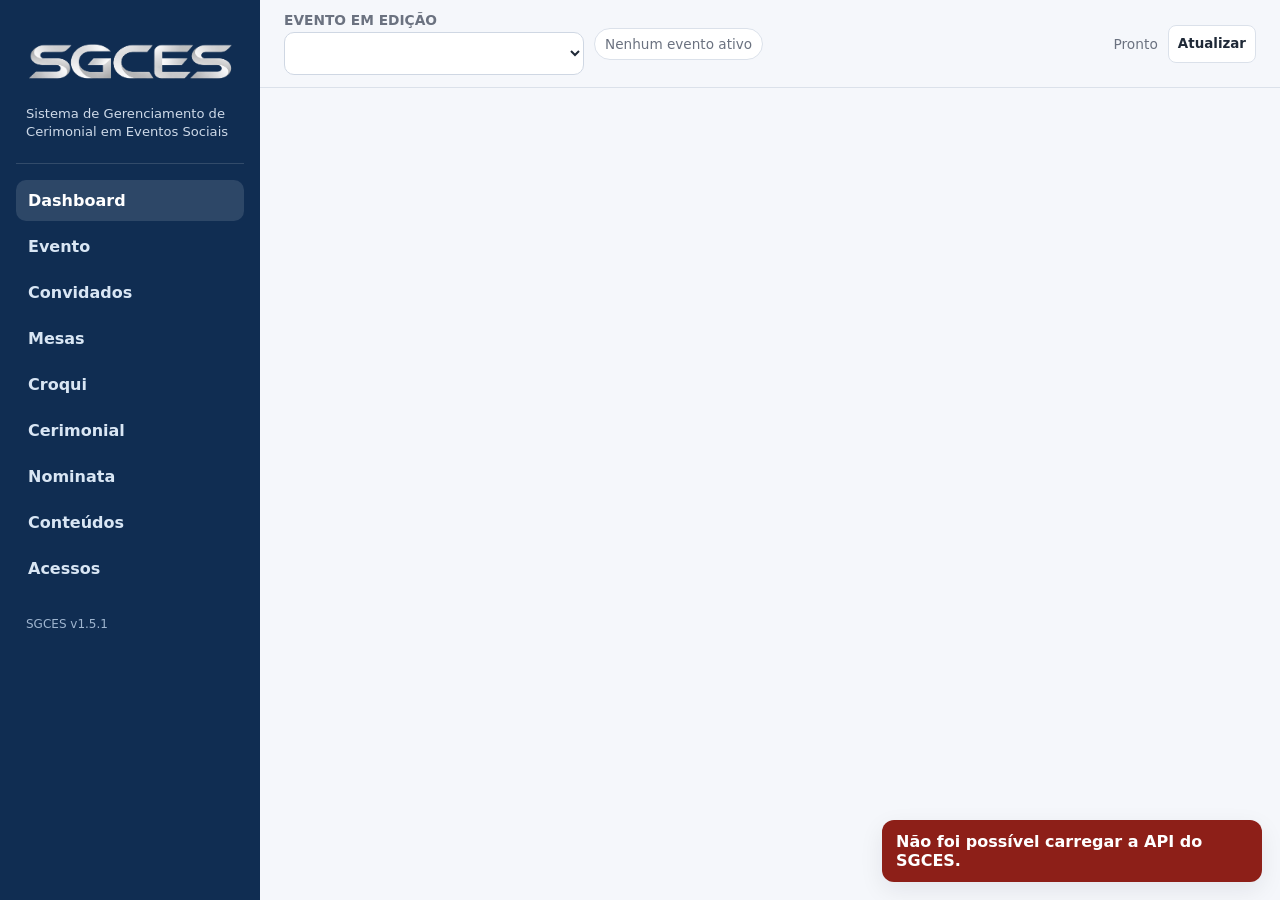
==== commit 716e731b: "Add files via upload" ====
--- a/index.html
+++ b/index.html
@@ -146,7 +146,7 @@
 .seat.vertical{width:48px;height:150px;padding:0}
 .seat .seat-text{font-weight:800;line-height:1.12;overflow-wrap:anywhere}
 .seat.horizontal .seat-text{width:100%;white-space:normal;transform:none}
-.seat.vertical .seat-text{white-space:nowrap;transform:rotate(-90deg);transform-origin:center;width:136px;line-height:1}
+.seat.vertical .seat-text{white-space:nowrap;transform:rotate(-90deg);transform-origin:center;width:var(--seat-label-length,136px);line-height:1;overflow:visible;text-overflow:clip}
 .seat.empty{opacity:.25;background:#f8fafc;border-style:dashed;box-shadow:none}
 .seat.empty .seat-text{visibility:hidden}
 .seat.manual{cursor:grab;touch-action:manipulation;transition:box-shadow .12s,border-color .12s,opacity .12s}
@@ -184,9 +184,9 @@
 .overview-inline-seat.host{border-color:#0f766e;background:#ecfdf5}
 .overview-inline-seat.rank1{border-color:#2563eb;background:#eff6ff}
 .overview-inline-seat.horizontal{height:21px;padding:2px 5px}
-.overview-inline-seat.vertical{width:23px;padding:2px 1px}
+.overview-inline-seat.vertical{width:23px;padding:2px 1px;overflow:visible}
 .overview-inline-seat .overview-inline-seat-text{display:block;width:100%;max-width:100%;overflow:hidden;text-overflow:ellipsis;white-space:nowrap;text-align:center}
-.overview-inline-seat.vertical .overview-inline-seat-text{transform:rotate(-90deg);transform-origin:center;width:var(--overview-seat-label-length,70px);max-width:none}
+.overview-inline-seat.vertical .overview-inline-seat-text{transform:rotate(-90deg);transform-origin:center;width:var(--overview-seat-label-length,70px);max-width:none;overflow:visible;text-overflow:clip}
 .overview-legend{display:flex;gap:12px;flex-wrap:wrap;margin-top:8px;font-size:.78rem;color:var(--muted)}
 .overview-overflow-note{font-size:.76rem;color:var(--muted)}
 
@@ -323,7 +323,7 @@
       <button data-view="conteudos">Conteúdos</button>
       <button data-view="acessos">Acessos</button>
     </nav>
-    <div class="sidebar-footer">SGCES v1.5.0</div>
+    <div class="sidebar-footer">SGCES v1.5.1</div>
   </aside>
 
   <main class="main">
@@ -774,6 +774,7 @@
         const nome=[g.POSTO_GRAD,g.NOME_GUERRA||g.NOME_COMPLETO].filter(Boolean).join(' ');
         s.title=[nome,g.NOME_COMPLETO].filter(Boolean).join(' • ');s.dataset.guest=String(g.ID_CONVIDADO||'');
         const fontSize=nome.length>32?'.64rem':nome.length>26?'.68rem':nome.length>20?'.72rem':'.76rem';
+        if(orientation==='vertical'){const approx=Math.max(136,Math.min(260,30+nome.length*6.2));s.style.height=Math.max(150,approx+14)+'px';s.style.setProperty('--seat-label-length',approx+'px');}
         s.innerHTML=`<div class="seat-text" style="font-size:${fontSize}">${esc(nome)}</div>`;
         if(opts.editor){
           s.draggable=true;
@@ -1385,9 +1386,22 @@
         if(!p.nome)p.nome='Mesa '+(p.numero||'');
         if(!p.capacidade||Number(p.capacidade)<1)throw new Error('Capacidade inválida.');
         if(p.formato==='U'&&Number(p.uCabeceiraQtd)<1)throw new Error('Informe ao menos uma cadeira na cabeceira.');
-        await A.call('saveTable',p,60000);m.remove();await loadEvent();U.toast('Mesa salva.','success');
+        const saved=await A.call('saveTable',p,60000);if(saved&&saved.ID_MESA){const i=(state.data.tables||[]).findIndex(x=>String(x.ID_MESA)===String(saved.ID_MESA));if(i>=0)state.data.tables[i]=Object.assign({},state.data.tables[i],saved);else state.data.tables.push(saved);}m.remove();renderView(state.view);await loadEvent(false);renderView(state.view);U.toast('Mesa salva.','success');
       }catch(err){U.toast(err.message,'error');}finally{U.setBusy(btn,false);}
     };
+  }
+
+  function croquiEditorTables_(tables){
+    const seen={};
+    return (tables||[]).map((src,idx)=>{
+      const t=Object.assign({},src),x=U.num(t.X,50),y=U.num(t.Y,50),key=(Math.round(x*10)/10)+'|'+(Math.round(y*10)/10);
+      const n=seen[key]||0;seen[key]=n+1;
+      if(n>0){
+        const ring=Math.ceil(n/4),slot=(n-1)%4,dx=[6,0,-6,0][slot]*ring,dy=[0,6,0,-6][slot]*ring;
+        t.X=Math.max(4,Math.min(96,x+dx));t.Y=Math.max(4,Math.min(96,y+dy));
+      }
+      return t;
+    });
   }
 
   function renderCroqui(){
@@ -1409,7 +1423,7 @@
         <div class="floor-wrap" id="croquiWrap"><div id="editorFloor" class="floor"></div></div>
       </div>`;
     const floor=U.$('#editorFloor',c),wrap=U.$('#croquiWrap',c);
-    U.renderFloor(floor,state.data.tables||[],{editor:true,backgroundUrl:e.CROQUI_URL});
+    U.renderFloor(floor,croquiEditorTables_(state.data.tables||[]),{editor:true,backgroundUrl:e.CROQUI_URL});
     enableFloorEditing(floor);
     const pz=U.enablePanZoom(wrap,floor);
     c.querySelector('[data-zoom-in]').onclick=()=>pz&&pz.zoomIn();
@@ -1616,8 +1630,17 @@
     const expandedRect=(r,pad)=>({left:r.left-pad,top:r.top-pad,right:r.right+pad,bottom:r.bottom+pad});
     let lastScale=-1;
 
+    const measureCanvas=document.createElement('canvas'),measureCtx=measureCanvas.getContext('2d');
+    function measuredLabelWidth(el,scale){
+      const label=String(el.dataset.label||'');
+      const px=Math.max(8.1,Math.min(10,8.1+(scale-1)*.7));
+      if(measureCtx){measureCtx.font=`800 ${px}px system-ui, -apple-system, BlinkMacSystemFont, "Segoe UI", sans-serif`;return Math.ceil(measureCtx.measureText(label).width+14);}
+      return Math.ceil(label.length*px*.62+14);
+    }
+
     function styleCardForWidth(el,labelLength,scale){
       const inv=1/Math.max(.001,scale),vertical=el.dataset.orientation==='vertical',rot=U.num(el.dataset.tableRot,0);
+      if(vertical)labelLength=Math.max(labelLength,measuredLabelWidth(el,scale));
       el.style.setProperty('--overview-seat-label-length',labelLength+'px');
       if(vertical){
         el.style.width=Math.max(20,Math.min(25,20+(scale-1)*1.6))+'px';
@@ -1670,7 +1693,8 @@
         const cards=group.cards.slice().sort((a,b)=>U.num(a.dataset.priority,2)-U.num(b.dataset.priority,2));
         cards.forEach(el=>{
           let fitted=null,rect=null;
-          for(const width of widths){
+          const attempts=el.dataset.orientation==='vertical'?[Math.max(88,measuredLabelWidth(el,scale))]:widths;
+          for(const width of attempts){
             styleCardForWidth(el,width,scale);positionCard(el,group,scale);
             const r=expandedRect(el.getBoundingClientRect(),1.5);
             const bad=accepted.some(ar=>rectsOverlap(r,ar,0))||localAccepted.some(ar=>rectsOverlap(r,ar,0));
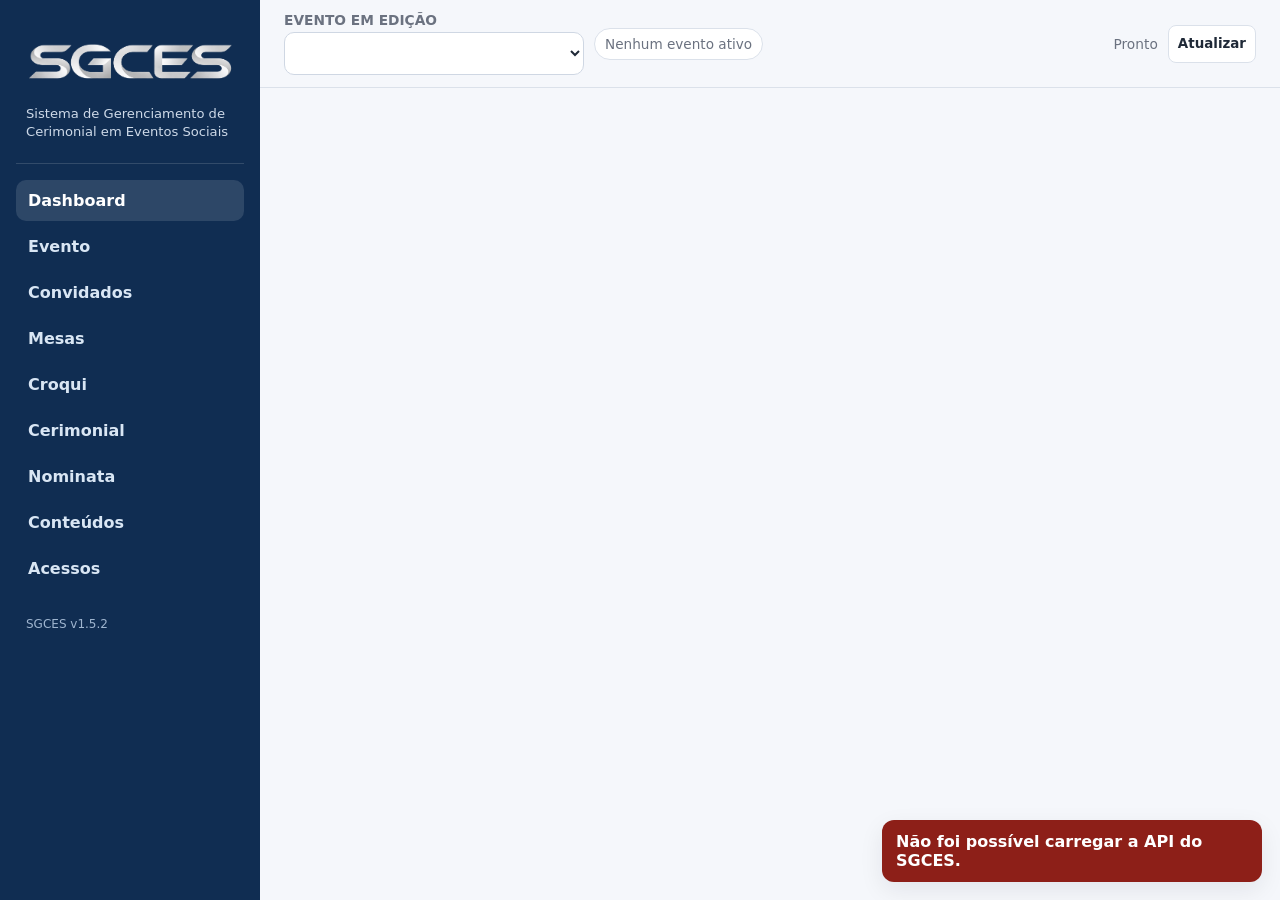
==== commit 0f25828a: "Add files via upload" ====
--- a/index.html
+++ b/index.html
@@ -178,6 +178,8 @@
 .overview-table-shape.u:hover::before{border-color:#557faf}
 .overview-table-name{position:relative;z-index:2;background:rgba(255,255,255,.9);padding:2px 5px;border-radius:5px;font-size:clamp(8px,.72vw,11px);max-width:92%;overflow:hidden;text-overflow:ellipsis;white-space:nowrap;pointer-events:none}
 .overview-table-meta{display:block;font-size:.66em;font-weight:750;color:#5b6b7f;margin-top:1px}
+.overview-direction-tag{position:absolute;left:50%;top:calc(100% + 5px);z-index:7;display:flex;align-items:center;gap:4px;max-width:220px;padding:3px 7px;border:1px solid #bfd0e3;border-radius:999px;background:rgba(255,255,255,.96);box-shadow:0 2px 7px rgba(15,23,42,.09);font-size:9px;line-height:1.15;font-weight:850;color:#173f74;white-space:nowrap;overflow:hidden;text-overflow:ellipsis;pointer-events:none}
+.overview-direction-tag.principal{border-color:#9ed6c8;background:#ecfdf5;color:#0f766e}.orientation-info{display:flex;align-items:center;gap:6px;flex-wrap:wrap;margin-top:6px;font-size:.79rem;color:#334155}.orientation-arrow{display:inline-flex;align-items:center;justify-content:center;min-width:28px;height:24px;padding:0 6px;border-radius:999px;background:#e8f0fb;color:#173f74;font-size:1rem;font-weight:900}.orientation-star{background:#ecfdf5;color:#0f766e}
 .overview-table-shape.clickable{cursor:pointer}
 .overview-inline-seat{position:absolute;z-index:4;box-sizing:border-box;display:flex;align-items:center;justify-content:center;background:rgba(255,255,255,.96);border:1px solid #cbd5e1;border-radius:5px;box-shadow:0 2px 5px rgba(15,23,42,.08);font-weight:800;font-size:9px;line-height:1;color:#1f2937;overflow:hidden;pointer-events:none;opacity:0;visibility:hidden;transform-origin:center center;transition:opacity .12s ease,border-color .12s ease,background .12s ease}
 .overview-inline-seat.visible{opacity:1;visibility:visible}
@@ -323,7 +325,7 @@
       <button data-view="conteudos">Conteúdos</button>
       <button data-view="acessos">Acessos</button>
     </nav>
-    <div class="sidebar-footer">SGCES v1.5.1</div>
+    <div class="sidebar-footer">SGCES v1.5.2</div>
   </aside>
 
   <main class="main">
@@ -1466,9 +1468,24 @@
     });
   }
 
+  function principalCerimonialTable(){
+    const tables=plannedCerimonialTables();
+    const explicit=tables.find(x=>U.yes(x.PRINCIPAL));
+    if(explicit)return explicit;
+    const active=(state.data.guests||[]).filter(g=>U.normalize(g.RSVP)!=='nao comparecera'&&g.MESA_ID).slice().sort(U.byPrecedence);
+    const top=active.find(g=>U.normalize(g.NIVEL)==='autoridade')||active[0]||null;
+    if(!top)return null;
+    return tables.find(x=>String(x.ID_MESA)===String(top.MESA_ID))||tableById(top.MESA_ID)||null;
+  }
+
+  function majorGuestForTable(table,guests){
+    const list=(guests||state.data.guests||[]).filter(g=>String(g.MESA_ID)===String(table&&table.ID_MESA)&&U.normalize(g.RSVP)!=='nao comparecera').slice().sort(U.byPrecedence);
+    return list.find(g=>U.normalize(g.NIVEL)==='autoridade')||list[0]||null;
+  }
+
   function directionToPrincipal(table){
-    const principal=(state.data.tables||[]).find(x=>U.yes(x.PRINCIPAL));
-    if(!principal||String(principal.ID_MESA)===String(table.ID_MESA)) return '';
+    const principal=principalCerimonialTable();
+    if(!principal||!table||String(principal.ID_MESA)===String(table.ID_MESA)) return '';
     const dx=U.num(principal.X)-U.num(table.X),dy=U.num(principal.Y)-U.num(table.Y);
     const ang=Math.atan2(dy,dx)*180/Math.PI;
     if(ang>=-22.5&&ang<22.5) return '→';
@@ -1479,6 +1496,20 @@
     if(ang>=-157.5&&ang<-112.5) return '↖';
     if(ang>=-112.5&&ang<-67.5) return '↑';
     return '↗';
+  }
+
+  function tableOrientationInfo(table,guests){
+    if(!table)return{major:null,dir:'',isPrincipal:false,text:''};
+    const principal=principalCerimonialTable(),major=majorGuestForTable(table,guests),isPrincipal=!!principal&&String(principal.ID_MESA)===String(table.ID_MESA),dir=isPrincipal?'':directionToPrincipal(table);
+    const name=major?[major.POSTO_GRAD,major.NOME_GUERRA||major.NOME_COMPLETO].filter(Boolean).join(' '):'';
+    const text=isPrincipal?(name?`Maior precedência: ${name} • maior autoridade do evento nesta mesa`:'Maior autoridade do evento nesta mesa'):(name?`Maior precedência: ${name}${dir?` • ${dir} maior autoridade do evento`:''}`:(dir?`${dir} maior autoridade do evento`:''));
+    return{major,dir,isPrincipal,text};
+  }
+
+  function orientationInfoHtml(table,guests){
+    const o=tableOrientationInfo(table,guests);if(!o.text)return'';
+    const icon=o.isPrincipal?'★':o.dir;
+    return `<div class="orientation-info"><span class="orientation-arrow ${o.isPrincipal?'orientation-star':''}">${U.esc(icon)}</span><span>${U.esc(o.text.replace(/^Maior precedência:\s*/,'Maior precedência: '))}</span></div>`;
   }
 
   function plannedCerimonialTables(){
@@ -1578,8 +1609,9 @@
     closeCerimonialOverviewPopover(true);
     overviewPopoverPinned=!!pinned;
     const guests=(state.data.guests||[]).filter(g=>String(g.MESA_ID)===String(table.ID_MESA)&&U.normalize(g.RSVP)!=='nao comparecera').sort(U.byPrecedence);
+    const orientation=orientationInfoHtml(table,guests);
     const pop=document.createElement('div');pop.className='overview-table-popover';pop.style.visibility='hidden';
-    pop.innerHTML=`<div class="overview-popover-head"><div><h4>${U.esc(table.NOME)} • ${U.esc(table.FORMATO)}</h4><div class="small muted">${guests.length}/${U.num(table.CAPACIDADE)} pessoas — ${overviewPopoverPinned?'popup fixado':'passe para consultar; clique para fixar'}</div></div><div class="overview-popover-actions"><button class="btn btn-sm" data-open-detail>Abrir detalhe</button><button class="btn btn-sm" data-close-pop aria-label="Fechar">×</button></div></div><div class="overview-popup-stage"></div>`;
+    pop.innerHTML=`<div class="overview-popover-head"><div><h4>${U.esc(table.NOME)} • ${U.esc(table.FORMATO)}</h4><div class="small muted">${guests.length}/${U.num(table.CAPACIDADE)} pessoas — ${overviewPopoverPinned?'popup fixado':'passe para consultar; clique para fixar'}</div>${orientation}</div><div class="overview-popover-actions"><button class="btn btn-sm" data-open-detail>Abrir detalhe</button><button class="btn btn-sm" data-close-pop aria-label="Fechar">×</button></div></div><div class="overview-popup-stage"></div>`;
     document.body.appendChild(pop);overviewPopoverEl=pop;
     const stage=pop.querySelector('.overview-popup-stage');
     if(guests.length)U.renderSeating(stage,table,guests,{});else stage.innerHTML='<div class="overview-popup-empty">Nenhuma pessoa posicionada nesta mesa.</div>';
@@ -1605,8 +1637,9 @@
       shape.className='overview-table-shape '+(format==='REDONDA'?'round':format==='U'?'u':'rect')+' clickable';
       shape.style.left=U.num(t.X,50)+'%';shape.style.top=U.num(t.Y,50)+'%';shape.style.width=w+'%';shape.style.height=h+'%';shape.style.transform=`translate(-50%,-50%) rotate(${U.num(t.ROTACAO,0)}deg)`;
       const at=activeGuests.filter(g=>String(g.MESA_ID)===String(t.ID_MESA)).sort(U.byPrecedence),unseated=at.filter(g=>!g.ASSENTO).length;
-      shape.innerHTML=`<span class="overview-table-name">${U.esc(t.NOME)}<span class="overview-table-meta">${at.length}/${U.num(t.CAPACIDADE)}${unseated?` • ${unseated} sem lugar`:''}</span></span>`;
-      shape.title=`${t.NOME} — ${at.length}/${U.num(t.CAPACIDADE)} pessoas. Passe o mouse ou clique para ver a disposição completa.`;
+      const orient=tableOrientationInfo(t,at),rot=U.num(t.ROTACAO,0),orientIcon=orient.isPrincipal?'★':orient.dir,orientMajor=orient.major?[orient.major.POSTO_GRAD,orient.major.NOME_GUERRA||orient.major.NOME_COMPLETO].filter(Boolean).join(' '):'';
+      shape.innerHTML=`<span class="overview-table-name">${U.esc(t.NOME)}<span class="overview-table-meta">${at.length}/${U.num(t.CAPACIDADE)}${unseated?` • ${unseated} sem lugar`:''}</span></span>${orientIcon||orientMajor?`<span class="overview-direction-tag ${orient.isPrincipal?'principal':''}" style="transform:translateX(-50%) rotate(${-rot}deg)" title="${U.esc(orient.text)}">${U.esc(orientIcon)} ${U.esc(orientMajor)}</span>`:''}`;
+      shape.title=`${t.NOME} — ${at.length}/${U.num(t.CAPACIDADE)} pessoas.${orient.text?' '+orient.text+'.':''} Passe o mouse ou clique para ver a disposição completa.`;
       let hoverTimer=null;
       shape.addEventListener('mouseenter',()=>{if(hoverTimer)clearTimeout(hoverTimer);hoverTimer=setTimeout(()=>{if(!overviewPopoverPinned)showCerimonialOverviewPopover(t,shape,false);},130);});
       shape.addEventListener('mouseleave',()=>{if(hoverTimer){clearTimeout(hoverTimer);hoverTimer=null;}scheduleCloseCerimonialOverviewPopover();});
@@ -1745,8 +1778,7 @@
     if(!state.selectedCerimonialTable&&tables.length)state.selectedCerimonialTable=tables[0].ID_MESA;
     if(state.selectedCerimonialTable&&!tables.some(x=>String(x.ID_MESA)===String(state.selectedCerimonialTable)))state.selectedCerimonialTable=tables[0]?.ID_MESA||'';
     const t=tableById(state.selectedCerimonialTable),seated=t?(state.data.guests||[]).filter(g=>String(g.MESA_ID)===String(t.ID_MESA)&&U.normalize(g.RSVP)!=='nao comparecera').sort(U.byPrecedence):[];
-    const mainDir=t?directionToPrincipal(t):'',major=seated.find(g=>U.normalize(g.NIVEL)==='autoridade')||seated[0]||null;
-    const info=t&&!U.yes(t.PRINCIPAL)&&major?`<div class="small" style="margin-top:8px"><strong>Maior precedência:</strong> ${U.esc([major.POSTO_GRAD,major.NOME_GUERRA||major.NOME_COMPLETO].filter(Boolean).join(' '))}${mainDir?` • Mesa principal ${U.esc(mainDir)}`:''}</div>`:'';
+    const info=t?orientationInfoHtml(t,seated):'';
     const autoOn=U.yes((state.data.event||{}).AUTO_AUTORIDADES);
     const headerActions=`<div class="cerimonial-header-actions"><div class="cerimonial-action-cluster"><button class="btn" data-auth-config>Distribuição automática</button>${autoOn?'<button class="btn" data-redistribute>Redistribuir agora</button>':''}</div><div class="cerimonial-action-cluster"><button class="btn" data-print-layout>Imprimir</button></div></div>`;
     c.innerHTML=heading('Cerimonial','Distribuição visual das mesas e dos lugares.',headerActions)+`<div class="card overview-card"><div class="section-actions"><div><h3 style="margin:0">Visão geral do croqui</h3><div class="small muted">Consulta opcional das mesas planejadas e dos lugares já definidos.</div></div><div class="actions"><button class="btn btn-sm ${state.cerimonialOverviewOpen?'btn-soft':''}" data-toggle-overview>${state.cerimonialOverviewOpen?'Ocultar visão geral':'Mostrar visão geral'}</button></div></div>${state.cerimonialOverviewOpen?'<div id="cerimonialOverview"></div>':''}</div><div class="cerimonial-grid"><div class="card"><h3>Mesas planejadas</h3><div class="cerimonial-table-list">${tables.length?tables.map(x=>`<button class="btn ${String(x.ID_MESA)===String(state.selectedCerimonialTable)?'btn-soft':''}" style="width:100%;margin-bottom:7px;justify-content:flex-start;white-space:normal;text-align:left" data-ct="${U.esc(x.ID_MESA)}">${U.esc(x.NOME)} • ${U.esc(x.FORMATO)} <span class="badge ${U.yes(x.USA_ICA)?'info':''}" style="margin-left:auto">Padrão ${U.yes(x.USA_ICA)?'SIM':'NÃO'}</span></button>`).join(''):'<p class="muted">Nenhuma mesa planejada.</p>'}</div></div><div class="card">${t?`<div class="section-actions"><div><h3 style="margin:0">${U.esc(t.NOME)}</h3><div class="small muted">${seated.length}/${U.num(t.CAPACIDADE)} pessoas • ${U.esc(t.FORMATO)}</div>${info}</div><div class="actions"><button class="btn btn-sm" data-toggle-standard>Composição padrão: ${U.yes(t.USA_ICA)?'SIM':'NÃO'}</button><button class="btn btn-sm" data-edit-table>Editar mesa</button></div></div><div class="cerimonial-action-groups"><div class="cerimonial-action-row"><div class="cerimonial-action-buttons"><button class="btn" data-members>Selecionar pessoas</button>${U.yes(t.USA_ICA)?'<button class="btn btn-primary" data-compose>Aplicar composição padrão</button>':''}<button class="btn" data-clear>Limpar assentos</button></div></div><div class="cerimonial-action-row"><div class="cerimonial-action-buttons"><button class="btn ${state.manualSeatMode?'btn-soft':''}" data-manual>${state.manualSeatMode?'Encerrar edição de lugares':'Editar lugares manualmente'}</button>${state.manualSeatGuestId?'<button class="btn btn-danger" data-unseat>Retirar selecionado do assento</button>':''}</div></div></div>${state.manualSeatMode?'<div class="manual-seat-hint">Arraste um nome para outro assento. Em celular ou tablet, toque primeiro no nome e depois no assento desejado. Se o destino estiver ocupado, os dois trocam de lugar.</div>':''}<div class="seating-stage" id="seatingStage"></div><div id="unseatedTray"></div>`:'<p class="muted">Selecione uma mesa.</p>'}</div></div>`;
@@ -1779,12 +1811,12 @@
     const pages=tables.map(table=>{
       const guests=(state.data.guests||[]).filter(g=>String(g.MESA_ID)===String(table.ID_MESA)&&U.normalize(g.RSVP)!=='nao comparecera').sort(U.byPrecedence);
       const holder=document.createElement('div');U.renderSeating(holder,table,guests);
-      const canvas=holder.querySelector('.seating-canvas');
-      return `<section class="print-page"><div class="print-head"><h1>${U.esc(eventName)}</h1><h2>${U.esc(table.NOME||('Mesa '+table.NUMERO))}</h2><div>${guests.length}/${U.num(table.CAPACIDADE)} pessoas</div></div><div class="print-stage"><div class="print-inner">${canvas.outerHTML}</div></div></section>`;
+      const canvas=holder.querySelector('.seating-canvas'),orient=tableOrientationInfo(table,guests),orientLine=orient.text?`<div class="print-orientation">${U.esc(orient.isPrincipal?'★':'')} ${U.esc(orient.isPrincipal?'':orient.dir)} ${U.esc(orient.text)}</div>`:'';
+      return `<section class="print-page"><div class="print-head"><h1>${U.esc(eventName)}</h1><h2>${U.esc(table.NOME||('Mesa '+table.NUMERO))}</h2><div>${guests.length}/${U.num(table.CAPACIDADE)} pessoas</div>${orientLine}</div><div class="print-stage"><div class="print-inner">${canvas.outerHTML}</div></div></section>`;
     }).join('');
     const w=window.open('','_blank');
     if(!w){U.toast('O navegador bloqueou a janela de impressão.','error');return;}
-    w.document.write(`<!doctype html><html><head><meta charset="utf-8"><title>${U.esc(eventName)} — Composição das mesas</title><style>${css}\n@page{size:A4 landscape;margin:10mm}body{background:#fff;color:#111827;margin:0;font-family:Arial,sans-serif}.print-page{break-after:page;page-break-after:always;height:185mm;overflow:hidden}.print-page:last-child{break-after:auto;page-break-after:auto}.print-head{text-align:center;margin:0 0 4mm}.print-head h1{font-size:15pt;margin:0 0 2mm}.print-head h2{font-size:13pt;margin:0 0 1mm}.print-head div{font-size:9pt;color:#64748b}.print-stage{height:160mm;width:100%;overflow:hidden;display:flex;align-items:flex-start;justify-content:center}.print-inner{position:relative}.seating-canvas{margin:0}.seat{box-shadow:none}.table-shape{print-color-adjust:exact;-webkit-print-color-adjust:exact}</style></head><body>${pages}<script>window.addEventListener('load',()=>{document.querySelectorAll('.print-stage').forEach(stage=>{const inner=stage.querySelector('.print-inner'),canvas=inner.querySelector('.seating-canvas');if(!canvas)return;const sw=stage.clientWidth,sh=stage.clientHeight,cw=parseFloat(canvas.style.width)||canvas.offsetWidth,ch=parseFloat(canvas.style.height)||canvas.offsetHeight,scale=Math.min(sw/cw,sh/ch,1);inner.style.width=(cw*scale)+'px';inner.style.height=(ch*scale)+'px';canvas.style.transform='scale('+scale+')';canvas.style.transformOrigin='top left';});setTimeout(()=>window.print(),250);});<\/script></body></html>`);
+    w.document.write(`<!doctype html><html><head><meta charset="utf-8"><title>${U.esc(eventName)} — Composição das mesas</title><style>${css}\n@page{size:A4 landscape;margin:10mm}body{background:#fff;color:#111827;margin:0;font-family:Arial,sans-serif}.print-page{break-after:page;page-break-after:always;height:185mm;overflow:hidden}.print-page:last-child{break-after:auto;page-break-after:auto}.print-head{text-align:center;margin:0 0 4mm}.print-head h1{font-size:15pt;margin:0 0 2mm}.print-head h2{font-size:13pt;margin:0 0 1mm}.print-head div{font-size:9pt;color:#64748b}.print-head .print-orientation{margin-top:2mm;font-size:10pt;font-weight:700;color:#173f74}.print-stage{height:156mm;width:100%;overflow:hidden;display:flex;align-items:flex-start;justify-content:center}.print-inner{position:relative}.seating-canvas{margin:0}.seat{box-shadow:none}.table-shape{print-color-adjust:exact;-webkit-print-color-adjust:exact}</style></head><body>${pages}<script>window.addEventListener('load',()=>{document.querySelectorAll('.print-stage').forEach(stage=>{const inner=stage.querySelector('.print-inner'),canvas=inner.querySelector('.seating-canvas');if(!canvas)return;const sw=stage.clientWidth,sh=stage.clientHeight,cw=parseFloat(canvas.style.width)||canvas.offsetWidth,ch=parseFloat(canvas.style.height)||canvas.offsetHeight,scale=Math.min(sw/cw,sh/ch,1);inner.style.width=(cw*scale)+'px';inner.style.height=(ch*scale)+'px';canvas.style.transform='scale('+scale+')';canvas.style.transformOrigin='top left';});setTimeout(()=>window.print(),250);});<\/script></body></html>`);
     w.document.close();
   }
 
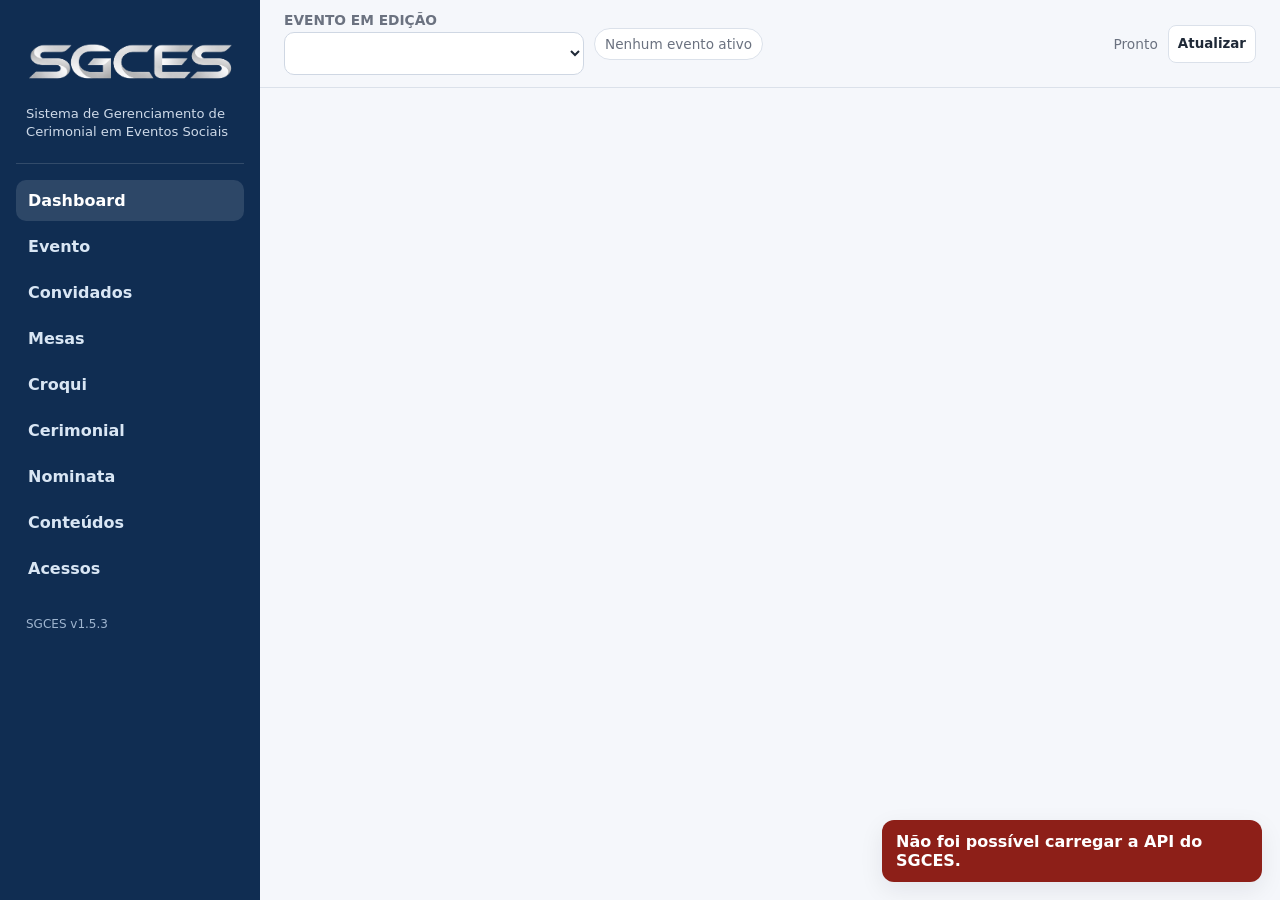
==== commit f51cf320: "Add files via upload" ====
--- a/index.html
+++ b/index.html
@@ -325,7 +325,7 @@
       <button data-view="conteudos">Conteúdos</button>
       <button data-view="acessos">Acessos</button>
     </nav>
-    <div class="sidebar-footer">SGCES v1.5.2</div>
+    <div class="sidebar-footer">SGCES v1.5.3</div>
   </aside>
 
   <main class="main">
@@ -877,6 +877,19 @@
           await loadEvent();
           if(state.view==='croqui')renderCroqui();
           U.toast('Croqui salvo.','success');
+        }else if(m.kind==='BANNER'){
+          await loadEvent();
+          if(state.view==='conteudos')renderConteudos();
+          U.toast('Banner salvo.','success');
+        }else if(m.kind==='CONTEUDO'){
+          const input=U.$('#cUrl');if(input&&m.data&&m.data.url)input.value=m.data.url;
+          U.toast('Arquivo enviado. Clique em Salvar.','success');
+        }else if(m.kind==='LOGO'){
+          const input=U.$('#sLogo');if(input&&m.data&&m.data.url)input.value=m.data.url;
+          U.toast('Logo enviada. Clique em Salvar.','success');
+        }else if(m.kind==='QR'){
+          const input=U.$('#cUrl');if(input&&m.data&&m.data.url)input.value=m.data.url;
+          U.toast('QR enviado. Clique em Salvar.','success');
         }
       }catch(err){U.toast(err.message||String(err),'error');}
     });
@@ -1638,7 +1651,7 @@
       shape.style.left=U.num(t.X,50)+'%';shape.style.top=U.num(t.Y,50)+'%';shape.style.width=w+'%';shape.style.height=h+'%';shape.style.transform=`translate(-50%,-50%) rotate(${U.num(t.ROTACAO,0)}deg)`;
       const at=activeGuests.filter(g=>String(g.MESA_ID)===String(t.ID_MESA)).sort(U.byPrecedence),unseated=at.filter(g=>!g.ASSENTO).length;
       const orient=tableOrientationInfo(t,at),rot=U.num(t.ROTACAO,0),orientIcon=orient.isPrincipal?'★':orient.dir,orientMajor=orient.major?[orient.major.POSTO_GRAD,orient.major.NOME_GUERRA||orient.major.NOME_COMPLETO].filter(Boolean).join(' '):'';
-      shape.innerHTML=`<span class="overview-table-name">${U.esc(t.NOME)}<span class="overview-table-meta">${at.length}/${U.num(t.CAPACIDADE)}${unseated?` • ${unseated} sem lugar`:''}</span></span>${orientIcon||orientMajor?`<span class="overview-direction-tag ${orient.isPrincipal?'principal':''}" style="transform:translateX(-50%) rotate(${-rot}deg)" title="${U.esc(orient.text)}">${U.esc(orientIcon)} ${U.esc(orientMajor)}</span>`:''}`;
+      shape.innerHTML=`<span class="overview-table-name">${U.esc(t.NOME)}<span class="overview-table-meta">${at.length}/${U.num(t.CAPACIDADE)}${unseated?` • ${unseated} sem lugar`:''}</span></span>`;
       shape.title=`${t.NOME} — ${at.length}/${U.num(t.CAPACIDADE)} pessoas.${orient.text?' '+orient.text+'.':''} Passe o mouse ou clique para ver a disposição completa.`;
       let hoverTimer=null;
       shape.addEventListener('mouseenter',()=>{if(hoverTimer)clearTimeout(hoverTimer);hoverTimer=setTimeout(()=>{if(!overviewPopoverPinned)showCerimonialOverviewPopover(t,shape,false);},130);});
@@ -1943,19 +1956,32 @@
 
   function renderConteudos(){
     const c=U.$('[data-section="conteudos"]');if(requireEvent(c,'Conteúdos'))return;
-    const cont=state.data.contents||[], sp=state.data.sponsors||[];
-    c.innerHTML=heading('Conteúdos','Arquivos do portal do convidado, banner e patrocinadores.',`<button class="btn" data-add-content>Adicionar conteúdo</button><button class="btn btn-primary" data-add-sponsor>Adicionar patrocinador</button>`)+`
-      <div class="grid grid-2"><div class="card"><h3>Arquivos e informações</h3>${cont.length?`<div class="table-wrap"><table><thead><tr><th>Tipo</th><th>Título</th><th>Visível</th><th></th></tr></thead><tbody>${cont.map(x=>`<tr><td>${U.esc(x.TIPO)}</td><td><a href="${U.esc(x.URL)}" target="_blank">${U.esc(x.TITULO)}</a></td><td>${U.badgeStatus(x.VISIVEL)}</td><td><button class="btn btn-sm" data-ec="${U.esc(x.ID_CONTEUDO)}">Editar</button> <button class="btn btn-sm btn-danger" data-dc="${U.esc(x.ID_CONTEUDO)}">Excluir</button></td></tr>`).join('')}</tbody></table></div>`:'<p class="muted">Nenhum conteúdo.</p>'}</div>
+    const cont=state.data.contents||[], sp=state.data.sponsors||[], e=state.data.event||{};
+    const qr=cont.find(x=>['qr checkin','qr_checkin'].includes(U.normalize(x.TIPO)));
+    c.innerHTML=heading('Conteúdos','',`<button class="btn" data-add-content>Adicionar conteúdo</button><button class="btn btn-primary" data-add-sponsor>Adicionar patrocinador</button>`)+`
+      <div class="grid grid-2">
+        <div class="card"><h3>Banner do evento</h3>${e.BANNER_URL?`<img src="${U.esc(U.driveImage(e.BANNER_URL))}" alt="Banner" style="width:100%;max-height:240px;object-fit:contain;border-radius:12px;background:#f8fafc;margin-bottom:10px">`:'<p class="muted">Nenhum banner.</p>'}<iframe class="upload-frame" style="height:82px" title="Enviar banner" src="${U.esc(A.uploaderUrl('banner',state.eventId))}"></iframe>${e.BANNER_URL?'<button class="btn btn-sm btn-danger" data-remove-banner>Remover banner</button>':''}</div>
+        <div class="card"><h3>QR de check-in</h3>${qr?`<div style="display:flex;align-items:center;gap:14px;flex-wrap:wrap"><img src="${U.esc(U.driveImage(qr.URL))}" alt="QR" style="width:120px;height:120px;object-fit:contain;border:1px solid var(--line);border-radius:12px;background:#fff"><div><strong>${U.esc(qr.TITULO||'QR de check-in')}</strong><div style="margin-top:8px"><button class="btn btn-sm" data-ec="${U.esc(qr.ID_CONTEUDO)}">Editar</button> <button class="btn btn-sm btn-danger" data-dc="${U.esc(qr.ID_CONTEUDO)}">Excluir</button></div></div></div>`:'<div><p class="muted">Envie a imagem do QR que será exibida na TV.</p><button class="btn btn-sm" data-add-qr>Configurar QR</button></div>'}</div>
+      </div>
+      <div class="grid grid-2" style="margin-top:14px"><div class="card"><h3>Arquivos e informações</h3>${cont.filter(x=>!['qr checkin','qr_checkin'].includes(U.normalize(x.TIPO))).length?`<div class="table-wrap"><table><thead><tr><th>Tipo</th><th>Título</th><th>Visível</th><th></th></tr></thead><tbody>${cont.filter(x=>!['qr checkin','qr_checkin'].includes(U.normalize(x.TIPO))).map(x=>`<tr><td>${U.esc(x.TIPO)}</td><td><a href="${U.esc(x.URL)}" target="_blank">${U.esc(x.TITULO)}</a></td><td>${U.badgeStatus(x.VISIVEL)}</td><td><button class="btn btn-sm" data-ec="${U.esc(x.ID_CONTEUDO)}">Editar</button> <button class="btn btn-sm btn-danger" data-dc="${U.esc(x.ID_CONTEUDO)}">Excluir</button></td></tr>`).join('')}</tbody></table></div>`:'<p class="muted">Nenhum conteúdo.</p>'}</div>
       <div class="card"><h3>Patrocinadores / apoiadores</h3>${sp.length?`<div class="sponsor-row">${sp.map(x=>`<div style="text-align:center"><img src="${U.esc(U.driveImage(x.LOGO_URL))}" alt="${U.esc(x.NOME)}"><div class="small">${U.esc(x.NOME)}</div><div><button class="btn btn-sm" data-es="${U.esc(x.ID_PATROCINADOR)}">Editar</button> <button class="btn btn-sm btn-danger" data-ds="${U.esc(x.ID_PATROCINADOR)}">Excluir</button></div></div>`).join('')}</div>`:'<p class="muted">Nenhum patrocinador.</p>'}</div></div>`;
-    c.querySelector('[data-add-content]').onclick=()=>contentModal();c.querySelector('[data-add-sponsor]').onclick=()=>sponsorModal();
+    c.querySelector('[data-add-content]').onclick=()=>contentModal();c.querySelector('[data-add-sponsor]').onclick=()=>sponsorModal();const aq=c.querySelector('[data-add-qr]');if(aq)aq.onclick=()=>contentModal({TIPO:'QR_CHECKIN',TITULO:'QR de check-in',VISIVEL:'SIM'});
     c.querySelectorAll('[data-ec]').forEach(b=>b.onclick=()=>contentModal(cont.find(x=>x.ID_CONTEUDO===b.dataset.ec)));
     c.querySelectorAll('[data-dc]').forEach(b=>b.onclick=()=>{if(confirm('Excluir conteúdo?'))runBusy(async()=>{await A.call('deleteContent',{id:b.dataset.dc});await loadEvent();});});
     c.querySelectorAll('[data-es]').forEach(b=>b.onclick=()=>sponsorModal(sp.find(x=>x.ID_PATROCINADOR===b.dataset.es)));
     c.querySelectorAll('[data-ds]').forEach(b=>b.onclick=()=>{if(confirm('Excluir patrocinador?'))runBusy(async()=>{await A.call('deleteSponsor',{id:b.dataset.ds});await loadEvent();});});
-  }
-
-  function contentModal(x){x=x||{};const m=U.modal(x.ID_CONTEUDO?'Editar conteúdo':'Adicionar conteúdo',`<div class="form-grid">${field('Título','cTit',x.TITULO)}${selectField('Tipo','cTipo',['CARDAPIO','PROGRAMA','HOMENAGEM','ARQUIVO'],x.TIPO||'ARQUIVO')}<div class="field" style="grid-column:1/-1"><label>URL do arquivo / página</label><input id="cUrl" value="${U.esc(x.URL||'')}"></div>${field('Ordem','cOrd',x.ORDEM||0,'number')}${selectField('Visível','cVis',['SIM','NAO'],x.VISIVEL||'SIM')}</div>`,`<button class="btn" data-close>Cancelar</button><button class="btn btn-primary" data-save>Salvar</button>`);m.querySelector('[data-save]').onclick=async e=>{const b=e.currentTarget;U.setBusy(b,true);try{await A.call('saveContent',{id:x.ID_CONTEUDO||'',eventId:state.eventId,titulo:U.$('#cTit',m).value.trim(),tipo:U.$('#cTipo',m).value,url:U.$('#cUrl',m).value.trim(),ordem:U.$('#cOrd',m).value,visivel:U.$('#cVis',m).value});m.remove();await loadEvent();}catch(err){U.toast(err.message,'error');}finally{U.setBusy(b,false);}};}
-  function sponsorModal(x){x=x||{};const m=U.modal(x.ID_PATROCINADOR?'Editar patrocinador':'Adicionar patrocinador',`<div class="form-grid">${field('Nome','sNome',x.NOME)}<div class="field"><label>URL da logo</label><input id="sLogo" value="${U.esc(x.LOGO_URL||'')}"></div><div class="field" style="grid-column:1/-1"><label>Site (opcional)</label><input id="sSite" value="${U.esc(x.URL_SITE||'')}"></div>${field('Ordem','sOrd',x.ORDEM||0,'number')}${selectField('Visível','sVis',['SIM','NAO'],x.VISIVEL||'SIM')}</div>`,`<button class="btn" data-close>Cancelar</button><button class="btn btn-primary" data-save>Salvar</button>`);m.querySelector('[data-save]').onclick=async e=>{const b=e.currentTarget;U.setBusy(b,true);try{await A.call('saveSponsor',{id:x.ID_PATROCINADOR||'',eventId:state.eventId,nome:U.$('#sNome',m).value.trim(),logoUrl:U.$('#sLogo',m).value.trim(),urlSite:U.$('#sSite',m).value.trim(),ordem:U.$('#sOrd',m).value,visivel:U.$('#sVis',m).value});m.remove();await loadEvent();}catch(err){U.toast(err.message,'error');}finally{U.setBusy(b,false);}};}
+    const rb=c.querySelector('[data-remove-banner]');if(rb)rb.onclick=()=>runBusy(async()=>{await A.call('saveEvent',{id:state.eventId,bannerUrl:''});await loadEvent();renderConteudos();});
+  }
+
+  function contentModal(x){
+    x=x||{};const currentType=x.TIPO||'ARQUIVO';
+    const m=U.modal(x.ID_CONTEUDO?'Editar conteúdo':'Adicionar conteúdo',`<div class="form-grid">${field('Título','cTit',x.TITULO)}${selectField('Tipo','cTipo',['CARDAPIO','PROGRAMA','HOMENAGEM','INFORMACOES','ARQUIVO','QR_CHECKIN'],currentType)}<div class="field" style="grid-column:1/-1"><label>Enviar arquivo</label><iframe id="contentUploader" class="upload-frame" style="height:82px" title="Enviar arquivo" src="${U.esc(A.uploaderUrl(currentType==='QR_CHECKIN'?'qr':'conteudo',state.eventId))}"></iframe></div><div class="field" style="grid-column:1/-1"><label>URL</label><input id="cUrl" value="${U.esc(x.URL||'')}" placeholder="Preenchida automaticamente após o envio"></div>${field('Ordem','cOrd',x.ORDEM||0,'number')}${selectField('Visível','cVis',['SIM','NAO'],x.VISIVEL||'SIM')}</div>`,`<button class="btn" data-close>Cancelar</button><button class="btn btn-primary" data-save>Salvar</button>`);
+    const typeSel=U.$('#cTipo',m),frame=U.$('#contentUploader',m);typeSel.onchange=()=>{frame.src=A.uploaderUrl(typeSel.value==='QR_CHECKIN'?'qr':'conteudo',state.eventId);};
+    m.querySelector('[data-save]').onclick=async e=>{const b=e.currentTarget;U.setBusy(b,true);try{await A.call('saveContent',{id:x.ID_CONTEUDO||'',eventId:state.eventId,titulo:U.$('#cTit',m).value.trim()||typeSel.value,tipo:typeSel.value,url:U.$('#cUrl',m).value.trim(),ordem:U.$('#cOrd',m).value,visivel:U.$('#cVis',m).value});m.remove();await loadEvent();renderConteudos();}catch(err){U.toast(err.message,'error');}finally{U.setBusy(b,false);}};
+  }
+  function sponsorModal(x){
+    x=x||{};const m=U.modal(x.ID_PATROCINADOR?'Editar patrocinador':'Adicionar patrocinador',`<div class="form-grid">${field('Nome','sNome',x.NOME)}<div class="field" style="grid-column:1/-1"><label>Enviar logo</label><iframe class="upload-frame" style="height:82px" title="Enviar logo" src="${U.esc(A.uploaderUrl('logo',state.eventId))}"></iframe></div><div class="field"><label>URL da logo</label><input id="sLogo" value="${U.esc(x.LOGO_URL||'')}" placeholder="Preenchida automaticamente"></div><div class="field" style="grid-column:1/-1"><label>Site (opcional)</label><input id="sSite" value="${U.esc(x.URL_SITE||'')}"></div>${field('Ordem','sOrd',x.ORDEM||0,'number')}${selectField('Visível','sVis',['SIM','NAO'],x.VISIVEL||'SIM')}</div>`,`<button class="btn" data-close>Cancelar</button><button class="btn btn-primary" data-save>Salvar</button>`);m.querySelector('[data-save]').onclick=async e=>{const b=e.currentTarget;U.setBusy(b,true);try{await A.call('saveSponsor',{id:x.ID_PATROCINADOR||'',eventId:state.eventId,nome:U.$('#sNome',m).value.trim(),logoUrl:U.$('#sLogo',m).value.trim(),urlSite:U.$('#sSite',m).value.trim(),ordem:U.$('#sOrd',m).value,visivel:U.$('#sVis',m).value});m.remove();await loadEvent();renderConteudos();}catch(err){U.toast(err.message,'error');}finally{U.setBusy(b,false);}};
+  }
 
   function renderAcessos(){
     const c=U.$('[data-section="acessos"]');if(requireEvent(c,'Acessos'))return;
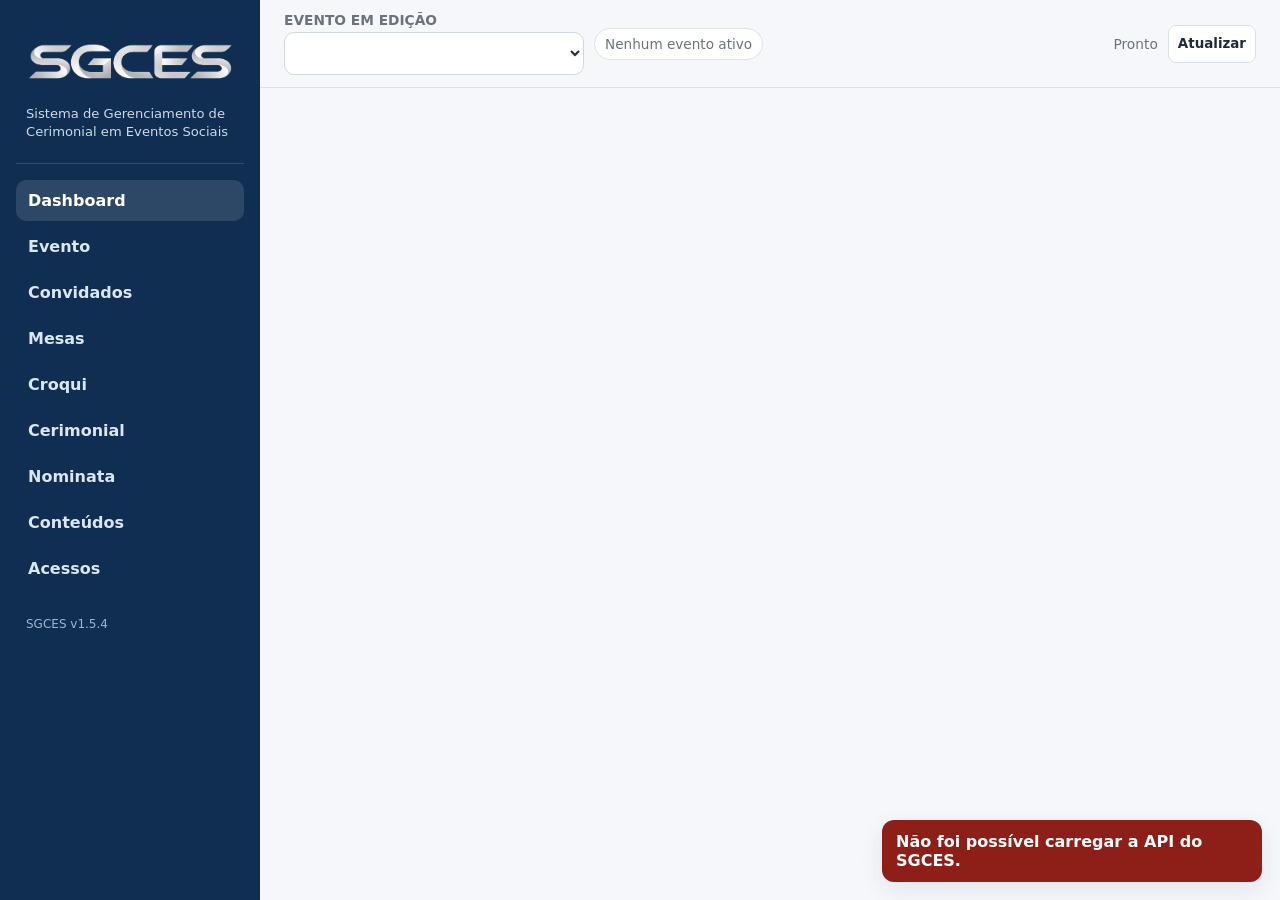
==== commit b31fe4ed: "Add files via upload" ====
--- a/index.html
+++ b/index.html
@@ -325,7 +325,7 @@
       <button data-view="conteudos">Conteúdos</button>
       <button data-view="acessos">Acessos</button>
     </nav>
-    <div class="sidebar-footer">SGCES v1.5.3</div>
+    <div class="sidebar-footer">SGCES v1.5.4</div>
   </aside>
 
   <main class="main">
@@ -1918,10 +1918,20 @@
     };
   }
 
+  function postoExtensoLocal(posto){
+    const ab=String(posto||'').trim();
+    if(!ab)return '';
+    const key=U.normalize(ab);
+    const found=(state.postos||[]).find(p=>U.normalize(p.POSTO_ABREVIADO||'')===key);
+    return String(found&&found.POSTO_EXTENSO||ab).trim();
+  }
+
   function nominataText(g){
     g=g||{};
     const cargo=String(g.CARGO||'').trim();
-    const ident=[g.POSTO_EXTENSO||g.POSTO_GRAD,g.NOME_COMPLETO].filter(Boolean).join(' ').trim();
+    // Usa o valor vindo da API e mantém um fallback local para a tabela POSTOS.
+    const posto=String(g.POSTO_EXTENSO||postoExtensoLocal(g.POSTO_GRAD)||g.POSTO_GRAD||'').trim();
+    const ident=[posto,g.NOME_COMPLETO].filter(Boolean).join(' ').trim();
     return (cargo?cargo+', '+ident:ident).toUpperCase().replace(/[.\s]+$/,'')+'.';
   }
 
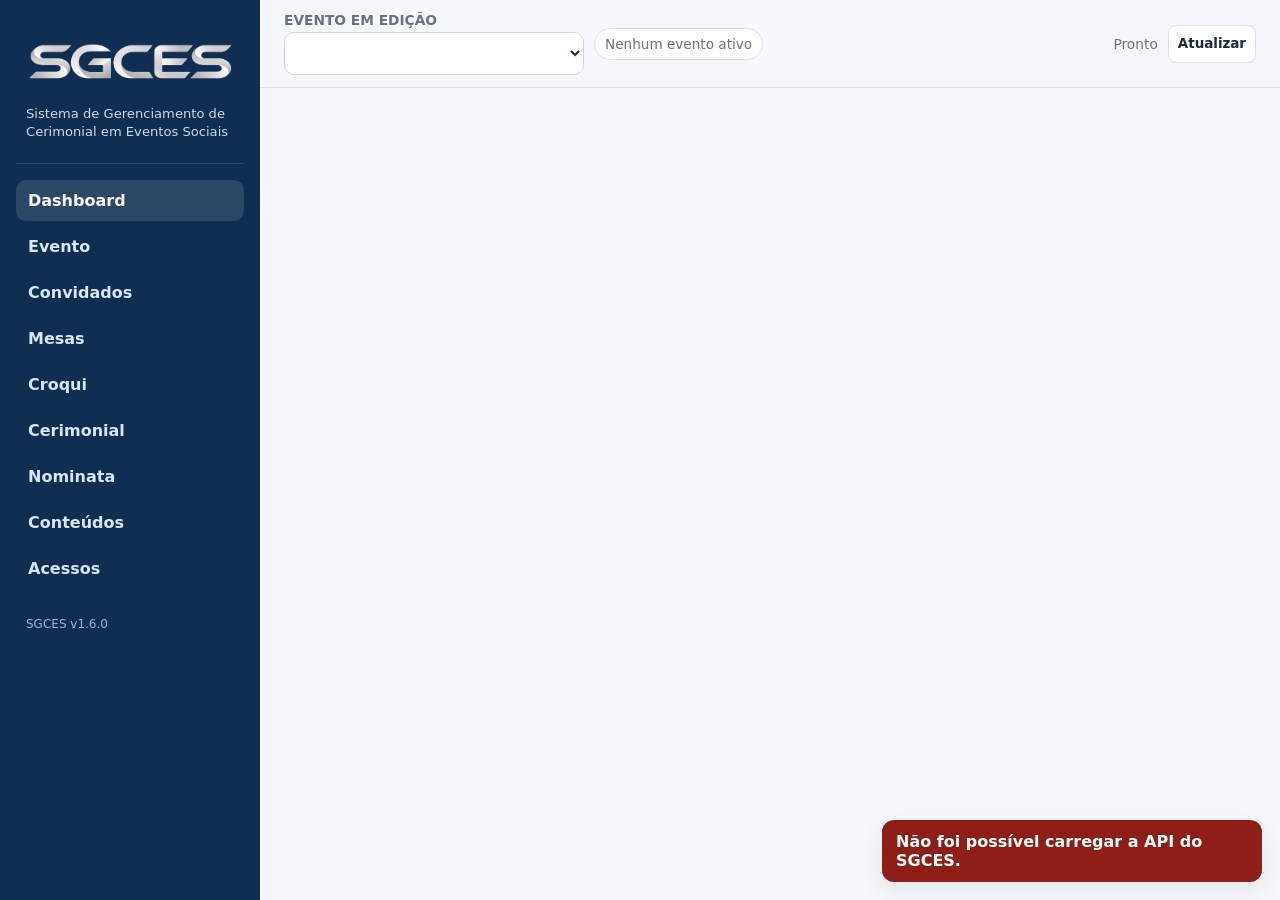
==== commit db7e8840: "Add files via upload" ====
--- a/index.html
+++ b/index.html
@@ -75,6 +75,7 @@
 
 .form-grid{display:grid;grid-template-columns:repeat(2,minmax(0,1fr));gap:14px}
 .form-grid-3{display:grid;grid-template-columns:repeat(3,minmax(0,1fr));gap:14px}
+.form-grid-4{display:grid;grid-template-columns:repeat(4,minmax(0,1fr));gap:14px}
 .field{display:grid;gap:6px}
 .field label{font-size:.8rem;font-weight:800;color:#445064;text-transform:uppercase;letter-spacing:.04em}
 .field input,.field select,.field textarea,.search-input{width:100%;border:1px solid #cfd7e3;border-radius:10px;padding:10px 11px;background:#fff;color:var(--text);outline:none}
@@ -288,7 +289,7 @@
   .topbar{position:relative;padding:10px 14px;align-items:flex-start;flex-direction:column}
   .content{padding:16px}
   .page-heading h2{font-size:1.9rem}
-  .grid-2,.grid-3,.grid-4,.form-grid,.form-grid-3{grid-template-columns:1fr}
+  .grid-2,.grid-3,.grid-4,.form-grid,.form-grid-3,.form-grid-4{grid-template-columns:1fr}
   .stats{grid-template-columns:repeat(2,1fr)}
   .person-card{grid-template-columns:62px 1fr}.person-card .actions{grid-column:1/-1}
   .nom-item .section-actions{grid-template-columns:1fr}.nom-item .actions{justify-content:flex-start}.upload-frame{height:116px}
@@ -325,7 +326,7 @@
       <button data-view="conteudos">Conteúdos</button>
       <button data-view="acessos">Acessos</button>
     </nav>
-    <div class="sidebar-footer">SGCES v1.5.4</div>
+    <div class="sidebar-footer">SGCES v1.6.0</div>
   </aside>
 
   <main class="main">
@@ -885,8 +886,14 @@
           const input=U.$('#cUrl');if(input&&m.data&&m.data.url)input.value=m.data.url;
           U.toast('Arquivo enviado. Clique em Salvar.','success');
         }else if(m.kind==='LOGO'){
-          const input=U.$('#sLogo');if(input&&m.data&&m.data.url)input.value=m.data.url;
-          U.toast('Logo enviada. Clique em Salvar.','success');
+          const input=U.$('#sLogo');
+          if(input&&m.data&&m.data.url)input.value=m.data.url;
+          const preview=U.$('#sLogoPreview');
+          if(preview&&m.data&&m.data.url){
+            preview.innerHTML=`<img src="${U.esc(U.driveImage(m.data.url))}" alt="Logo enviada" style="max-width:150px;max-height:72px;object-fit:contain"><span class="small" style="color:#047857;font-weight:800">Logo enviada</span>`;
+          }
+          const save=U.$('[data-save-sponsor]');if(save)save.disabled=false;
+          U.toast('Logo enviada.','success');
         }else if(m.kind==='QR'){
           const input=U.$('#cUrl');if(input&&m.data&&m.data.url)input.value=m.data.url;
           U.toast('QR enviado. Clique em Salvar.','success');
@@ -901,7 +908,7 @@
     U.$('#eventSelect').addEventListener('change',async e=>{
       const id=e.target.value;
       state.eventId=id;
-      try{ localStorage.setItem('sgces_selected_event',id||''); }catch(err){}
+      try{ sessionStorage.setItem('sgces_selected_event',id||''); }catch(err){}
       if(!id){ state.data={event:null,guests:[],tables:[],contents:[],sponsors:[],stats:{}}; updateEventIndicator(); renderAll(); return; }
       await runBusy(async()=>{ await loadEvent(); });
     });
@@ -917,14 +924,14 @@
   async function bootstrap(){
     await runBusy(async()=>{
       let remembered='';
-      try{ remembered=localStorage.getItem('sgces_selected_event')||''; }catch(err){}
+      try{ remembered=sessionStorage.getItem('sgces_selected_event')||''; }catch(err){}
       const b=await A.call('bootstrap',{eventId:state.eventId||remembered});
       state.events=b.events||[];
       state.activeEventId=b.activeEventId||'';
       state.postos=b.postos||[];state.openEventCount=U.num(b.openEventCount);state.maxOpenEvents=U.num(b.maxOpenEvents,10);
       const valid=id=>id&&state.events.some(e=>String(e.ID_EVENTO)===String(id));
       state.eventId=valid(state.eventId)?state.eventId:(valid(remembered)?remembered:(b.selectedEventId||state.activeEventId||''));
-      try{ localStorage.setItem('sgces_selected_event',state.eventId||''); }catch(err){}
+      try{ sessionStorage.setItem('sgces_selected_event',state.eventId||''); }catch(err){}
       fillEventSelect();
       if(state.eventId) await loadEvent(); else renderAll();
     },'Conectando');
@@ -1060,7 +1067,7 @@
         const payload={ID_EVENTO:e.ID_EVENTO||'',NOME:U.$('#evNome',m).value.trim(),SUBTITULO:U.$('#evSub',m).value.trim(),DATA:U.$('#evData',m).value,HORARIO:U.$('#evHorario',m).value.trim(),LOCAL:U.$('#evLocal',m).value.trim(),MODO_PADRAO:U.$('#evModo',m).value,BANNER_URL:U.$('#evBanner',m).value.trim(),OBSERVACOES:U.$('#evObs',m).value.trim()};
         if(!payload.NOME)throw new Error('Informe o nome do evento.');
         const r=await A.call('saveEvent',payload,45000);state.eventId=r.event.ID_EVENTO;
-        try{localStorage.setItem('sgces_selected_event',state.eventId);}catch(err){}
+        try{sessionStorage.setItem('sgces_selected_event',state.eventId);}catch(err){}
         m.remove();await bootstrap();U.toast('Evento salvo.','success');
       }catch(err){U.toast(err.message,'error');}finally{U.setBusy(btn,false);}
     };
@@ -1430,6 +1437,18 @@
         </div>
         <details style="margin-top:10px"><summary class="small" style="cursor:pointer;font-weight:700">Usar imagem por URL</summary><div class="section-actions" style="margin-top:10px"><div style="flex:1"><div class="field"><input id="croquiUrl" value="${U.esc(e.CROQUI_URL||'')}" placeholder="URL da imagem"></div></div><button class="btn" data-save-bg>Aplicar</button></div></details>
       </div>
+      <div class="card" style="margin-bottom:16px">
+        <div class="section-actions" style="align-items:end">
+          <div style="flex:1"><h3 style="margin:0 0 4px">Exibição do croqui</h3><div class="small muted">Defina o nível de detalhe em cada acesso.</div></div>
+          <button class="btn btn-primary" data-save-viewcfg>Salvar exibição</button>
+        </div>
+        <div class="form-grid-4" style="margin-top:12px">
+          <div class="field"><label>TV</label><select id="viewTv"><option value="GERAL">GERAL</option><option value="DETALHADA">DETALHADA</option></select></div>
+          <div class="field"><label>Recepção</label><select id="viewRec"><option value="GERAL">GERAL</option><option value="DETALHADA">DETALHADA</option></select></div>
+          <div class="field"><label>Portal do convidado</label><select id="viewGuest"><option value="GERAL">GERAL</option><option value="DETALHADA">DETALHADA</option></select></div>
+          <div class="field"><label>Reserva de mesas</label><select id="viewReserve"><option value="GERAL">GERAL</option><option value="DETALHADA">DETALHADA</option></select></div>
+        </div>
+      </div>
       <div class="card">
         <div class="floor-toolbar" style="justify-content:space-between">
           <span class="small muted">Arraste as mesas e use o ponto azul para redimensionar.</span>
@@ -1444,6 +1463,12 @@
     c.querySelector('[data-zoom-in]').onclick=()=>pz&&pz.zoomIn();
     c.querySelector('[data-zoom-out]').onclick=()=>pz&&pz.zoomOut();
     c.querySelector('[data-zoom-reset]').onclick=()=>pz&&pz.reset();
+    const vcfg=state.data.viewConfig||{TV:'GERAL',RECEPCAO:'DETALHADA',CONVIDADO:'DETALHADA',RESERVA:'GERAL'};
+    U.$('#viewTv',c).value=vcfg.TV||'GERAL';U.$('#viewRec',c).value=vcfg.RECEPCAO||'DETALHADA';U.$('#viewGuest',c).value=vcfg.CONVIDADO||'DETALHADA';U.$('#viewReserve',c).value=vcfg.RESERVA||'GERAL';
+    c.querySelector('[data-save-viewcfg]').onclick=()=>runBusy(async()=>{
+      const cfg=await A.call('saveViewConfig',{eventId:state.eventId,TV:U.$('#viewTv',c).value,RECEPCAO:U.$('#viewRec',c).value,CONVIDADO:U.$('#viewGuest',c).value,RESERVA:U.$('#viewReserve',c).value},40000);
+      state.data.viewConfig=cfg;U.toast('Exibição atualizada.','success');
+    });
     c.querySelector('[data-save-layout]').onclick=()=>saveFloorLayout(floor);
     c.querySelector('[data-save-bg]').onclick=async()=>{await runBusy(async()=>{const r=await A.call('saveEvent',{ID_EVENTO:state.eventId,CROQUI_URL:U.$('#croquiUrl',c).value.trim()});state.data.event=r.event;renderCroqui();U.toast('Imagem atualizada.','success');});};
     c.querySelector('[data-clear-bg]').onclick=async()=>{await runBusy(async()=>{const r=await A.call('saveEvent',{ID_EVENTO:state.eventId,CROQUI_URL:''});state.data.event=r.event;renderCroqui();U.toast('Imagem removida.','success');});};
@@ -1990,7 +2015,34 @@
     m.querySelector('[data-save]').onclick=async e=>{const b=e.currentTarget;U.setBusy(b,true);try{await A.call('saveContent',{id:x.ID_CONTEUDO||'',eventId:state.eventId,titulo:U.$('#cTit',m).value.trim()||typeSel.value,tipo:typeSel.value,url:U.$('#cUrl',m).value.trim(),ordem:U.$('#cOrd',m).value,visivel:U.$('#cVis',m).value});m.remove();await loadEvent();renderConteudos();}catch(err){U.toast(err.message,'error');}finally{U.setBusy(b,false);}};
   }
   function sponsorModal(x){
-    x=x||{};const m=U.modal(x.ID_PATROCINADOR?'Editar patrocinador':'Adicionar patrocinador',`<div class="form-grid">${field('Nome','sNome',x.NOME)}<div class="field" style="grid-column:1/-1"><label>Enviar logo</label><iframe class="upload-frame" style="height:82px" title="Enviar logo" src="${U.esc(A.uploaderUrl('logo',state.eventId))}"></iframe></div><div class="field"><label>URL da logo</label><input id="sLogo" value="${U.esc(x.LOGO_URL||'')}" placeholder="Preenchida automaticamente"></div><div class="field" style="grid-column:1/-1"><label>Site (opcional)</label><input id="sSite" value="${U.esc(x.URL_SITE||'')}"></div>${field('Ordem','sOrd',x.ORDEM||0,'number')}${selectField('Visível','sVis',['SIM','NAO'],x.VISIVEL||'SIM')}</div>`,`<button class="btn" data-close>Cancelar</button><button class="btn btn-primary" data-save>Salvar</button>`);m.querySelector('[data-save]').onclick=async e=>{const b=e.currentTarget;U.setBusy(b,true);try{await A.call('saveSponsor',{id:x.ID_PATROCINADOR||'',eventId:state.eventId,nome:U.$('#sNome',m).value.trim(),logoUrl:U.$('#sLogo',m).value.trim(),urlSite:U.$('#sSite',m).value.trim(),ordem:U.$('#sOrd',m).value,visivel:U.$('#sVis',m).value});m.remove();await loadEvent();renderConteudos();}catch(err){U.toast(err.message,'error');}finally{U.setBusy(b,false);}};
+    x=x||{};
+    const existingLogo=String(x.LOGO_URL||'');
+    const previewHtml=existingLogo
+      ? `<img src="${U.esc(U.driveImage(existingLogo))}" alt="Logo atual" style="max-width:150px;max-height:72px;object-fit:contain"><span class="small" style="color:#047857;font-weight:800">Logo atual</span>`
+      : `<span class="small muted">Selecione a imagem e clique em Enviar.</span>`;
+    const m=U.modal(x.ID_PATROCINADOR?'Editar patrocinador':'Adicionar patrocinador',`
+      <div class="form-grid">
+        ${field('Nome','sNome',x.NOME)}
+        <div class="field" style="grid-column:1/-1">
+          <label>Logo do patrocinador</label>
+          <iframe class="upload-frame" style="height:82px" title="Enviar logo" src="${U.esc(A.uploaderUrl('logo',state.eventId))}"></iframe>
+          <input id="sLogo" type="hidden" value="${U.esc(existingLogo)}">
+          <div id="sLogoPreview" style="margin-top:8px;display:flex;align-items:center;gap:12px;min-height:28px">${previewHtml}</div>
+        </div>
+        <div class="field" style="grid-column:1/-1"><label>Site (opcional)</label><input id="sSite" value="${U.esc(x.URL_SITE||'')}"></div>
+        ${field('Ordem','sOrd',x.ORDEM||0,'number')}${selectField('Visível','sVis',['SIM','NAO'],x.VISIVEL||'SIM')}
+      </div>`,`<button class="btn" data-close>Cancelar</button><button class="btn btn-primary" data-save-sponsor>Salvar</button>`);
+    const saveBtn=m.querySelector('[data-save-sponsor]');
+    if(!existingLogo)saveBtn.disabled=true;
+    saveBtn.onclick=async e=>{
+      const b=e.currentTarget;U.setBusy(b,true);
+      try{
+        const logo=U.$('#sLogo',m).value.trim();
+        if(!logo)throw new Error('Envie a logo do patrocinador antes de salvar.');
+        await A.call('saveSponsor',{id:x.ID_PATROCINADOR||'',eventId:state.eventId,nome:U.$('#sNome',m).value.trim(),logoUrl:logo,urlSite:U.$('#sSite',m).value.trim(),ordem:U.$('#sOrd',m).value,visivel:U.$('#sVis',m).value});
+        m.remove();await loadEvent();renderConteudos();
+      }catch(err){U.toast(err.message,'error');}finally{U.setBusy(b,false);}
+    };
   }
 
   function renderAcessos(){
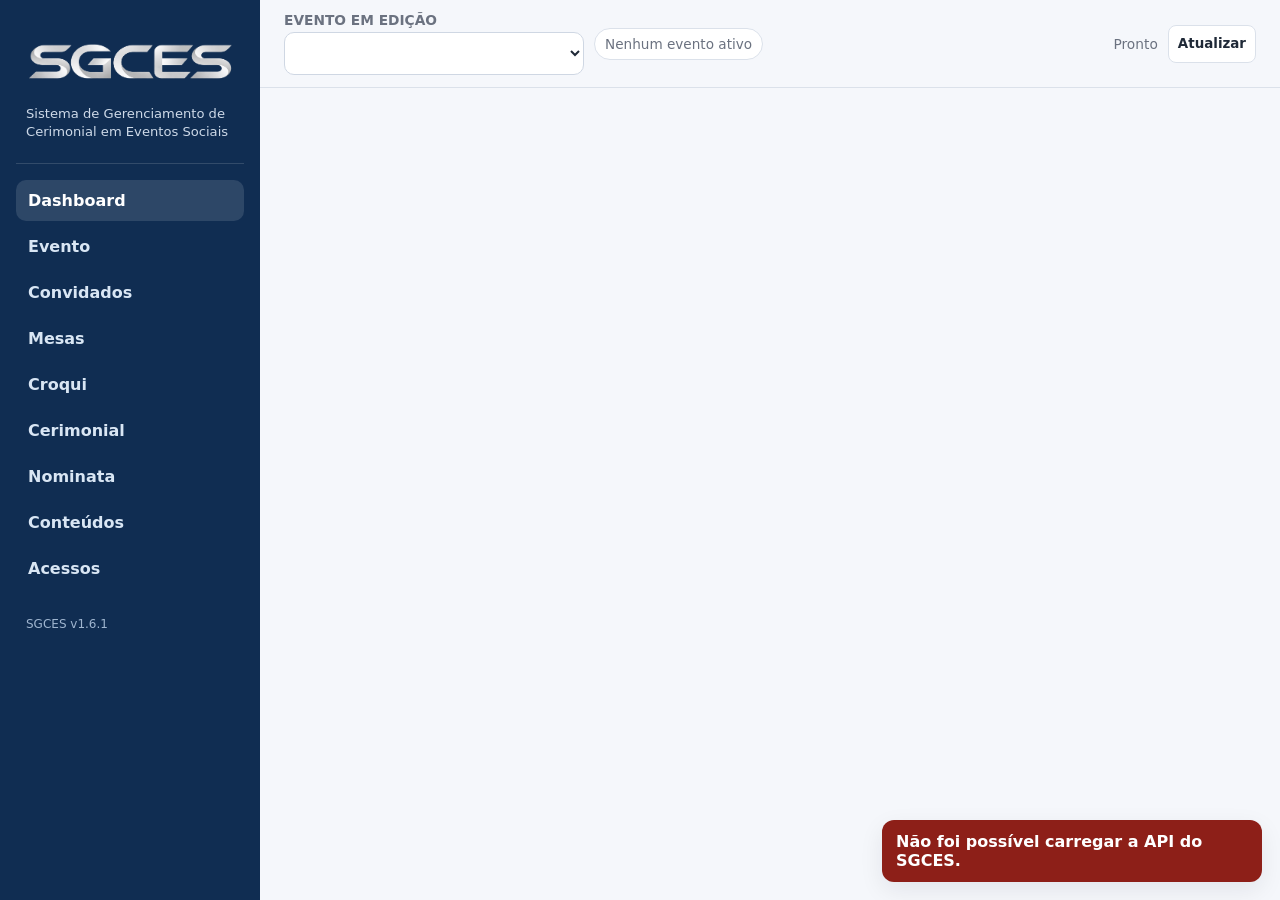
==== commit 278d8ca8: "Add files via upload" ====
--- a/index.html
+++ b/index.html
@@ -326,7 +326,7 @@
       <button data-view="conteudos">Conteúdos</button>
       <button data-view="acessos">Acessos</button>
     </nav>
-    <div class="sidebar-footer">SGCES v1.6.0</div>
+    <div class="sidebar-footer">SGCES v1.6.1</div>
   </aside>
 
   <main class="main">
@@ -510,11 +510,16 @@
   };
   const fmtTime = v=>{
     if(!v) return '';
-    const simple=timeInputValue(v);
-    if(simple) return simple;
-    const d = new Date(v);
-    if(Number.isNaN(d.getTime())) return String(v).slice(0,5);
-    return new Intl.DateTimeFormat('pt-BR',{hour:'2-digit',minute:'2-digit',hour12:false}).format(d);
+    const s=String(v).trim();
+    if(/^\d{4}-\d{2}-\d{2}T/.test(s)||/Z$/i.test(s)||/[+-]\d{2}:?\d{2}$/.test(s)){
+      const d=new Date(s);
+      if(!Number.isNaN(d.getTime())) return new Intl.DateTimeFormat('pt-BR',{hour:'2-digit',minute:'2-digit',hour12:false,timeZone:'America/Sao_Paulo'}).format(d);
+    }
+    const m=s.match(/(?:^|T)(\d{1,2}):(\d{2})/);
+    if(m) return `${String(m[1]).padStart(2,'0')}:${m[2]}`;
+    const d=new Date(v);
+    if(Number.isNaN(d.getTime())) return s.slice(0,5);
+    return new Intl.DateTimeFormat('pt-BR',{hour:'2-digit',minute:'2-digit',hour12:false,timeZone:'America/Sao_Paulo'}).format(d);
   };
   const normalize = s=>String(s||'').normalize('NFD').replace(/[\u0300-\u036f]/g,'').toLowerCase();
   const byPrecedence = (a,b)=>{
